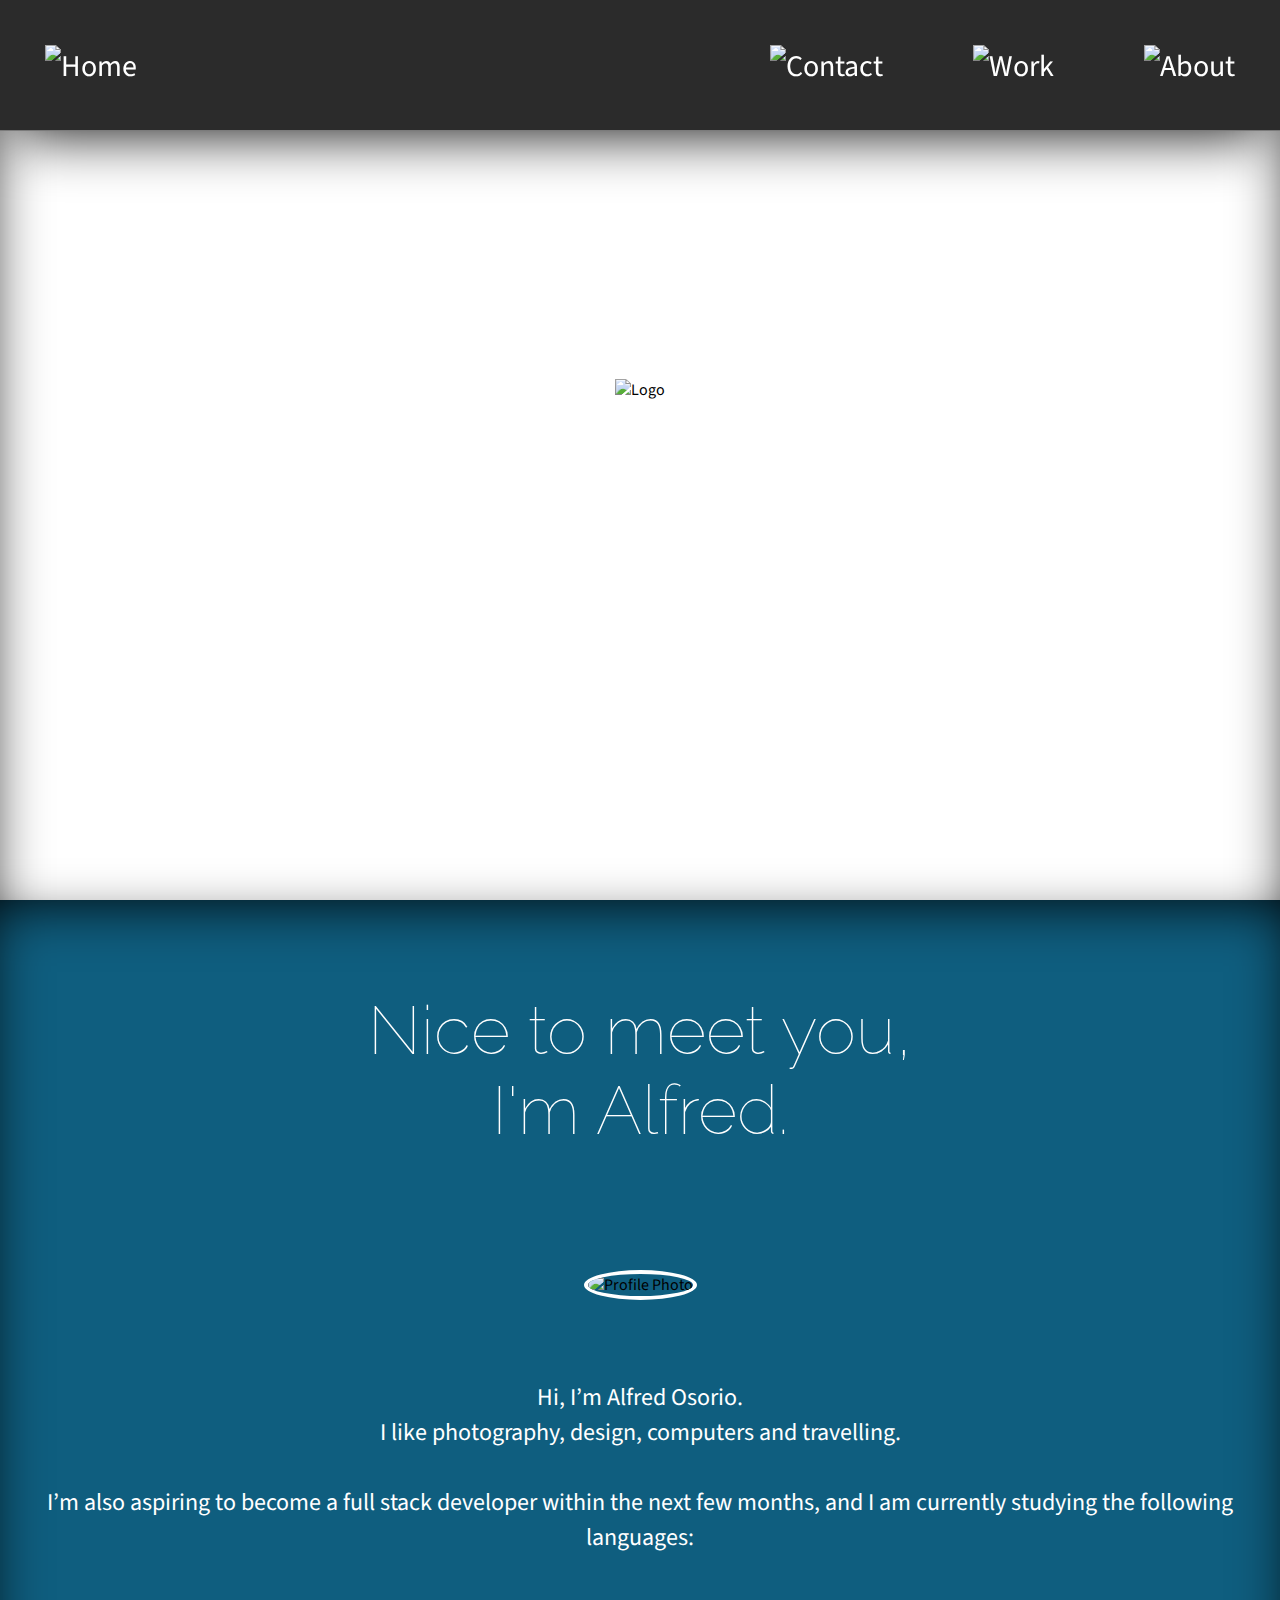
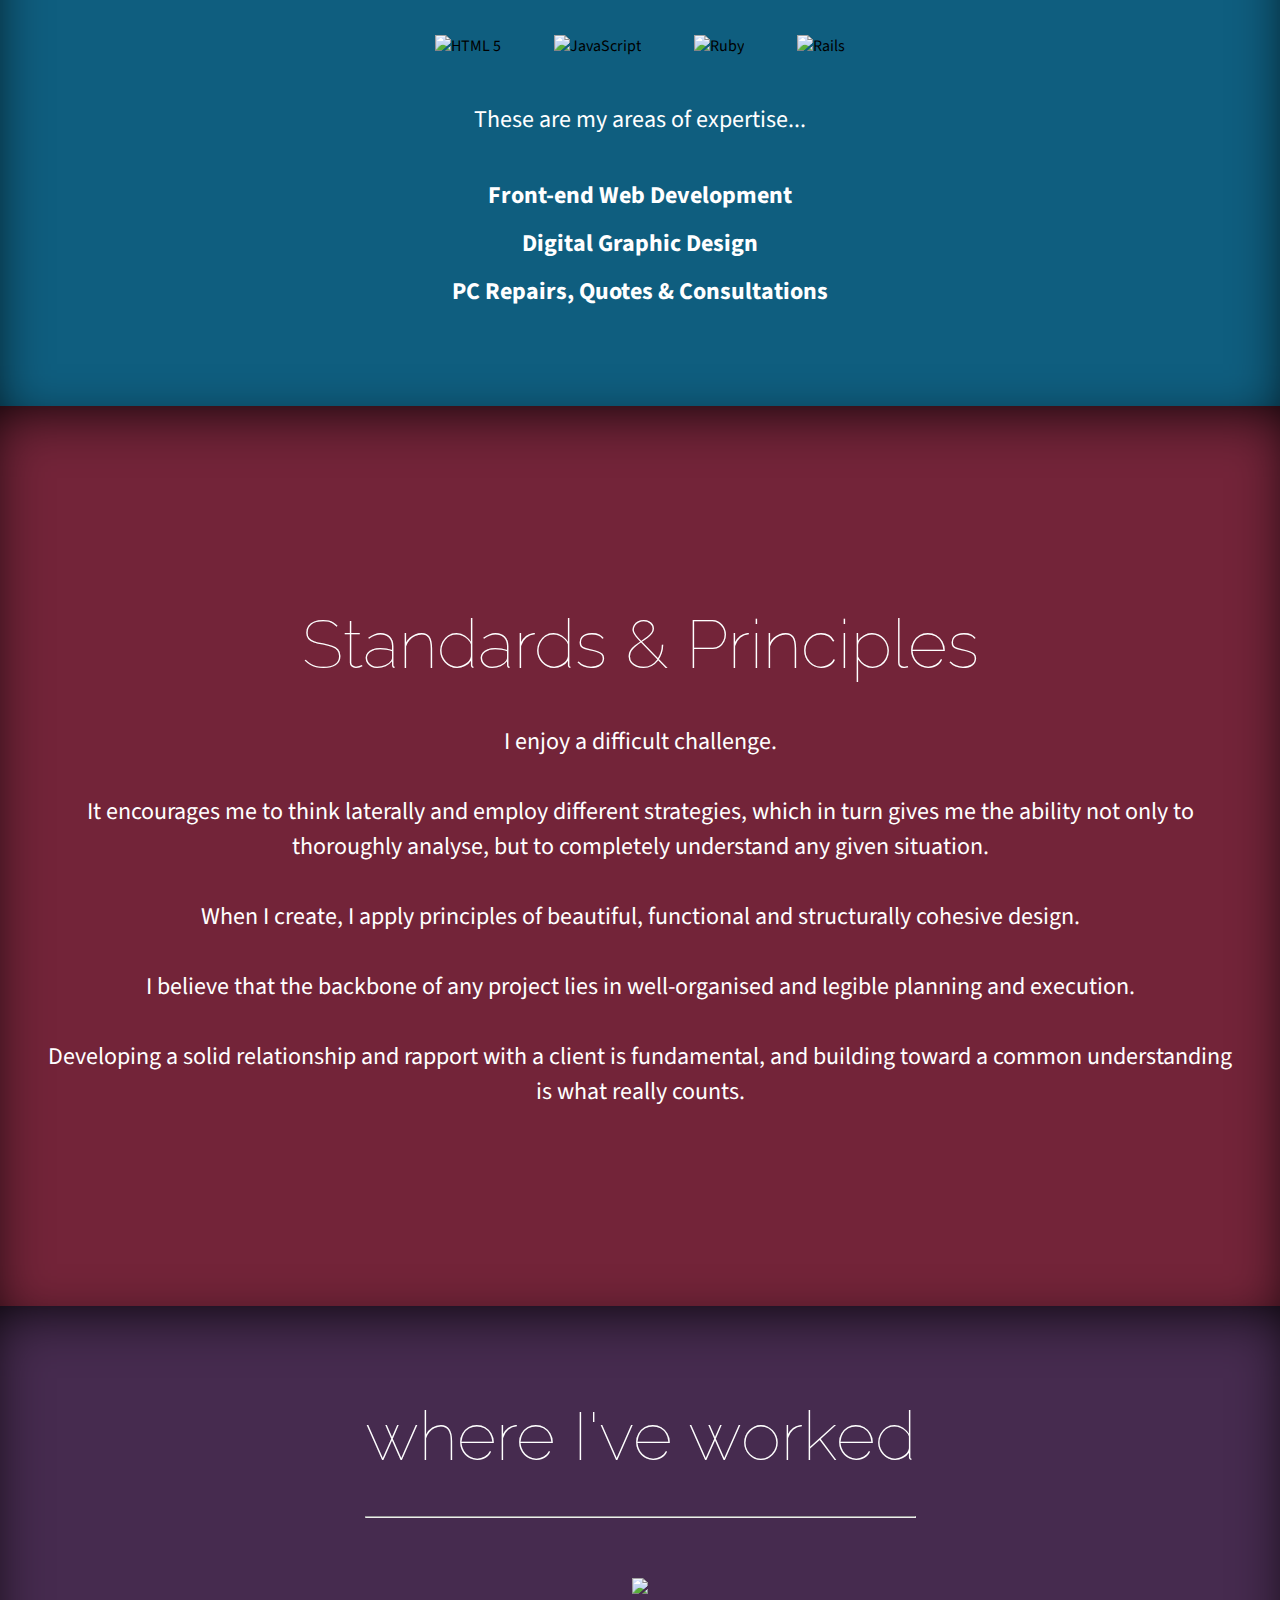
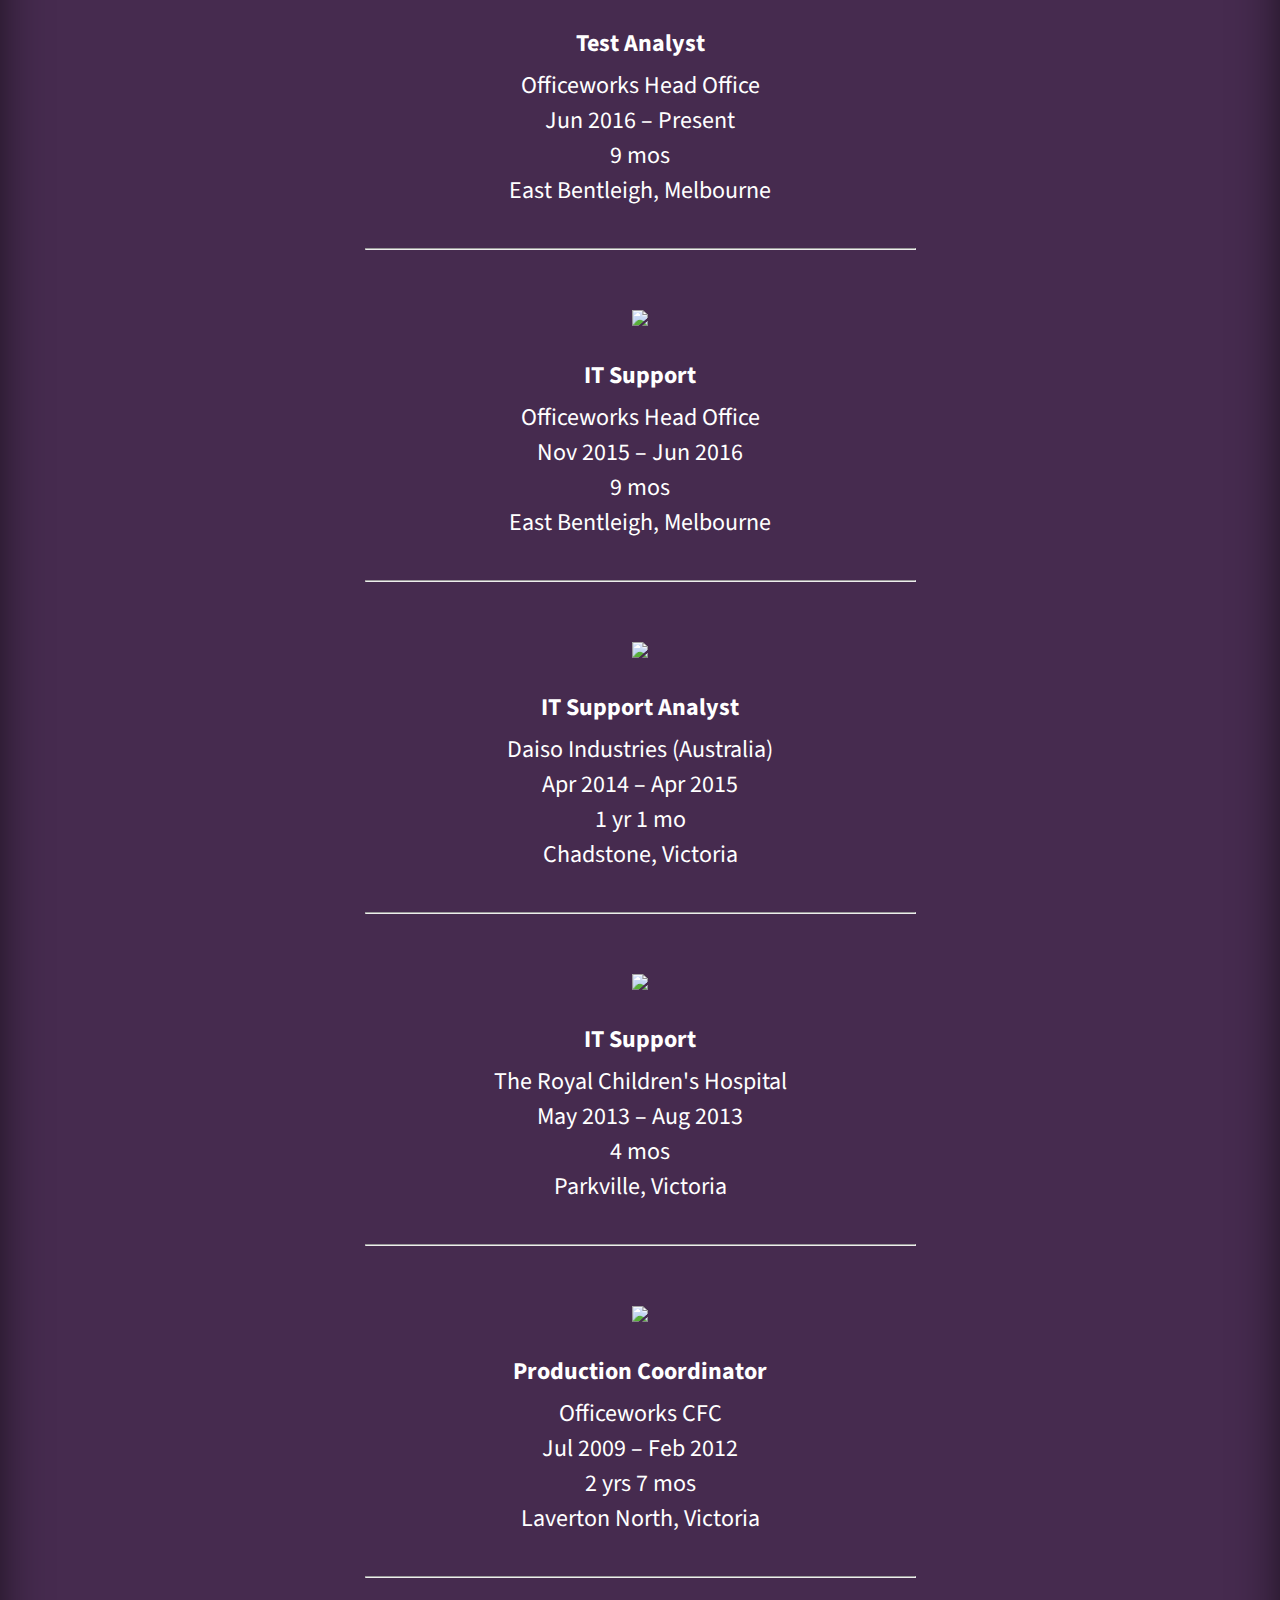
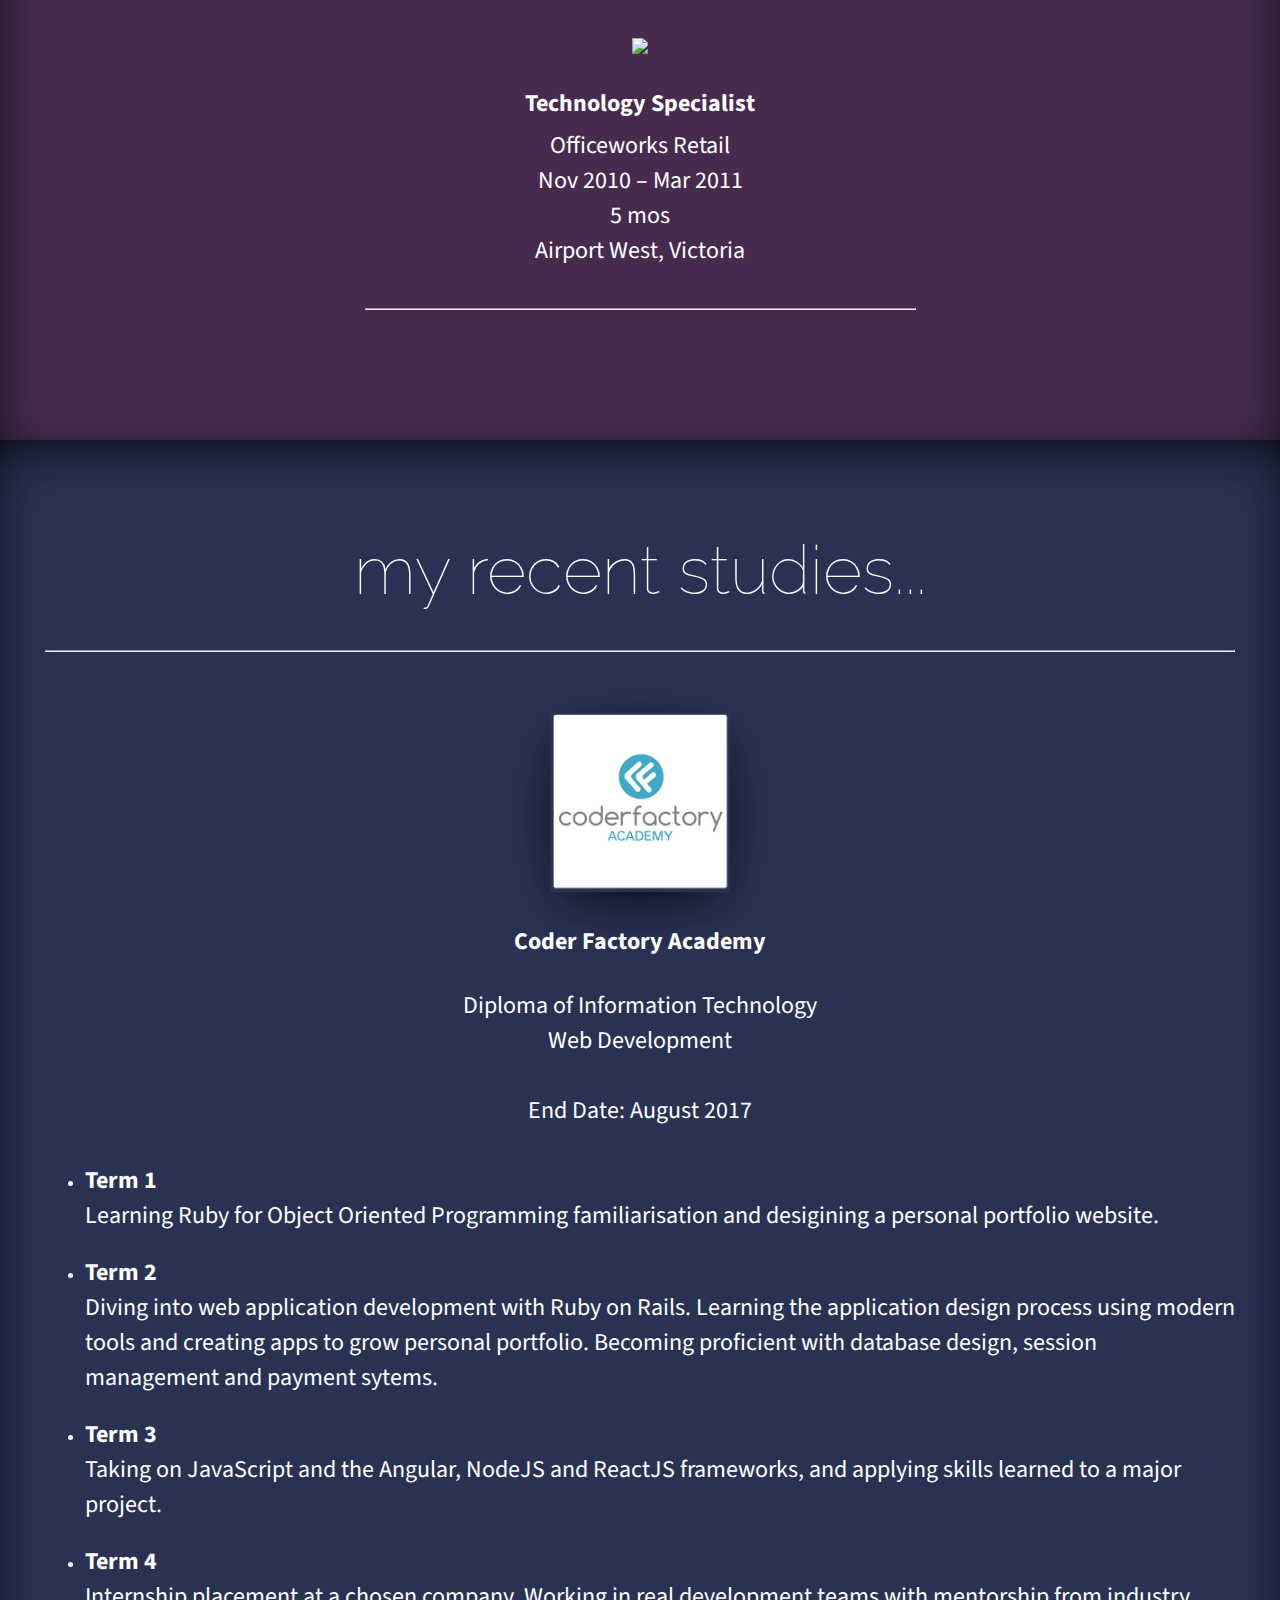
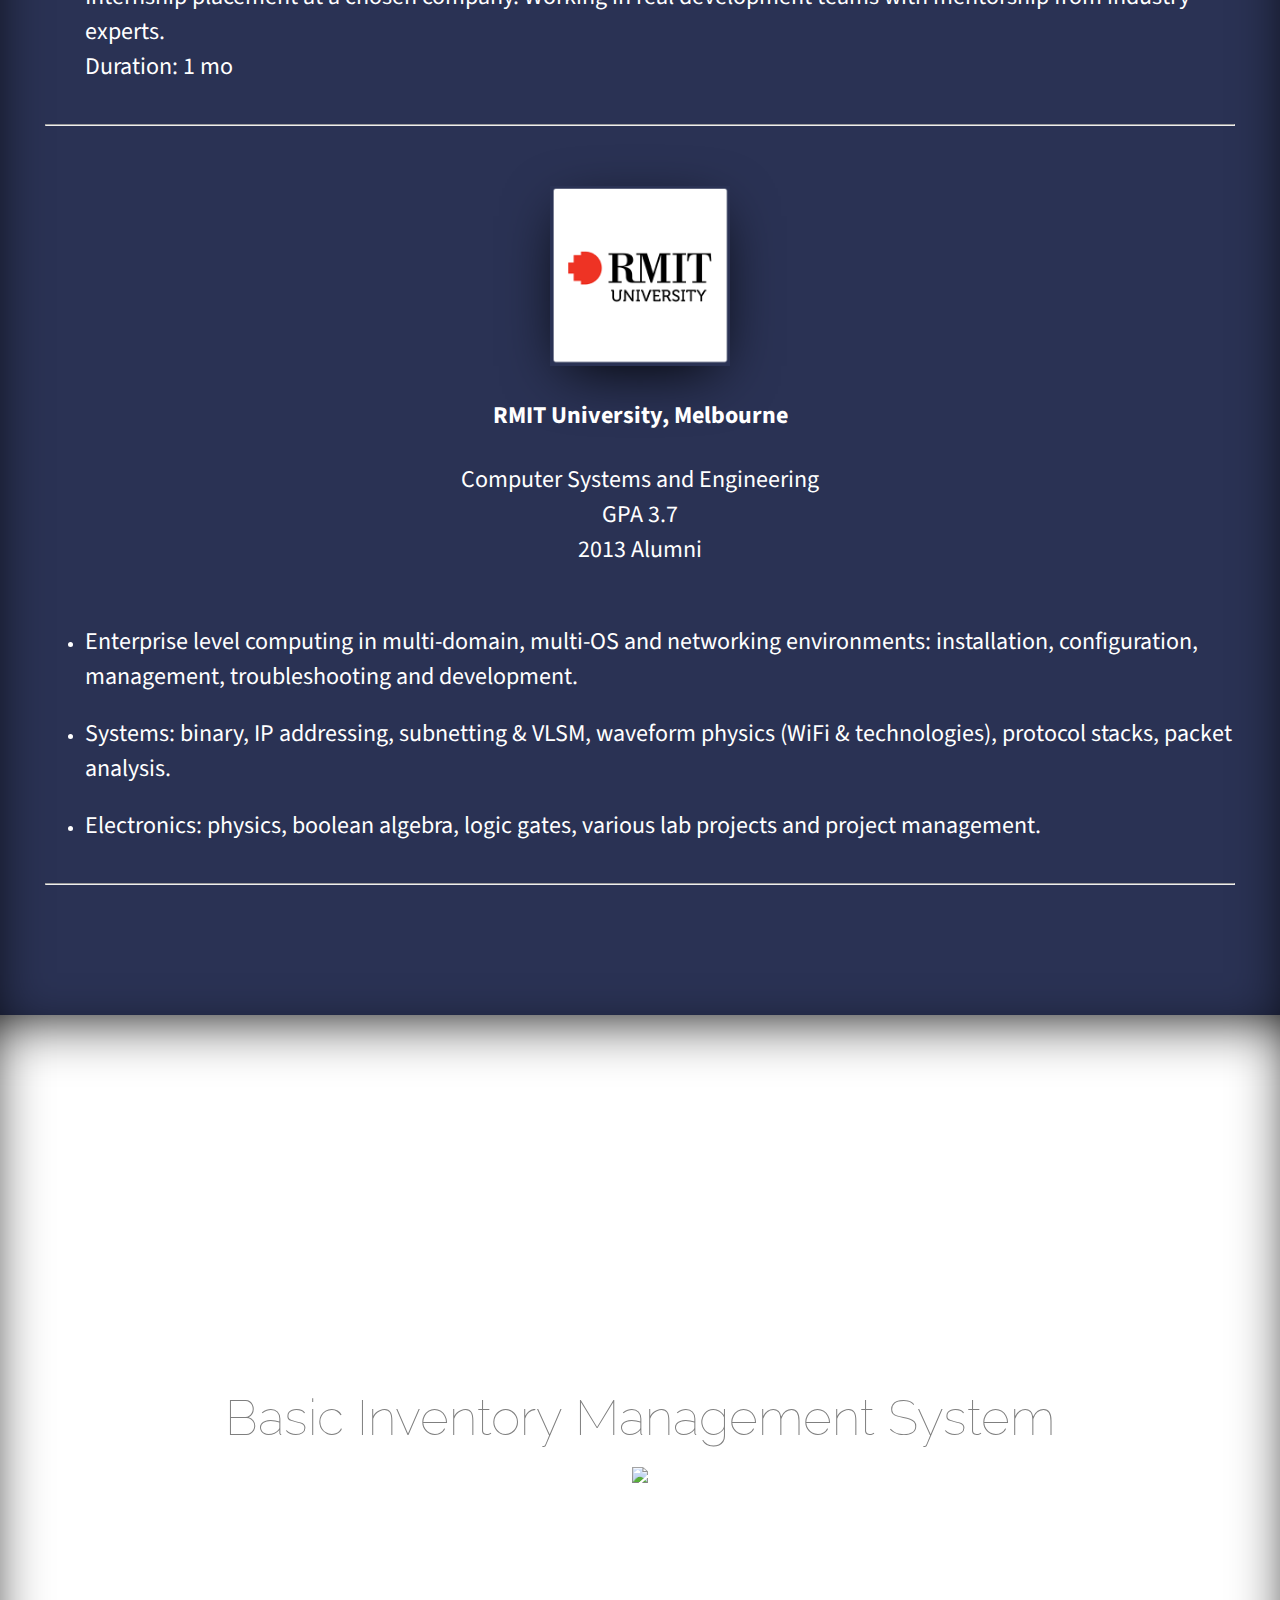
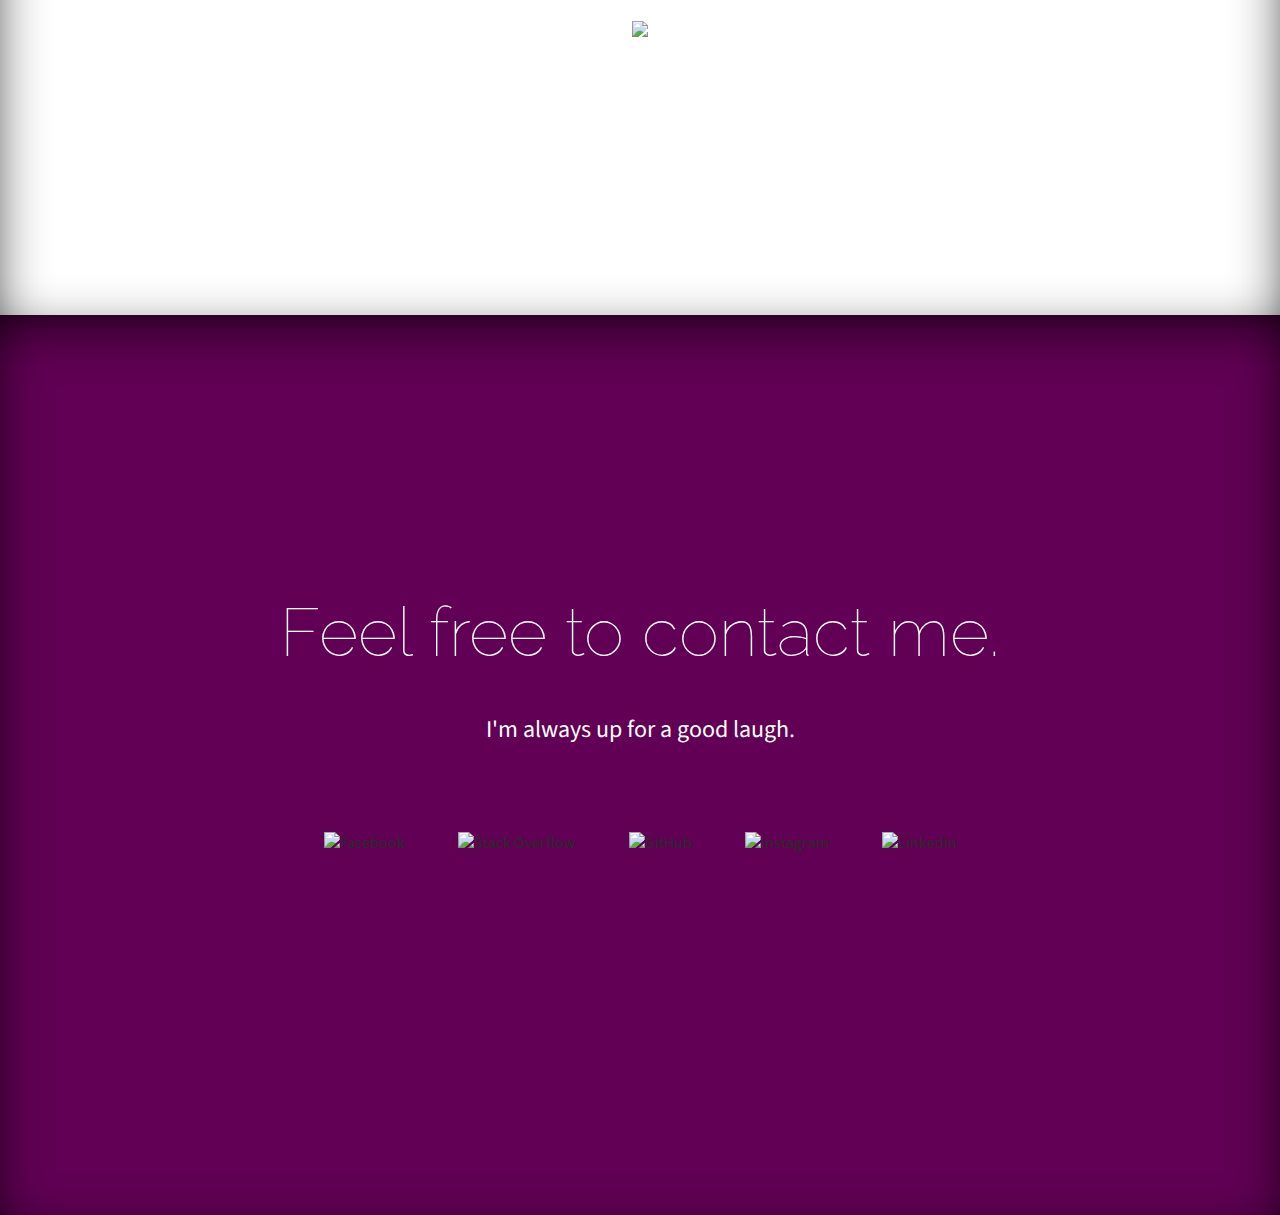
==== index.html @ 80f22d69 "added educational history images, updated css." ====
<!DOCTYPE html>
<html>
  <head>
    <meta charset="utf-8">

<!--Favicon-->
    <link rel="apple-touch-icon" sizes="180x180" href="../favicons/apple-touch-icon.png">
    <link rel="icon" type="image/png" href="../favicons/favicon-32x32.png" sizes="32x32">
    <link rel="icon" type="image/png" href="../favicons/favicon-16x16.png" sizes="16x16">
    <link rel="manifest" href="../favicons/manifest.json">
    <link rel="mask-icon" href="../favicons/safari-pinned-tab.svg" color="#5bbad5">
    <meta name="theme-color" content="#ffffff">

    <title>Alfred Osorio</title>
    <link rel="stylesheet" href="style.css">
  </head>

  <body>


    <!--Start Splash Page-->
    <a name="home"></a>
        <section class="splash">
          <div class="logo">
            <img src="/images/logo.png" alt="Logo">
          </div>

          <h1>full stack web developer</h1>

        </section>
    <!--End Splash Page-->

    <!--Begin About Me Page-->
    <a name="about"></a>
        <section class="about_me">
          <div class="content">
            <h1>Nice to meet you,</br>I'm Alfred.</h1>

            <!--Update Profile Photo Here-->
          <div class="profile_photo">
            <img src="/images/profile_photo.png" alt="Profile Photo" width="300">
          </div>

            <p>
              Hi, I’m Alfred Osorio.</br>
              I like photography, design, computers and travelling.</br></br>
              I’m also aspiring to become a full stack developer within the next few months, and I am currently studying the following languages:</br></br>
            </p>

            <div class="languages">
                <img src="/images/languages/htmlfive.png" title="HTML 5">
                <img src="/images/languages/javascript.png" title="JavaScript">
                <img src="/images/languages/ruby.png" title="Ruby">
                <img src="/images/languages/rails.png" title="Rails">
            </div>

            <p>
              These are my areas of expertise...</br></br>
            </p>

            <h3>
              Front-end Web Development</br>
              Digital Graphic Design</br>
              PC Repairs, Quotes &amp; Consultations</br>
            </h3>
          </div>
        </section>
    <!--End About Me Page-->

    <!--Begin Standards & Principles Page-->
        <section class="standards_and_principles">
          <div class="content">
            <h1>Standards &amp; Principles</h1>

            <p>
              I enjoy a difficult challenge.
              </br></br>
              It encourages me to think laterally and employ different strategies, which in turn gives me the ability not only to thoroughly analyse, but to completely understand any given situation.
              </br></br>
              When I create, I apply principles of beautiful, functional and structurally cohesive design.
              </br></br>
              I believe that the backbone of any project lies in well-organised and legible planning and execution.
              </br></br>
              Developing a solid relationship and rapport with a client is fundamental, and building toward a common understanding is what really counts.
            <p>
          </div>
        </section>
    <!--End Standards & Principles Page-->

    <!--Begin Employment History Page-->
        <section class="employment_history">
          <div class="content">
            <h1>where I've worked</h1>

            <hr>

            <!--Work Item 01-->
            <img src="images/employment/officeworks_logo.png">
              <h3>Test Analyst</h3>
              <p>
                Officeworks Head Office</br>
                Jun 2016 – Present</br>
                9 mos </br>
                East Bentleigh, Melbourne</br>
              </p>

              <hr>
            <!--Work Item 02-->
            <img src="images/employment/officeworks_logo.png">
              <h3>IT Support</h3>
              <p>
                Officeworks Head Office</br>
                Nov 2015 – Jun 2016</br>
                9 mos</br>
                East Bentleigh, Melbourne</br>
              </p>

              <hr>

            <!--Work Item 03-->
            <img src="images/employment/daiso_logo.png">
              <h3>IT Support Analyst</h3>
              <p>
                Daiso Industries (Australia)</br>
                Apr 2014 – Apr 2015</br>
                1 yr 1 mo</br>
                Chadstone, Victoria</br>
              </p>

              <hr>

            <!--Work Item 04-->
            <img src="images/employment/rch_logo.png">
              <h3>IT Support</h3>
              <p>
                The Royal Children's Hospital</br>
                May 2013 – Aug 2013</br>
                4 mos</br>
                Parkville, Victoria</br>
              </p>

              <hr>

            <!--Work Item 05-->
            <img src="images/employment/officeworks_logo.png">
              <h3>Production Coordinator</h3>
              <p>
                Officeworks CFC</br>
                Jul 2009 – Feb 2012</br>
                2 yrs 7 mos</br>
                Laverton North, Victoria</br>
              </p>

              <hr>

            <!--Work Item 06-->
            <img src="images/employment/officeworks_logo.png">
              <h3>Technology Specialist</h3>
              <p>
                Officeworks Retail</br>
                Nov 2010 – Mar 2011</br>
                5 mos</br>
                Airport West, Victoria</br>
              </p>

            <hr>

          </div>
        </section>
    <!--End Employment History Page-->

    <!--Begin Educational History Page-->
        <section class="educational_history">
          <div class="content">
            <h1>my recent studies...</h1>

          <hr>

          <img src="images/education/cfa_logo.png">
            <h3>Coder Factory Academy</h3></br>
              <p>
                Diploma of Information Technology</br>
                Web Development</br></br>
                End Date: August 2017</br></br>
              </p>

            <ul>
              <li>
                <p>
                  <strong>Term 1</strong></br>
                  Learning Ruby for Object Oriented Programming familiarisation and desigining a personal portfolio website.
                </p>
              </li>
            </br>
              <li>
                <p>
                  <strong>Term 2</strong></br>
                  Diving into web application development with Ruby on Rails. Learning the application design process using modern tools and creating apps to grow personal portfolio. Becoming proficient with database design, session management and payment sytems.
                </p>
              </li>
            </br>
              <li>
                <p>
                  <strong>Term 3</strong></br>
                  Taking on JavaScript and the Angular, NodeJS and ReactJS frameworks, and applying skills learned to a major project.
                </p>
              </li>
            </br>
              <li>
                <p>
                  <strong>Term 4</strong></br>
                  Internship placement at a chosen company. Working in real development teams with mentorship from industry experts.</br>
                  Duration: 1 mo
                </p>
              </li>
            </ul>

          <hr>

          <img src="images/education/rmit_logo.png">
            <h3>RMIT University, Melbourne</h3></br>
              <p>
                Computer Systems and Engineering</br>
                GPA 3.7</br>
                2013 Alumni</br></br>
              </p>
            </br>
              <ul>
                <li>
                  <p>
                    Enterprise level computing in multi-domain, multi-OS and networking environments: installation, configuration, management, troubleshooting and development.
                  </p>
                </li>
              </br>
                <li>
                  <p>
                    Systems: binary, IP addressing, subnetting &amp; VLSM, waveform physics (WiFi &amp; technologies), protocol stacks, packet analysis.
                  </p>
                </li>
              </br>
                <li>
                  <p>
                    Electronics: physics, boolean algebra, logic gates, various lab projects and project management.
                  </p>
                </li>
              </ul>

            <hr>

        </section>
    <!--End Educational History Page-->

    <!--Begin Work Page-->
    <a name="work"></a>
        <section class="work">
          <div class="content">
            <h1>this is some of my work</h1>

            <!--Project 01-->
            <div class="item-1">
            <h2>Basic Inventory Management System</h2>
              <img src="/images/projects/freddysmarket.png" width="800">
                  <p>
                    This project was completed at Coderfactory Academy as a pre-assessment exercise. It consists of a simple YAML database and adds, removes and deletes data from the YAML file.
                  </p>
                </br>
              <img src="images/social/github.png" width="40">
            </div>

          </div>
        </section>
    <!--End Work Page-->

    <!--Begin Contact Page-->
    <a name="contact"></a>
        <section class="contact">

          <div class="content">

            <h1>Feel free to contact me.</h1>
            <p>
              I'm always up for a good laugh.
            </p>

            <div class="social">
              <a href="https://www.facebook.com/aosorio1988">
                <img src="images/social/facebook.png" title="Facebook">
              </a>

              <a href="http://stackoverflow.com/users/7552659/alfred">
                <img src="images/social/stack_overflow.png" title="Stack Overflow">
              </a>

              <a href="https://github.com/alfredosorio">
                <img src="images/social/github.png" title="GitHub">
              </a>

              <a href="https://www.instagram.com/alfred.osorio/">
                <img src="images/social/instagram.png" title="Instagram">
              </a>

              <a href="http://au.linkedin.com/in/alfredosorio">
                <img src="images/social/linkedin.png" title="LinkedIn">
              </a>
            </div>

          </div>
        </section>
    <!--End Contact Page-->

    <!--Start Nav Bar-->
    <div class="top_nav">

        <a href="#home" style="float: left;"><img src="images/nav_menu/home.png" alt="Home"></a>
        <a href="#about"><img src="images/nav_menu/about_white.png" alt="About"></a>
        <a href="#work"><img src="images/nav_menu/work_white.png" alt="Work"></a>
        <a href="#contact"><img src="images/nav_menu/contact_white.png" alt="Contact"></a>
    </div>
    <!--End Nav Bar-->

  </body>
</html>
---- style.css ----
@import url('https://fonts.googleapis.com/css?family=Source+Sans+Pro');

@import url('https://fonts.googleapis.com/css?family=Raleway:100');

* {
  margin: 0;
}

body {
  font-family: 'Source Sans Pro', sans-serif;

  /* Font antialiasing for all web browsers */
  -webkit-font-smoothing: antialiased;
  -moz-osx-font-smoothing: grayscale;
}

h1, h2 {
  font-family: 'Raleway';
  font-weight: 100;
}

h1 {
  font-size: 68px;
  color: white;
  margin-bottom: 40px;
}

h2 {
  font-size: 50px;
  color: #7F7F7F;
}

/* Subheading */
h3 {
  font-weight: bold;
  color: white;
  line-height: 200%;
  font-size: 24px;
}

p {
  font-size: 24px;
  color: white;
}

img {
  margin: 20px;
}

/* Remove all link styling & animate static-hover state */
a {
  color: #2b2b2b;
  text-decoration: none;
}

hr {
  margin: 40px 0;
}

li {
  color: white;
  text-align: left;
}

/* Parent Container */
section {
  width: 100%;
  min-height: 100vh;
  display:block;
  overflow:auto;
  text-align: center;

  /* Incorporate Flex */
  display: -webkit-flex;
  display: flex;

  -webkit-align-items: center;
  align-items: center;
  -webkit-justify-content: center;
  justify-content: center;

  -webkit-flex-direction: column;
  flex-direction: column;

  /* Justify footer position */
  position: relative;

  /* Section divider box shadow */
  -webkit-box-shadow: inset 0px 15px 60px -15px #000000;
  -moz-box-shadow: inset 0px 15px 60px -15px #000000;
  box-shadow: inset 0px 15px 60px -15px #000000;
}

.content {
  margin: 10vh 5vh;
}

.social {
  margin: 60px 30px;
}

/* Splash */
.splash {
  background: url("/images/backgrounds/splash_bg.png") no-repeat center center fixed;
  background-size: cover;
}

.splash .links {
  display: inline-flex;
}

/* About Me */
.about_me {
  background-color: #0F5E7F;
}

.profile_photo img {
  margin: 80px 20px;
  border-radius: 1000%;
  border: 4px solid white;

  -webkit-box-shadow: 0px 15px 60px -15px #000000;
  -moz-box-shadow: 0px 15px 60px -15px #000000;
  box-shadow: 0px 15px 60px -15px #000000;
}

.languages img {
  margin: 45px 25px;
  height: 70px;
}

/* Standards & Principles */
.standards_and_principles {
  background-color: #732439;
}

/* Employment History */
.employment_history {
  background-color: #462B4F;
}

.employment_history img {
  height: 80px;

  -webkit-box-shadow: 0px 15px 60px -15px #000000;
  -moz-box-shadow: 0px 15px 60px -15px #000000;
  box-shadow: 0px 15px 60px -15px #000000;
}

/* Educational History */
.educational_history {
  background-color: #2A3254;
}

.educational_history h1 {
  text-align: center;
}

.educational_history img {
  height: 180px;

  -webkit-box-shadow: 0px 15px 60px -15px #000000;
  -moz-box-shadow: 0px 15px 60px -15px #000000;
  box-shadow: 0px 15px 60px -15px #000000;
}

/* Work */
.work {
  background: url("/images/backgrounds/work_bg.png") no-repeat center center fixed;
  background-size: cover;
}

/* Contact */
.contact {
  background-color: #610054;
}

.contact img {
  margin: 25px;
  height: 70px;
}

/* Nav Bar*/
.top_nav {
    position: fixed;
    top: 0;
    height: 130px;
    width: 100%;
    background-color: #2b2b2b;
    overflow: hidden;

    -webkit-box-shadow: 0px 15px 60px -15px #000000;
    -moz-box-shadow: 0px 15px 60px -15px #000000;
    box-shadow: 0px 15px 60px -15px #000000;

    border-bottom: 1px solid #7b7b7b;
}

.top_nav img {
  margin: 45px 45px;
  height: 40px;
  float: right;
  display: inline-flex;
  text-decoration: none;
  color: white;
  font-size: 30px;
}
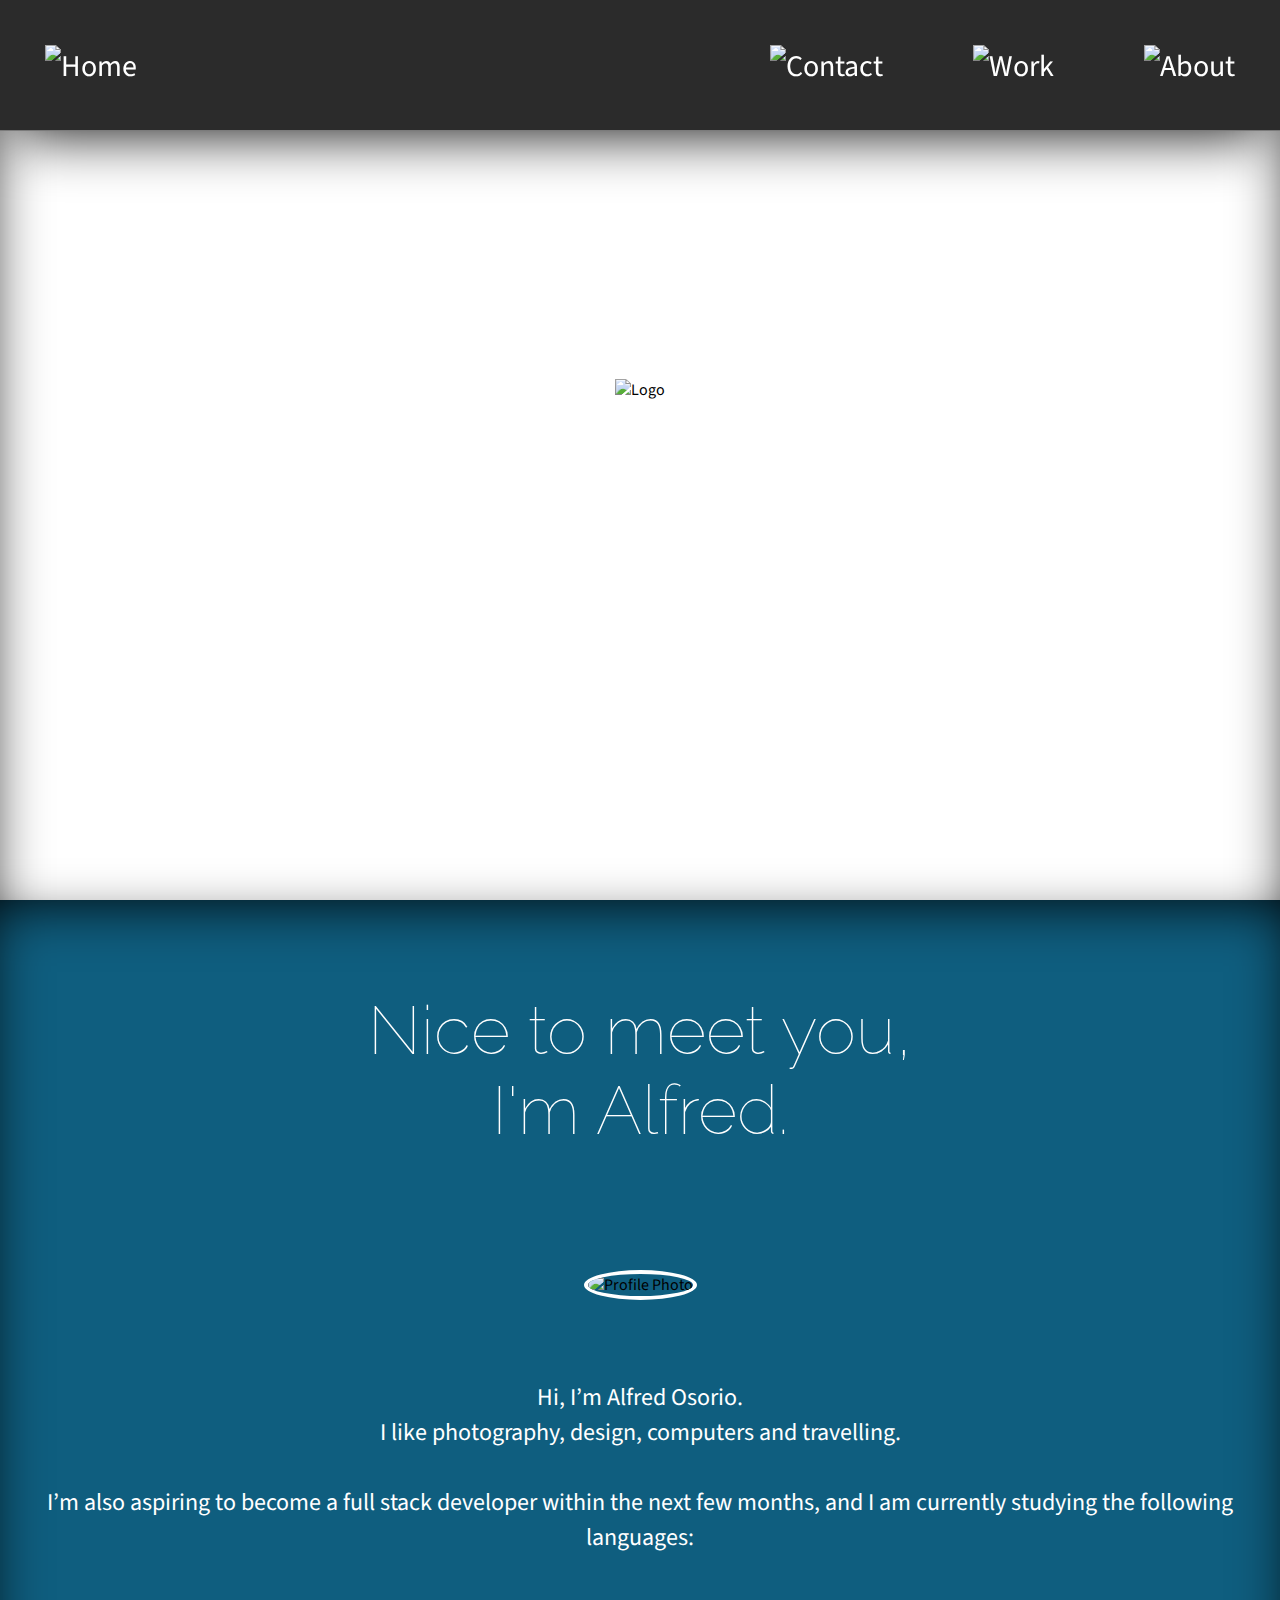
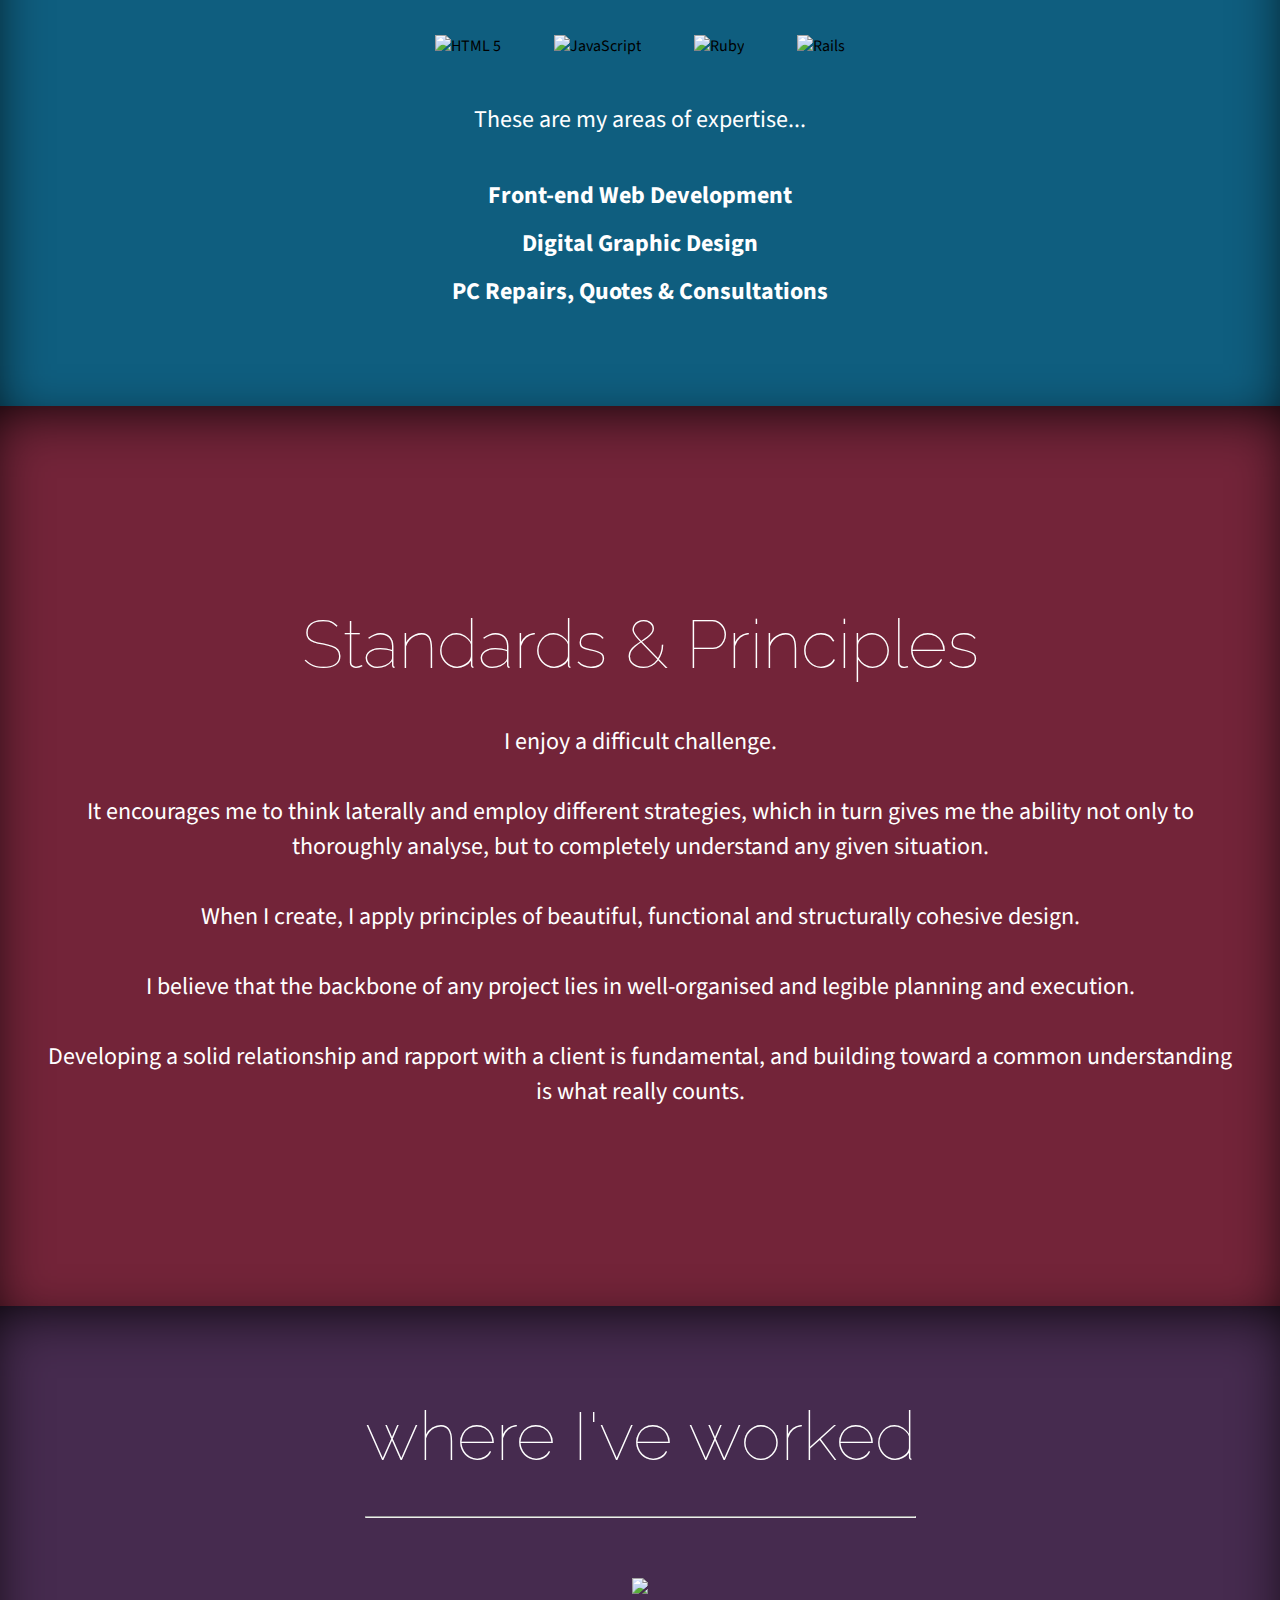
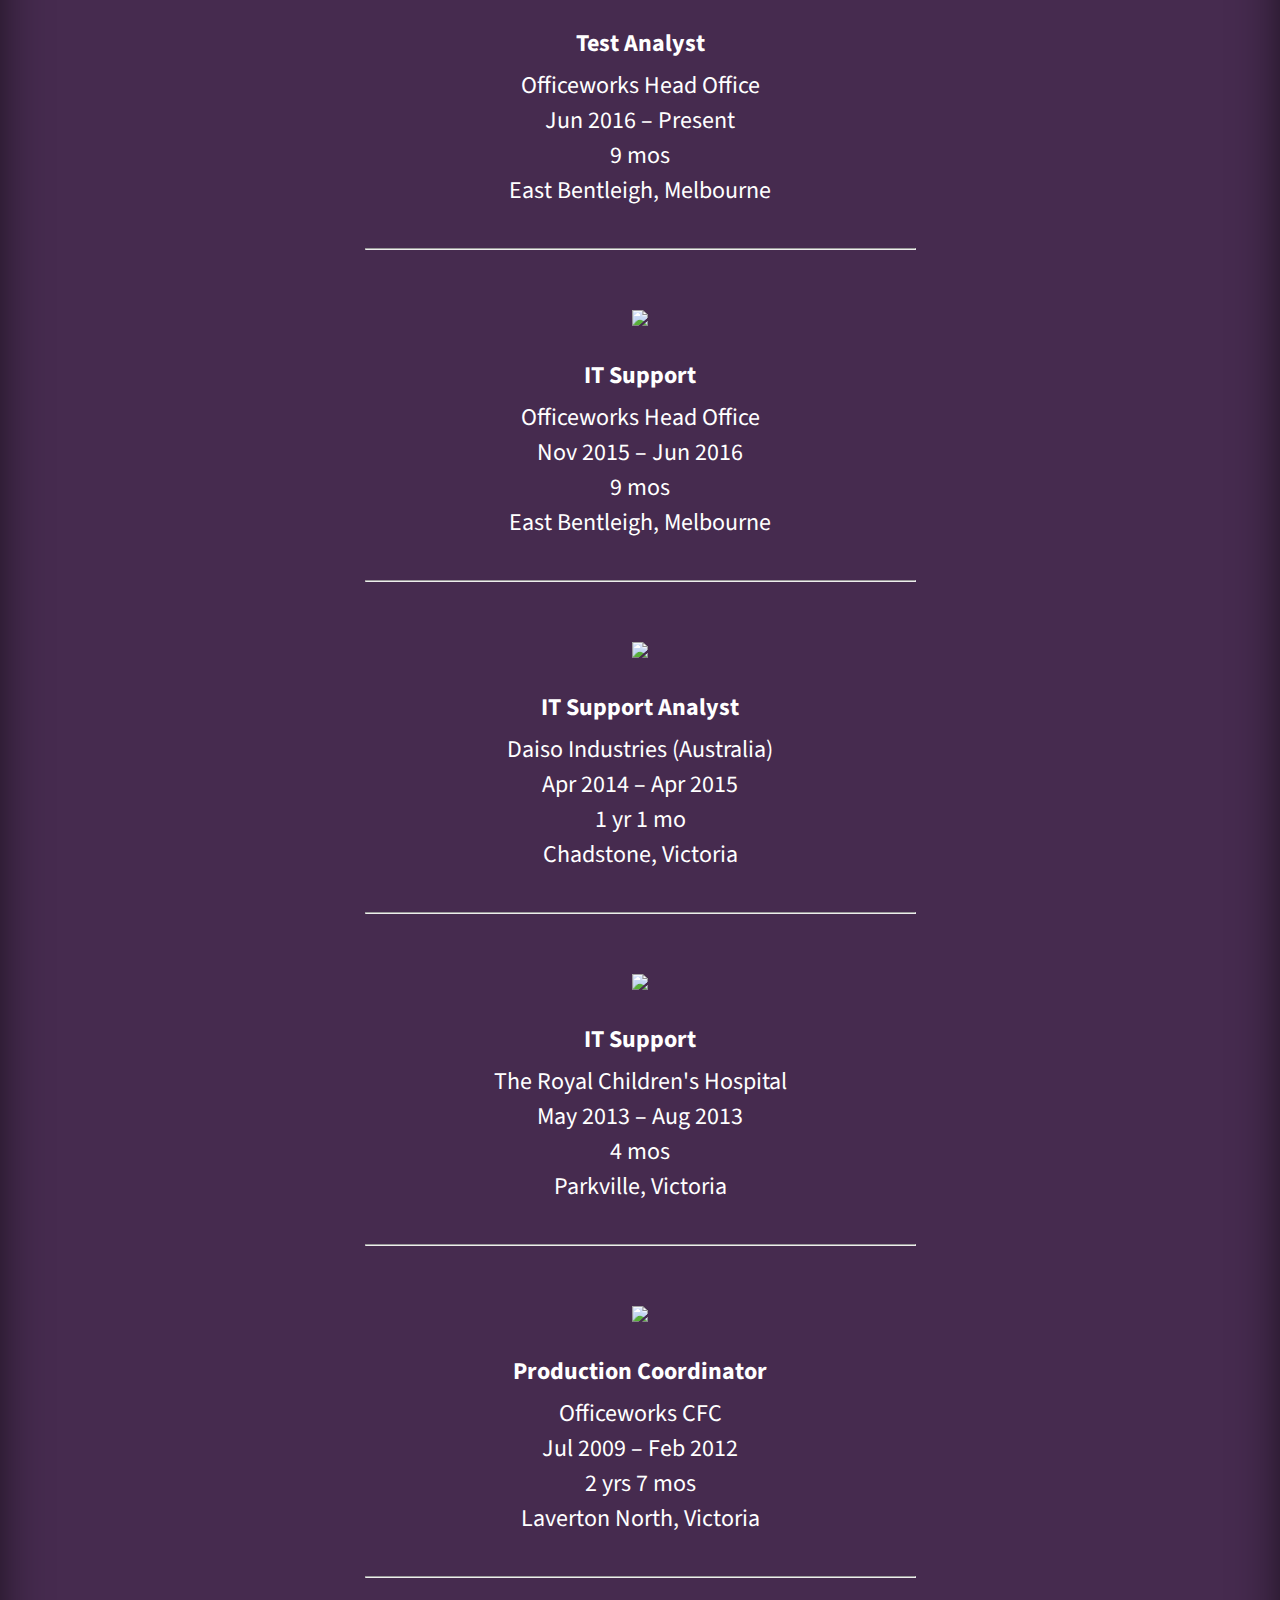
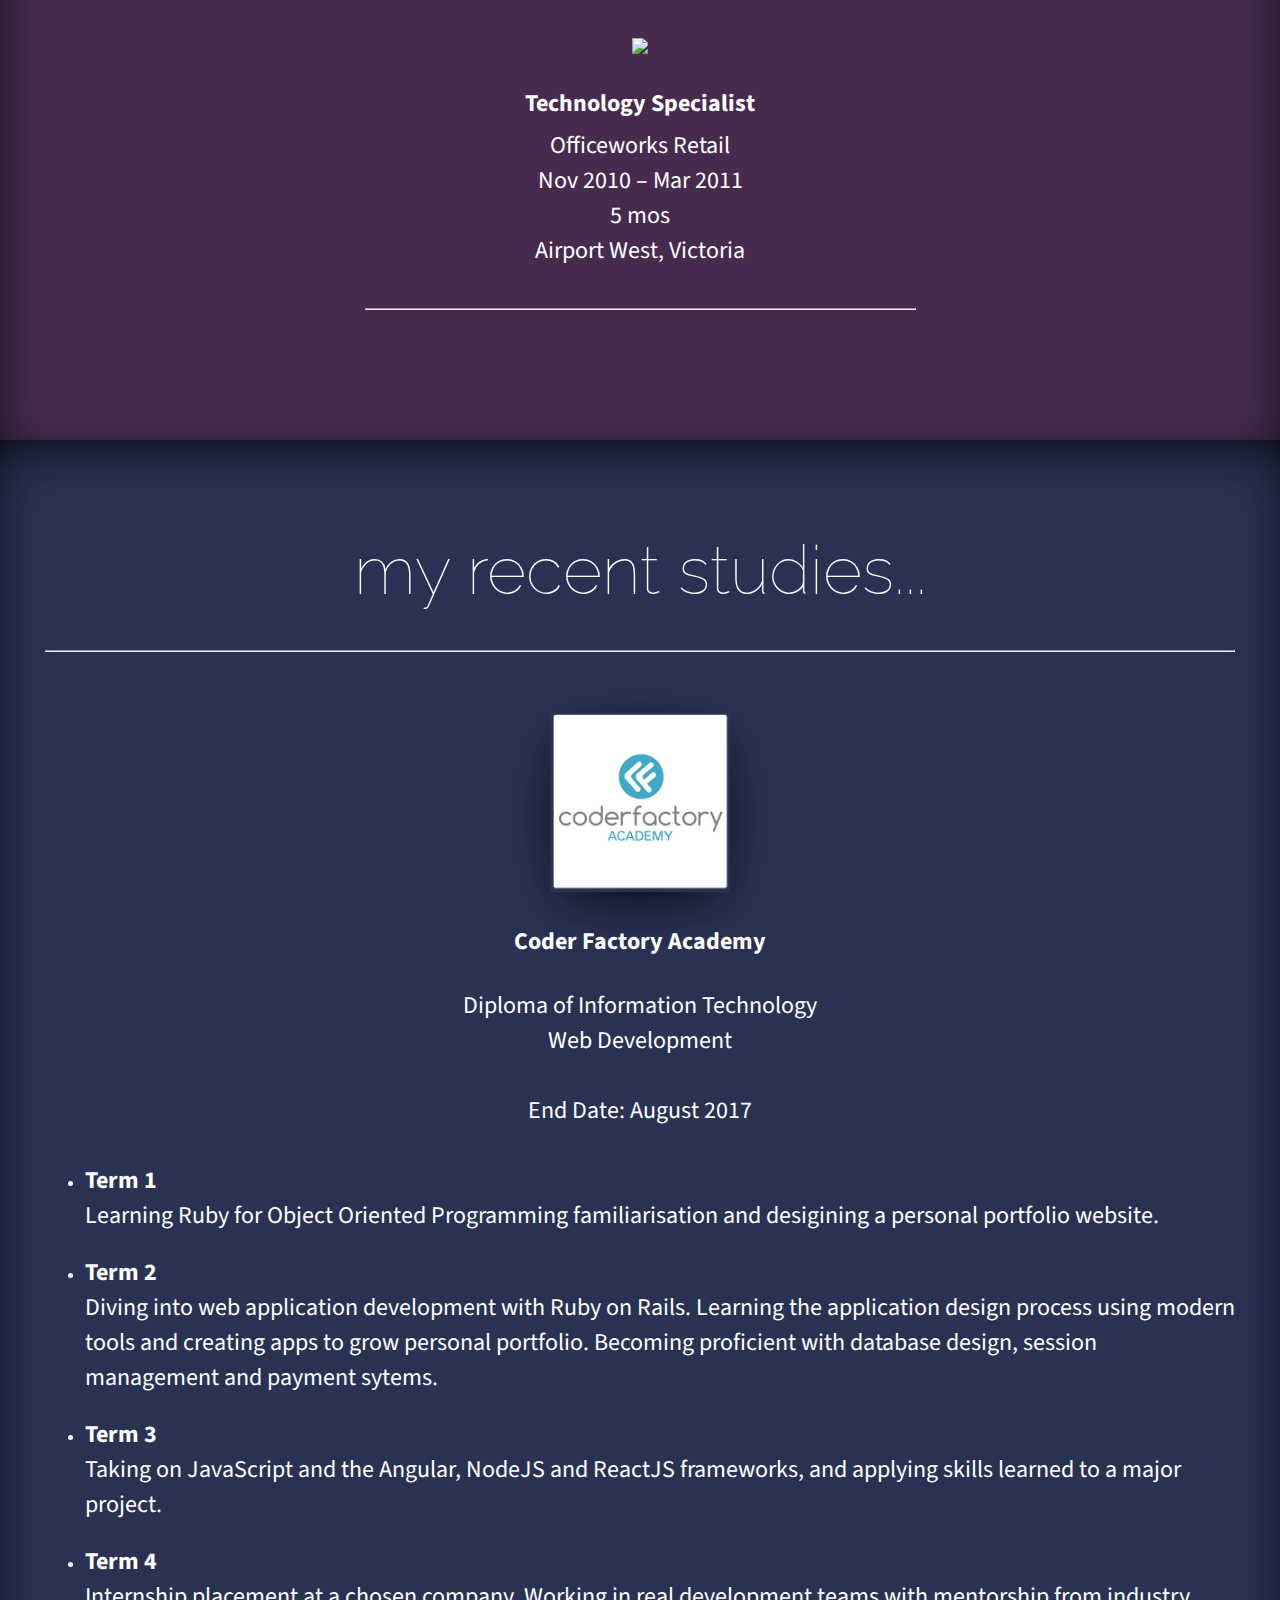
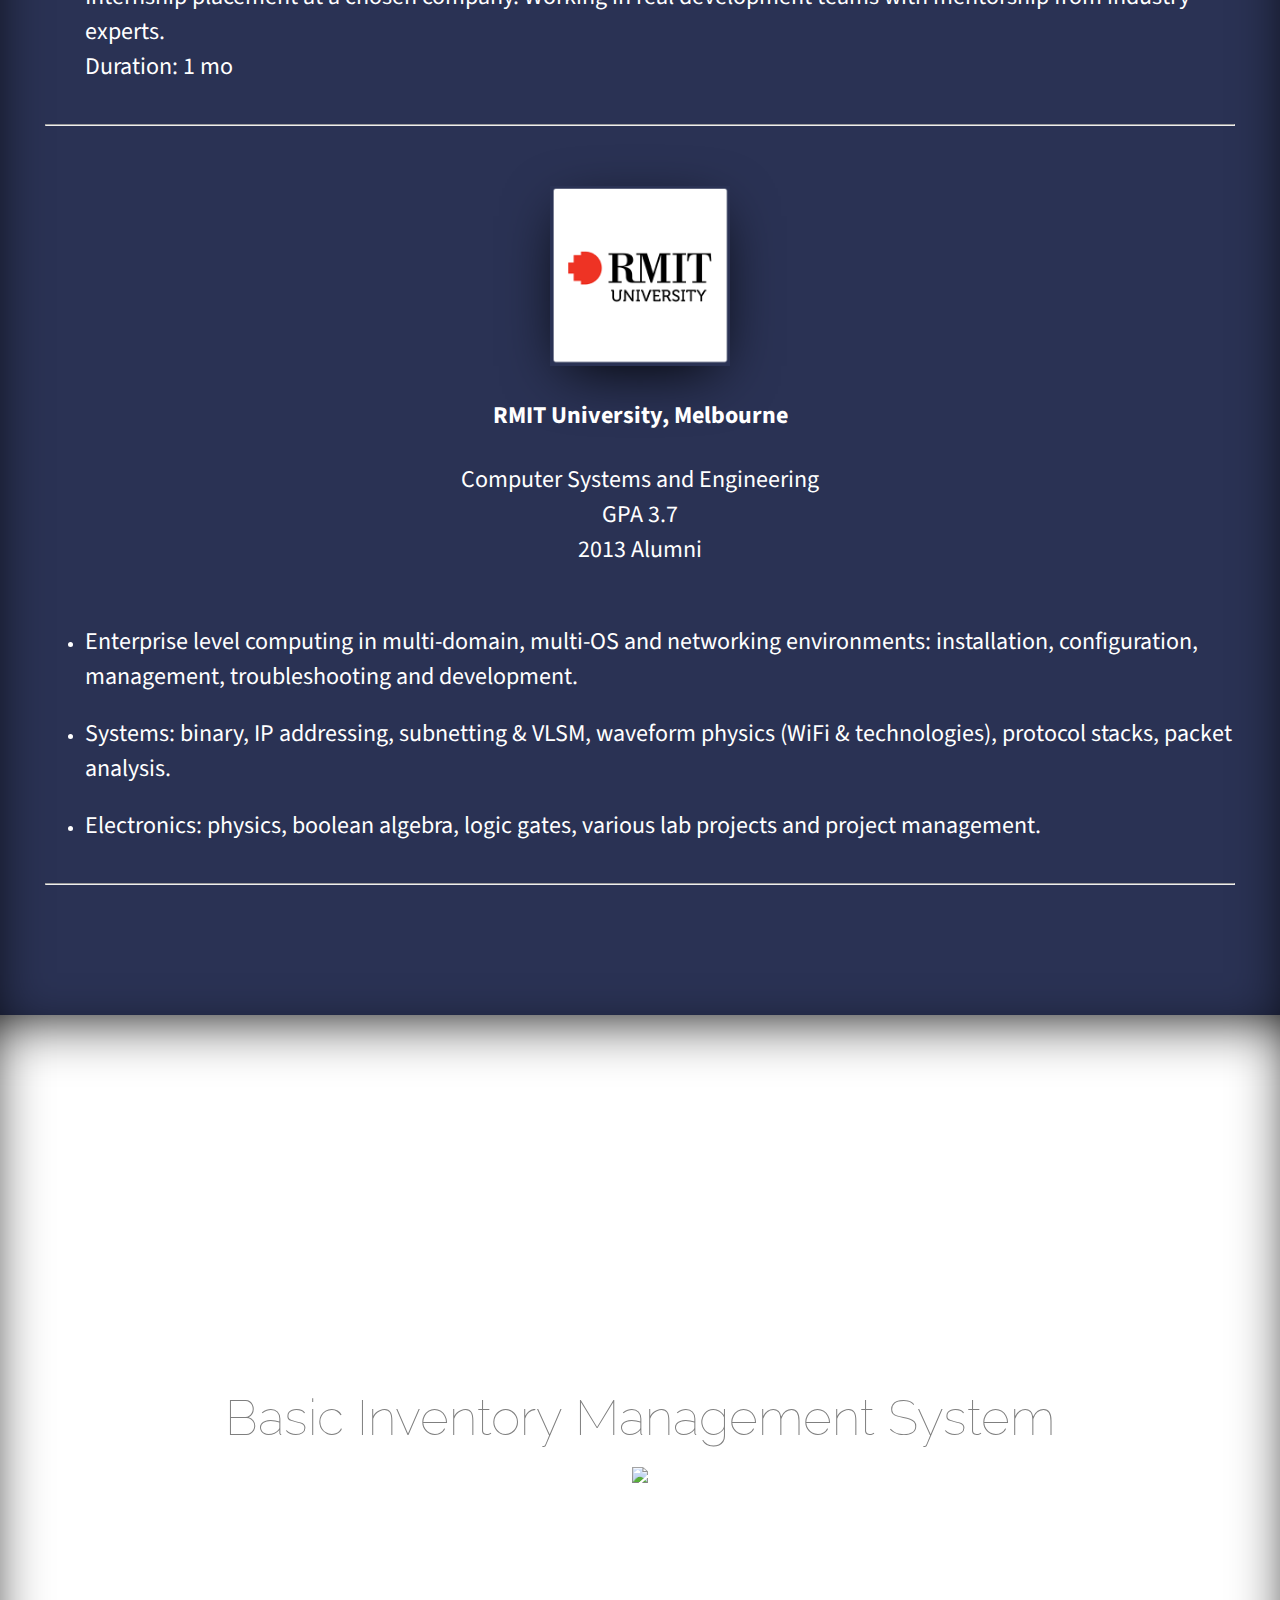
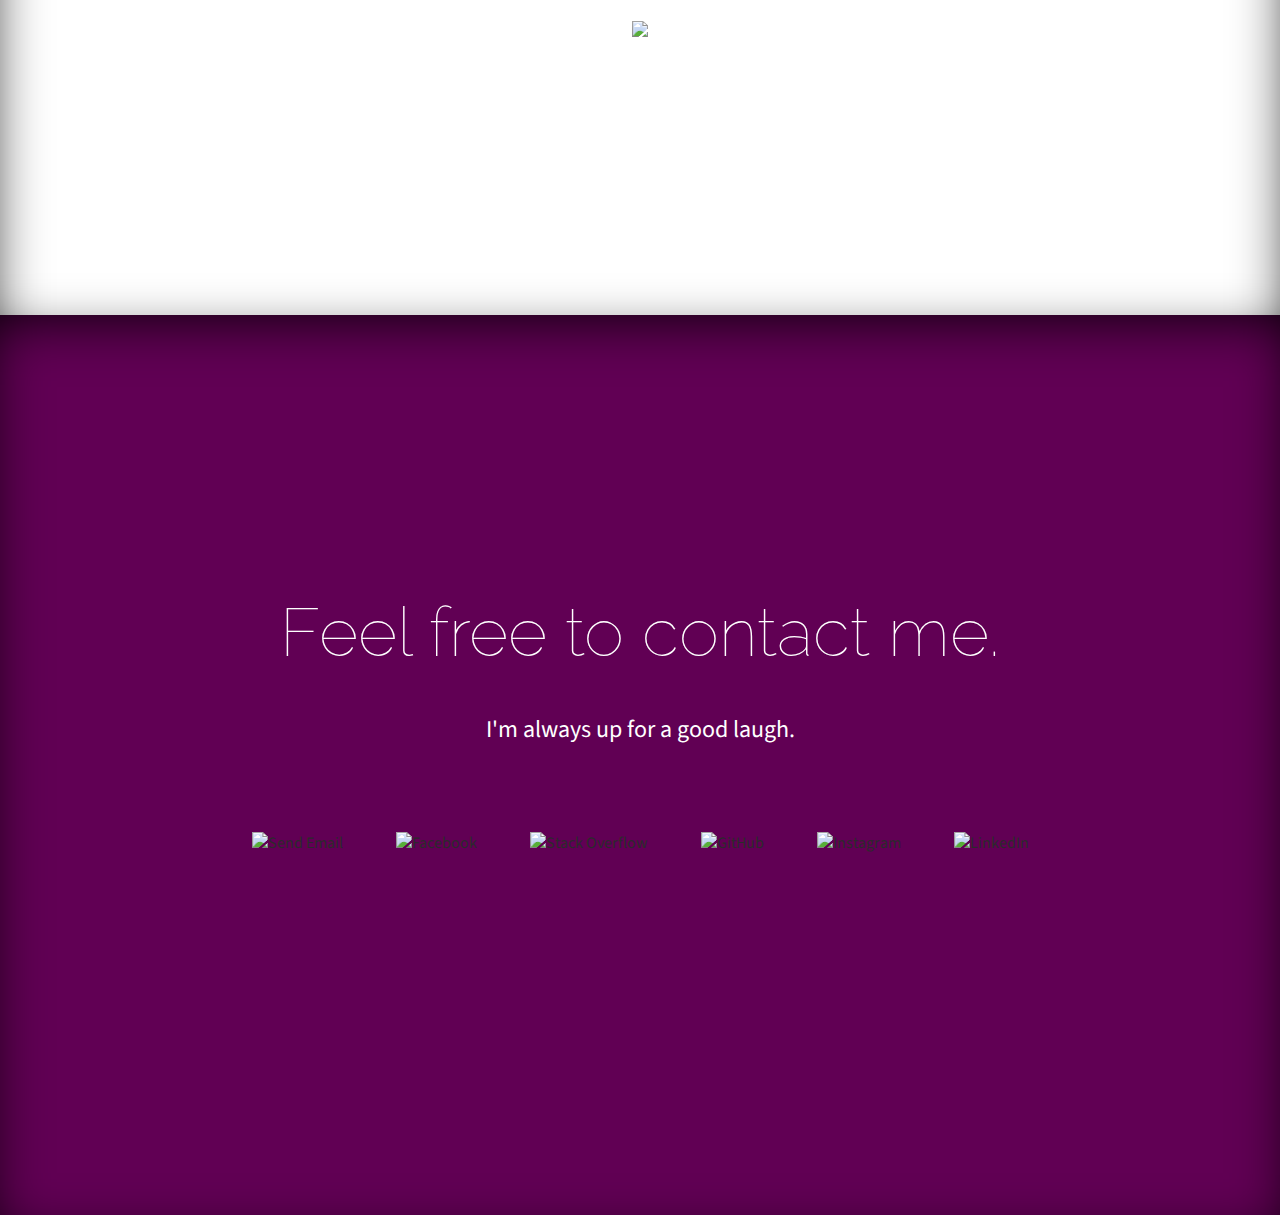
==== commit 68646b4b: "added sitemap.xml" ====
--- a/index.html
+++ b/index.html
@@ -2,21 +2,20 @@
 <html>
   <head>
     <meta charset="utf-8">
-
-<!--Favicon-->
-    <link rel="apple-touch-icon" sizes="180x180" href="../favicons/apple-touch-icon.png">
+    <meta name="viewport" content="width=device-width, initial-scale=1">
+
+    <link rel="stylesheet" href="style.css">
     <link rel="icon" type="image/png" href="../favicons/favicon-32x32.png" sizes="32x32">
     <link rel="icon" type="image/png" href="../favicons/favicon-16x16.png" sizes="16x16">
-    <link rel="manifest" href="../favicons/manifest.json">
-    <link rel="mask-icon" href="../favicons/safari-pinned-tab.svg" color="#5bbad5">
     <meta name="theme-color" content="#ffffff">
 
     <title>Alfred Osorio</title>
-    <link rel="stylesheet" href="style.css">
+
+    <meta name="description" content="Alfred Angelo Osorio is an up and coming full stack developer currently studying at Coderfactory Academy">
+    <meta name="author" content="Alfred Angelo Osorio">
   </head>
 
   <body>
-
 
     <!--Start Splash Page-->
     <a name="home"></a>
@@ -264,7 +263,11 @@
                     This project was completed at Coderfactory Academy as a pre-assessment exercise. It consists of a simple YAML database and adds, removes and deletes data from the YAML file.
                   </p>
                 </br>
-              <img src="images/social/github.png" width="40">
+
+              <a href="https://github.com/alfredosorio/freddysmarket">
+                <img src="images/contact/github.png" width="50">
+              </a>
+
             </div>
 
           </div>
@@ -283,24 +286,28 @@
             </p>
 
             <div class="social">
+              <a href="mailto:alfred.osorio@outlook.com?Subject=Hi%20Alfred" target="_top">
+                <img src="images/contact/email.png" title="Send Email">
+              </a>
+
               <a href="https://www.facebook.com/aosorio1988">
-                <img src="images/social/facebook.png" title="Facebook">
+                <img src="images/contact/facebook.png" title="Facebook">
               </a>
 
               <a href="http://stackoverflow.com/users/7552659/alfred">
-                <img src="images/social/stack_overflow.png" title="Stack Overflow">
+                <img src="images/contact/stack_overflow.png" title="Stack Overflow">
               </a>
 
               <a href="https://github.com/alfredosorio">
-                <img src="images/social/github.png" title="GitHub">
+                <img src="images/contact/github.png" title="GitHub">
               </a>
 
               <a href="https://www.instagram.com/alfred.osorio/">
-                <img src="images/social/instagram.png" title="Instagram">
+                <img src="images/contact/instagram.png" title="Instagram">
               </a>
 
               <a href="http://au.linkedin.com/in/alfredosorio">
-                <img src="images/social/linkedin.png" title="LinkedIn">
+                <img src="images/contact/linkedin.png" title="LinkedIn">
               </a>
             </div>
 
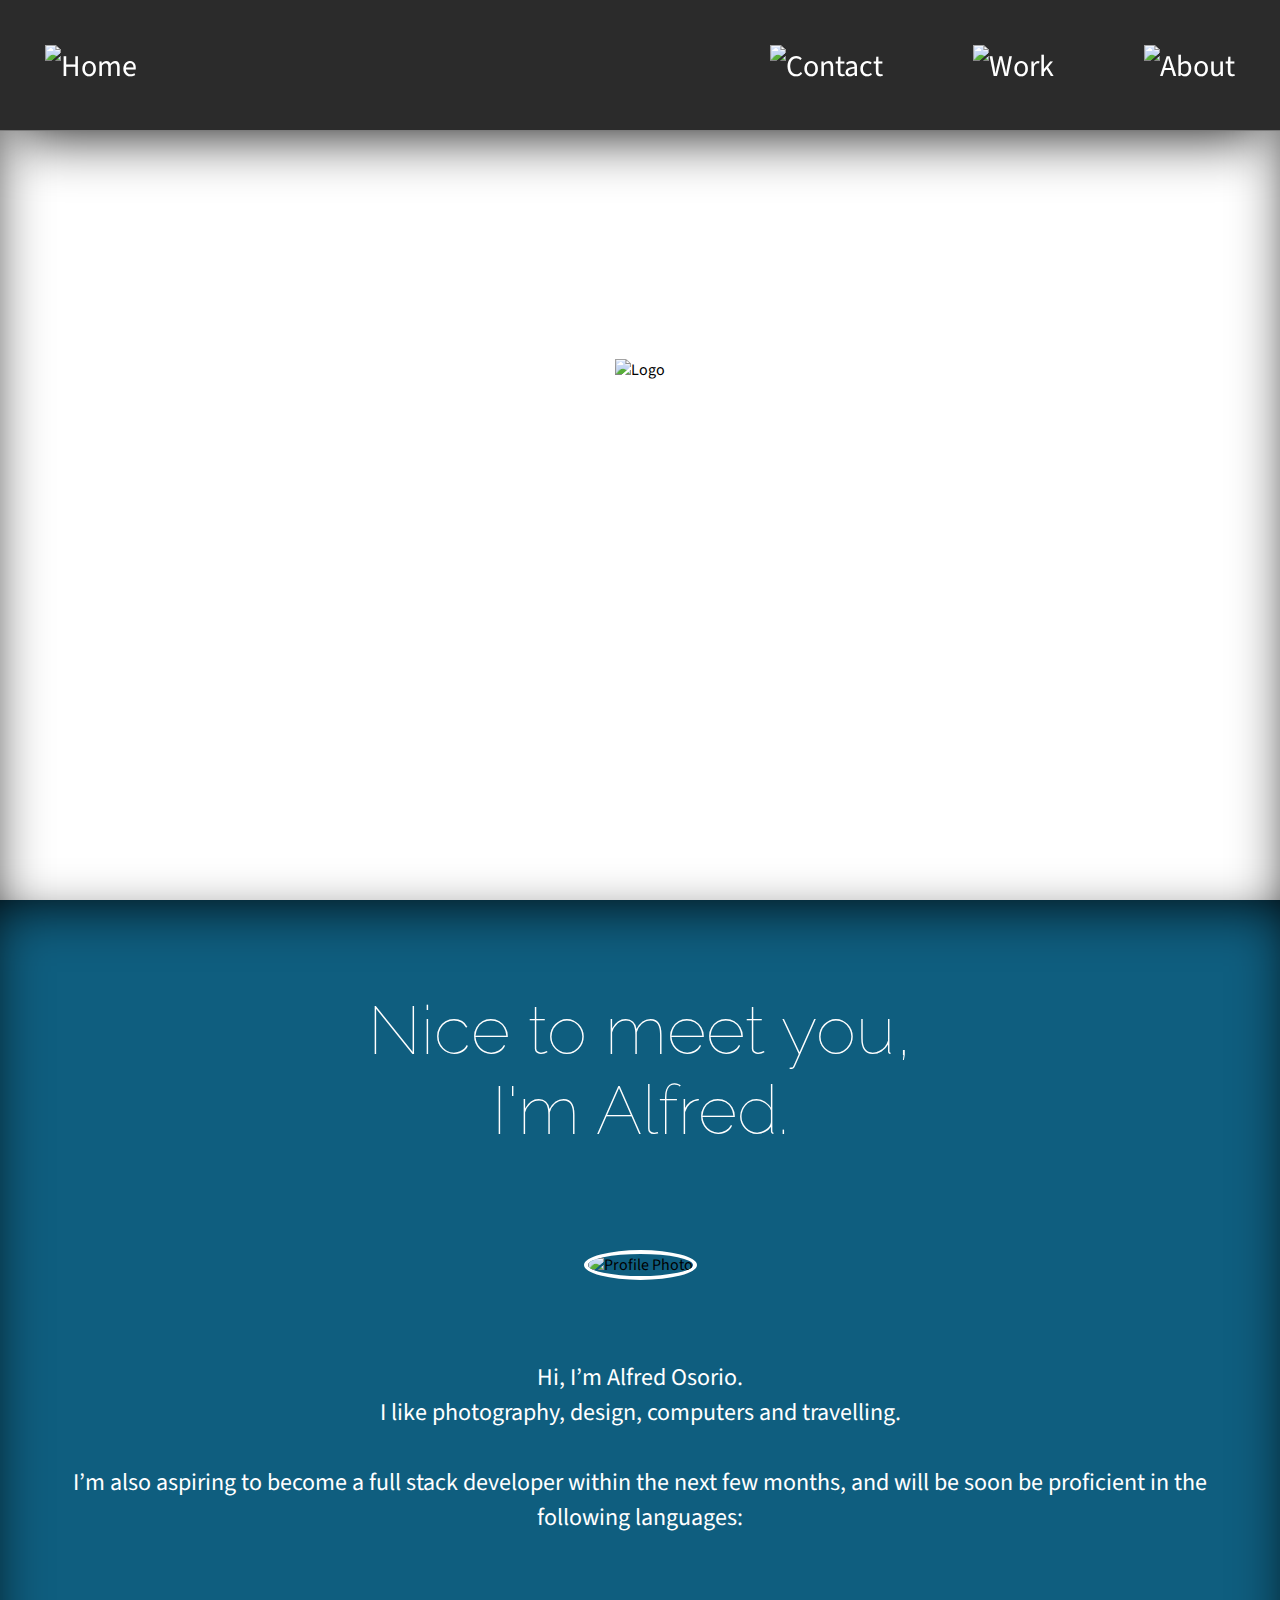
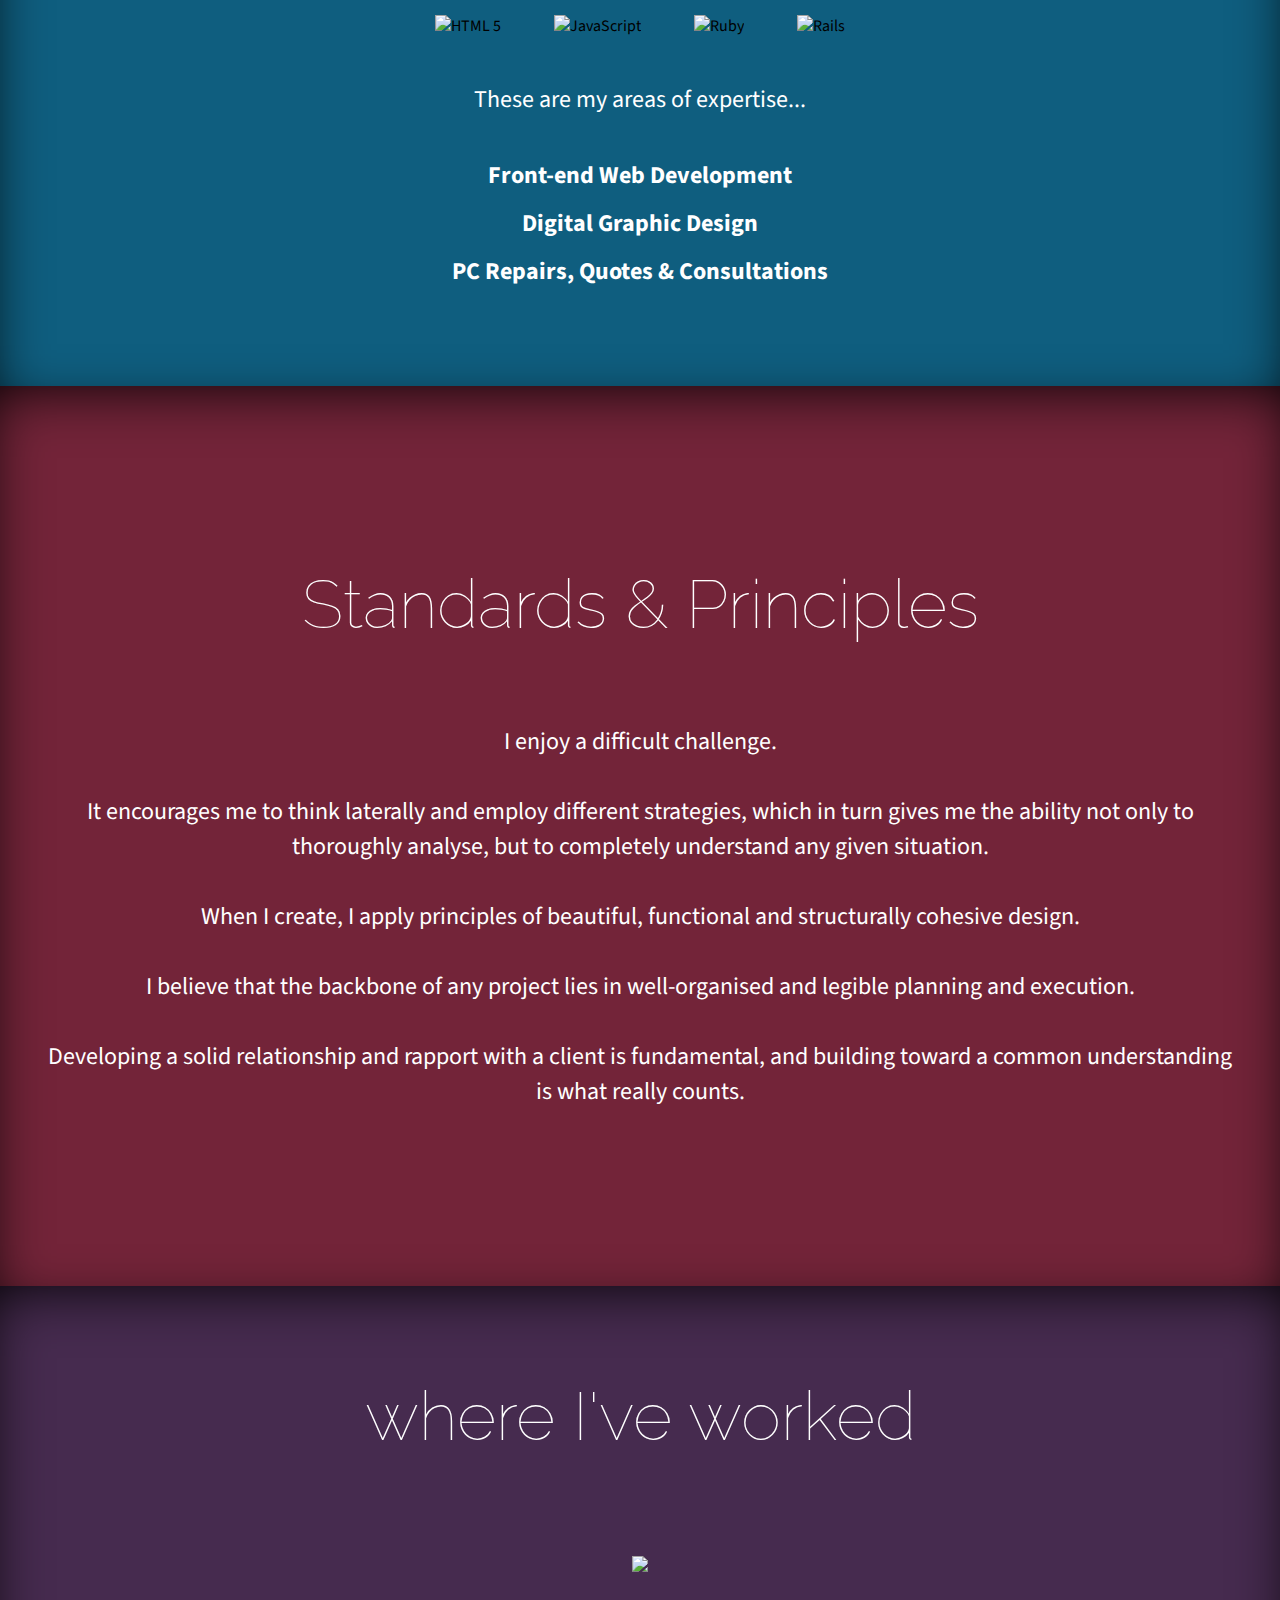
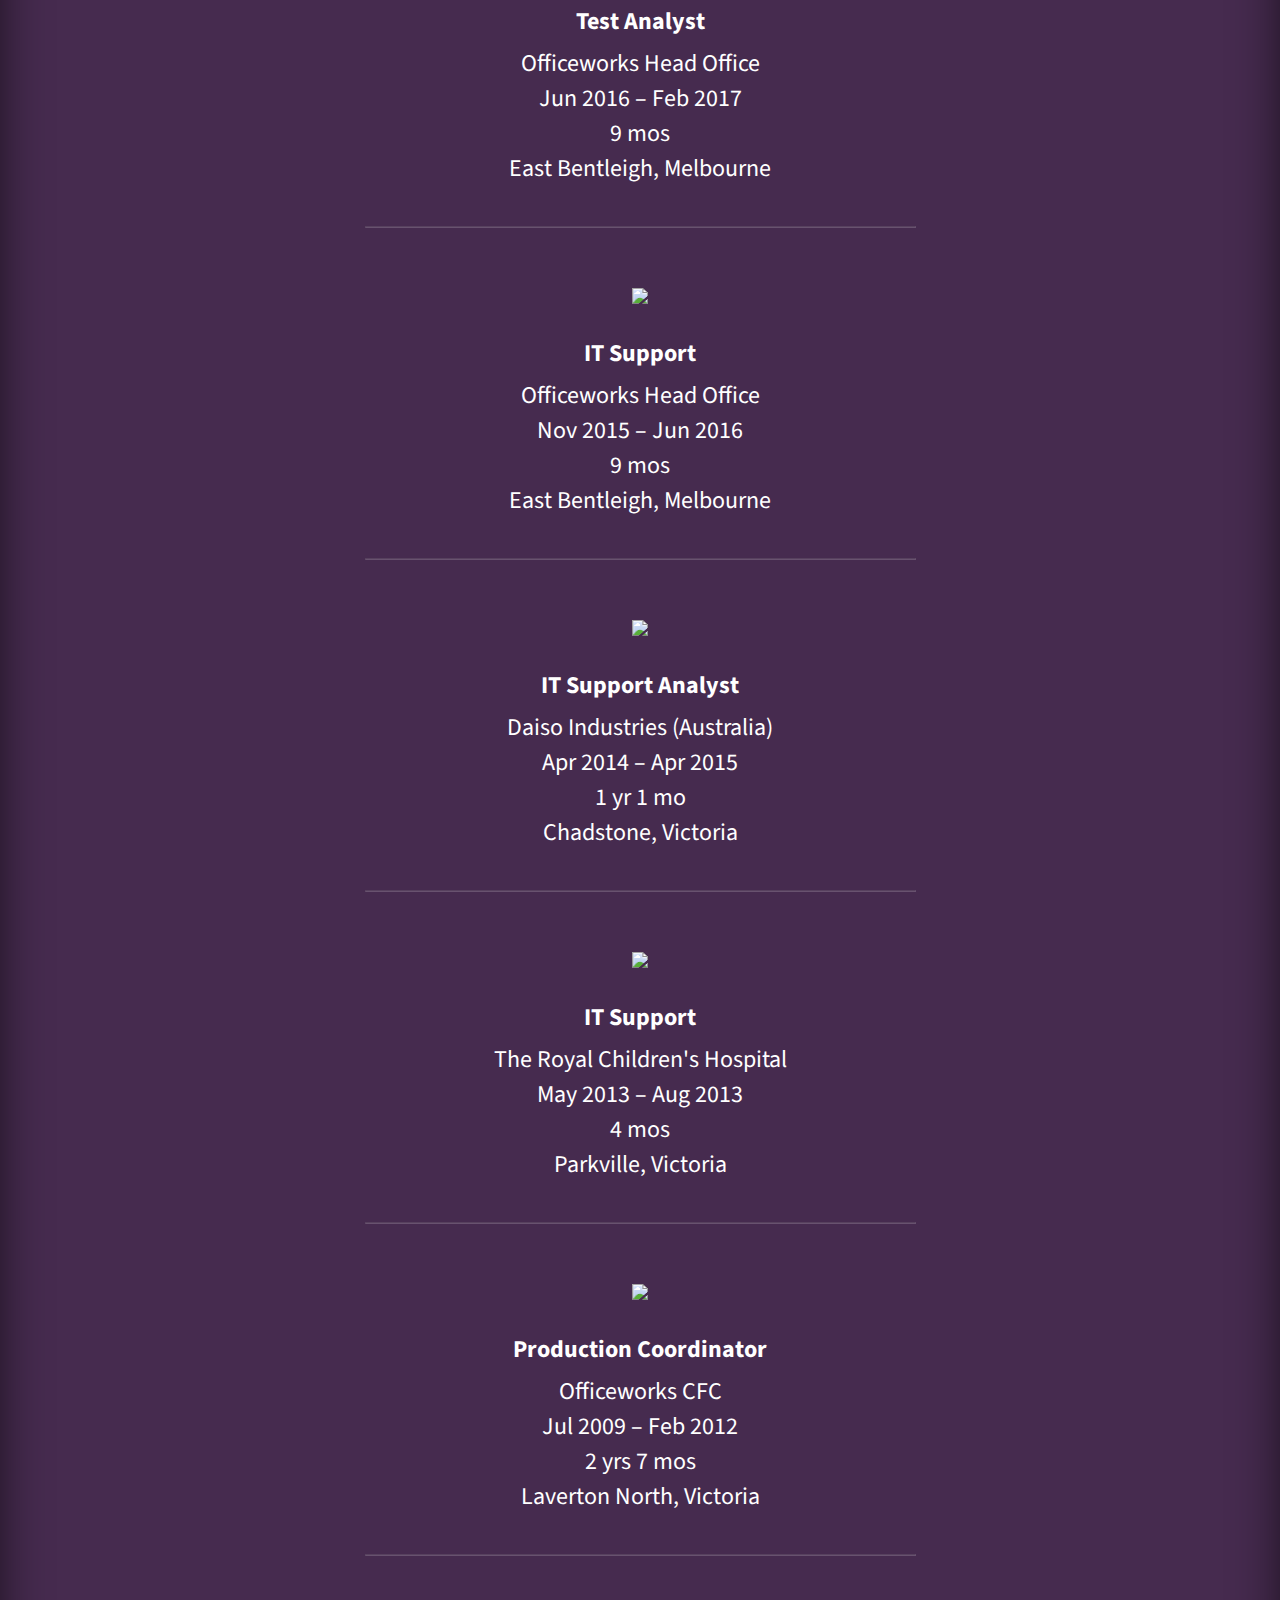
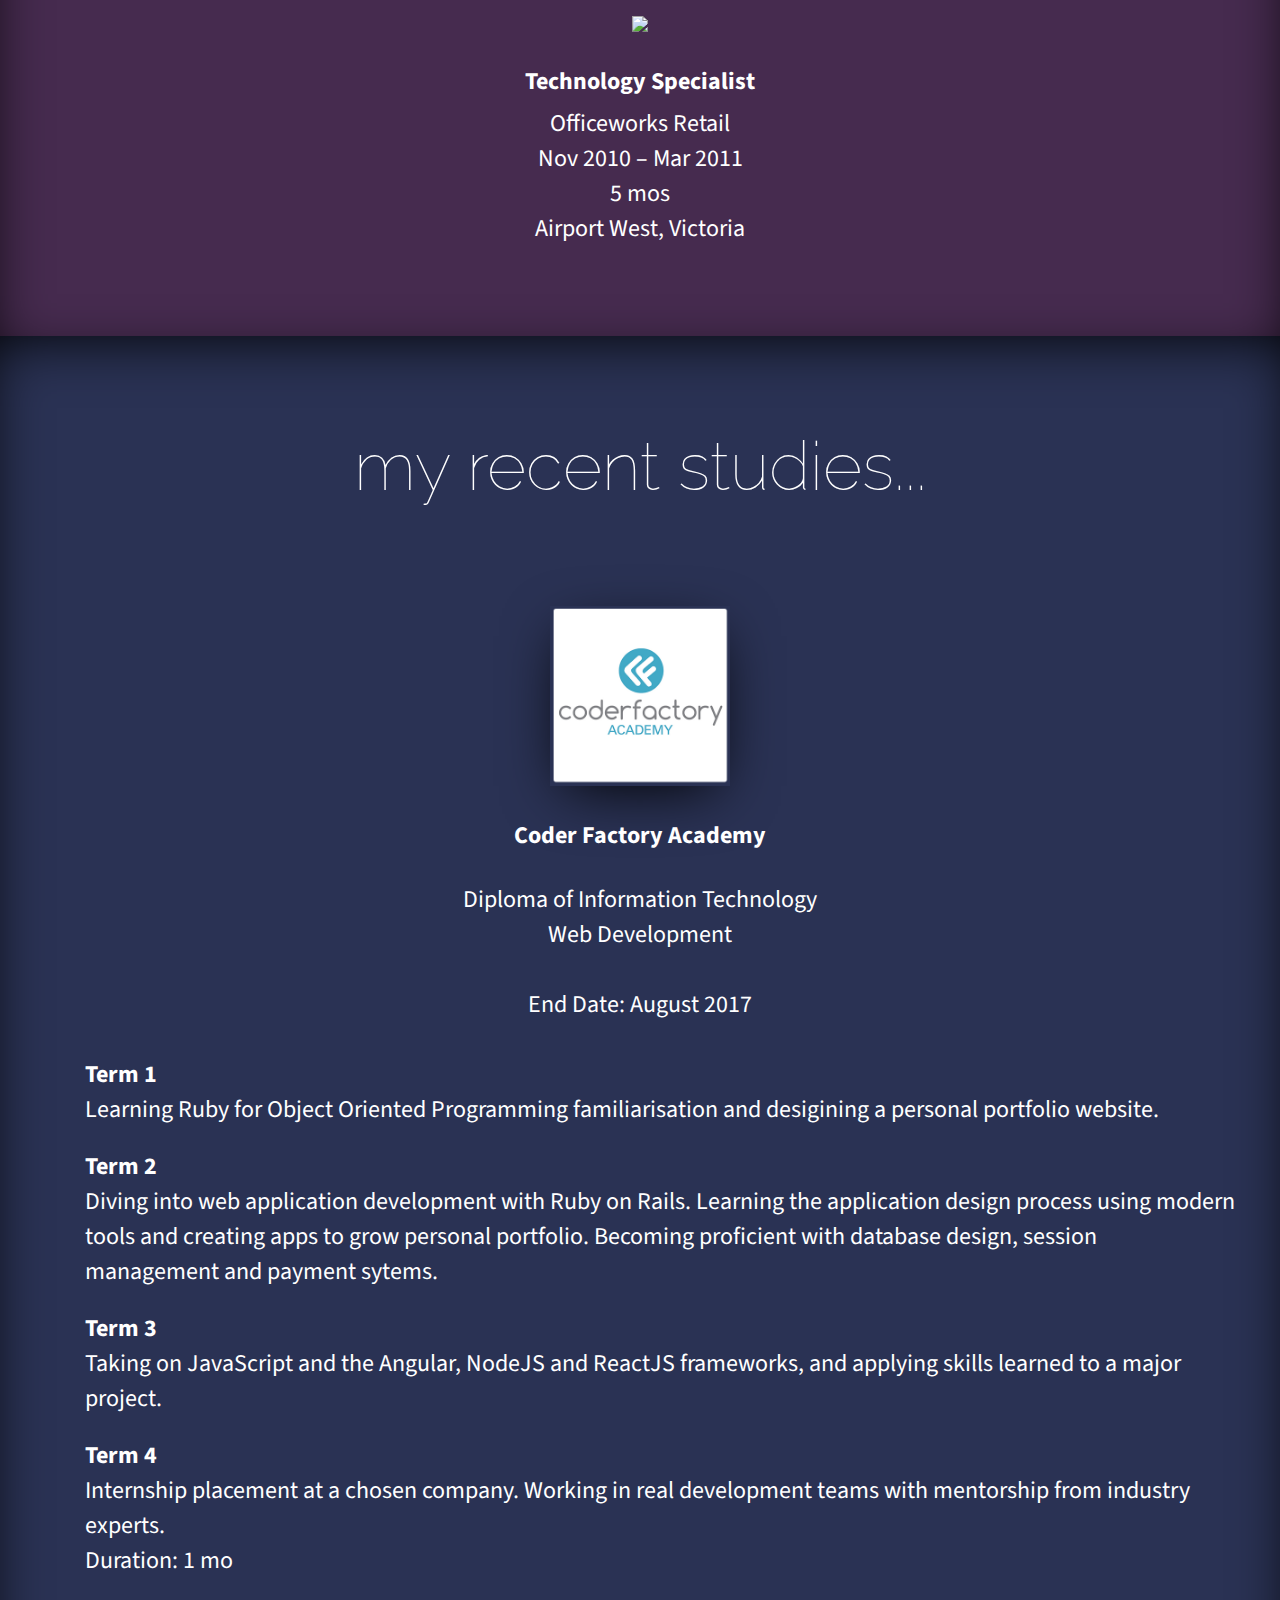
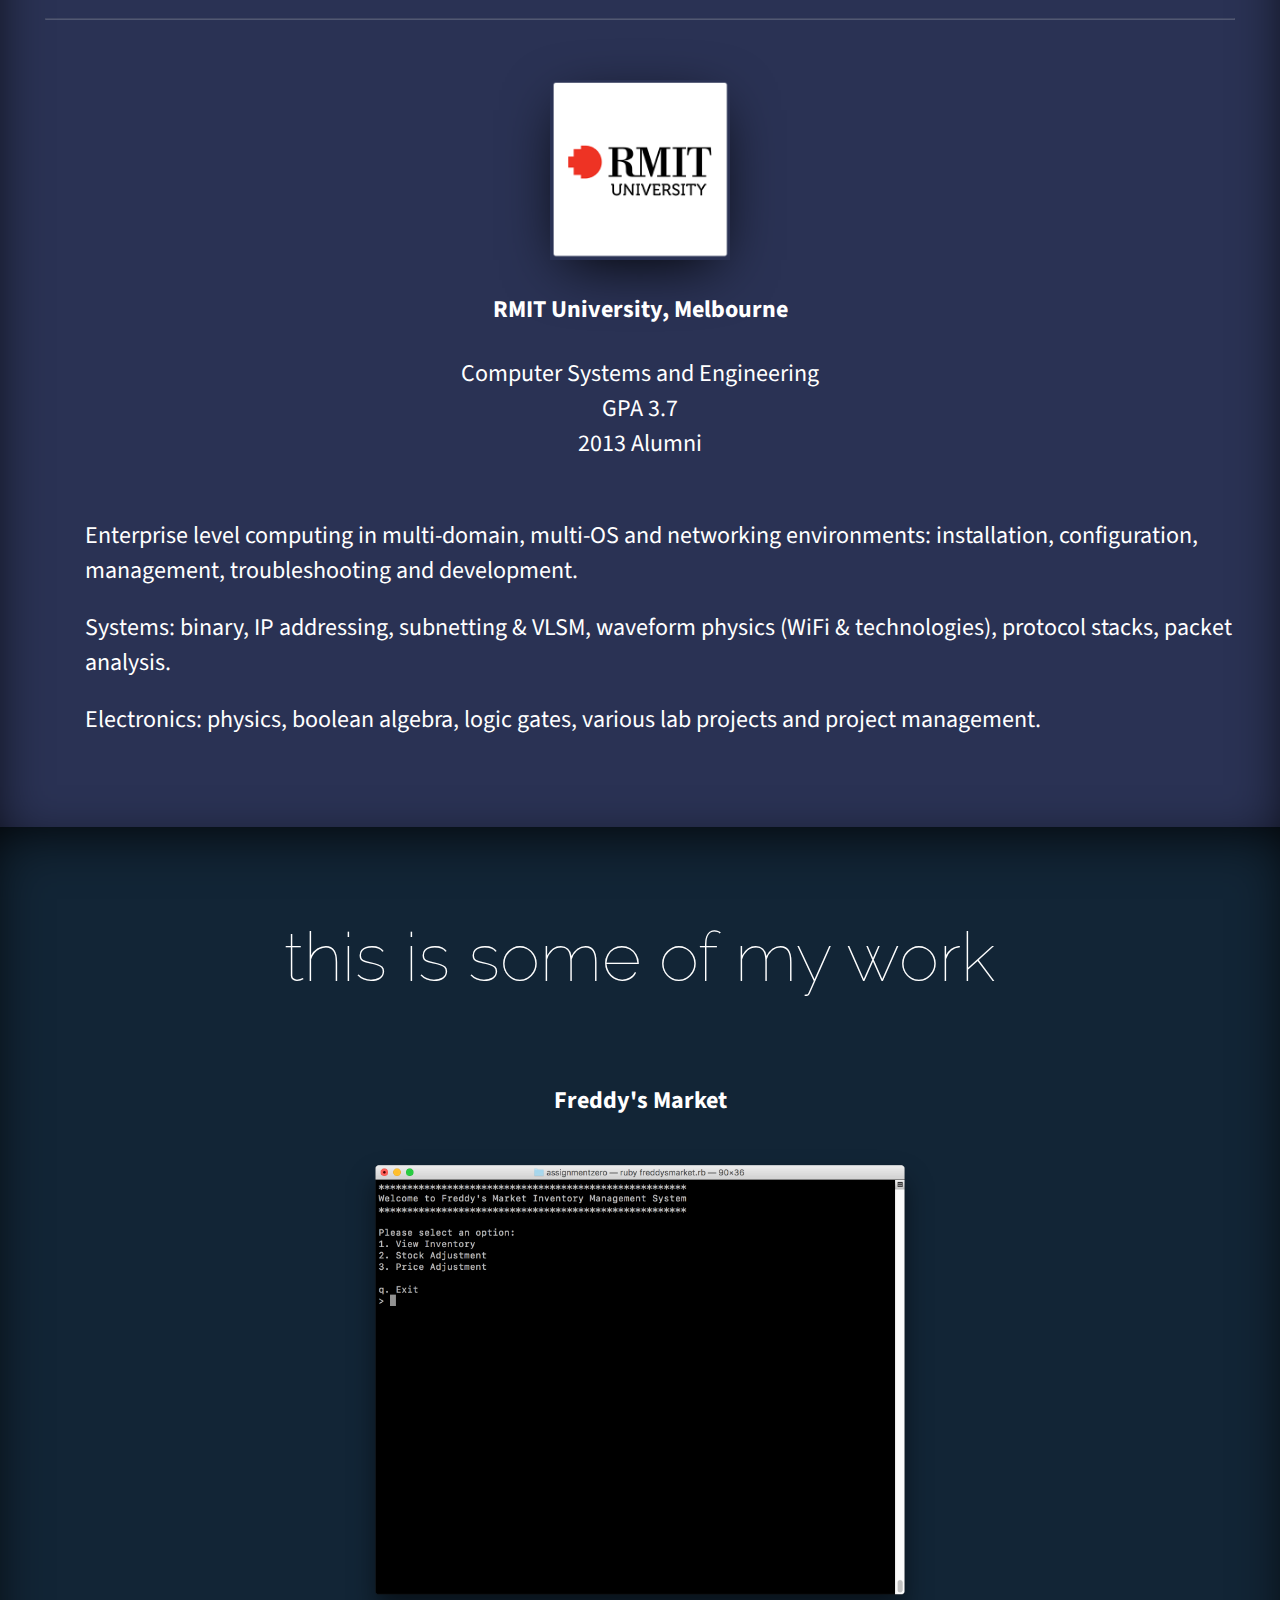
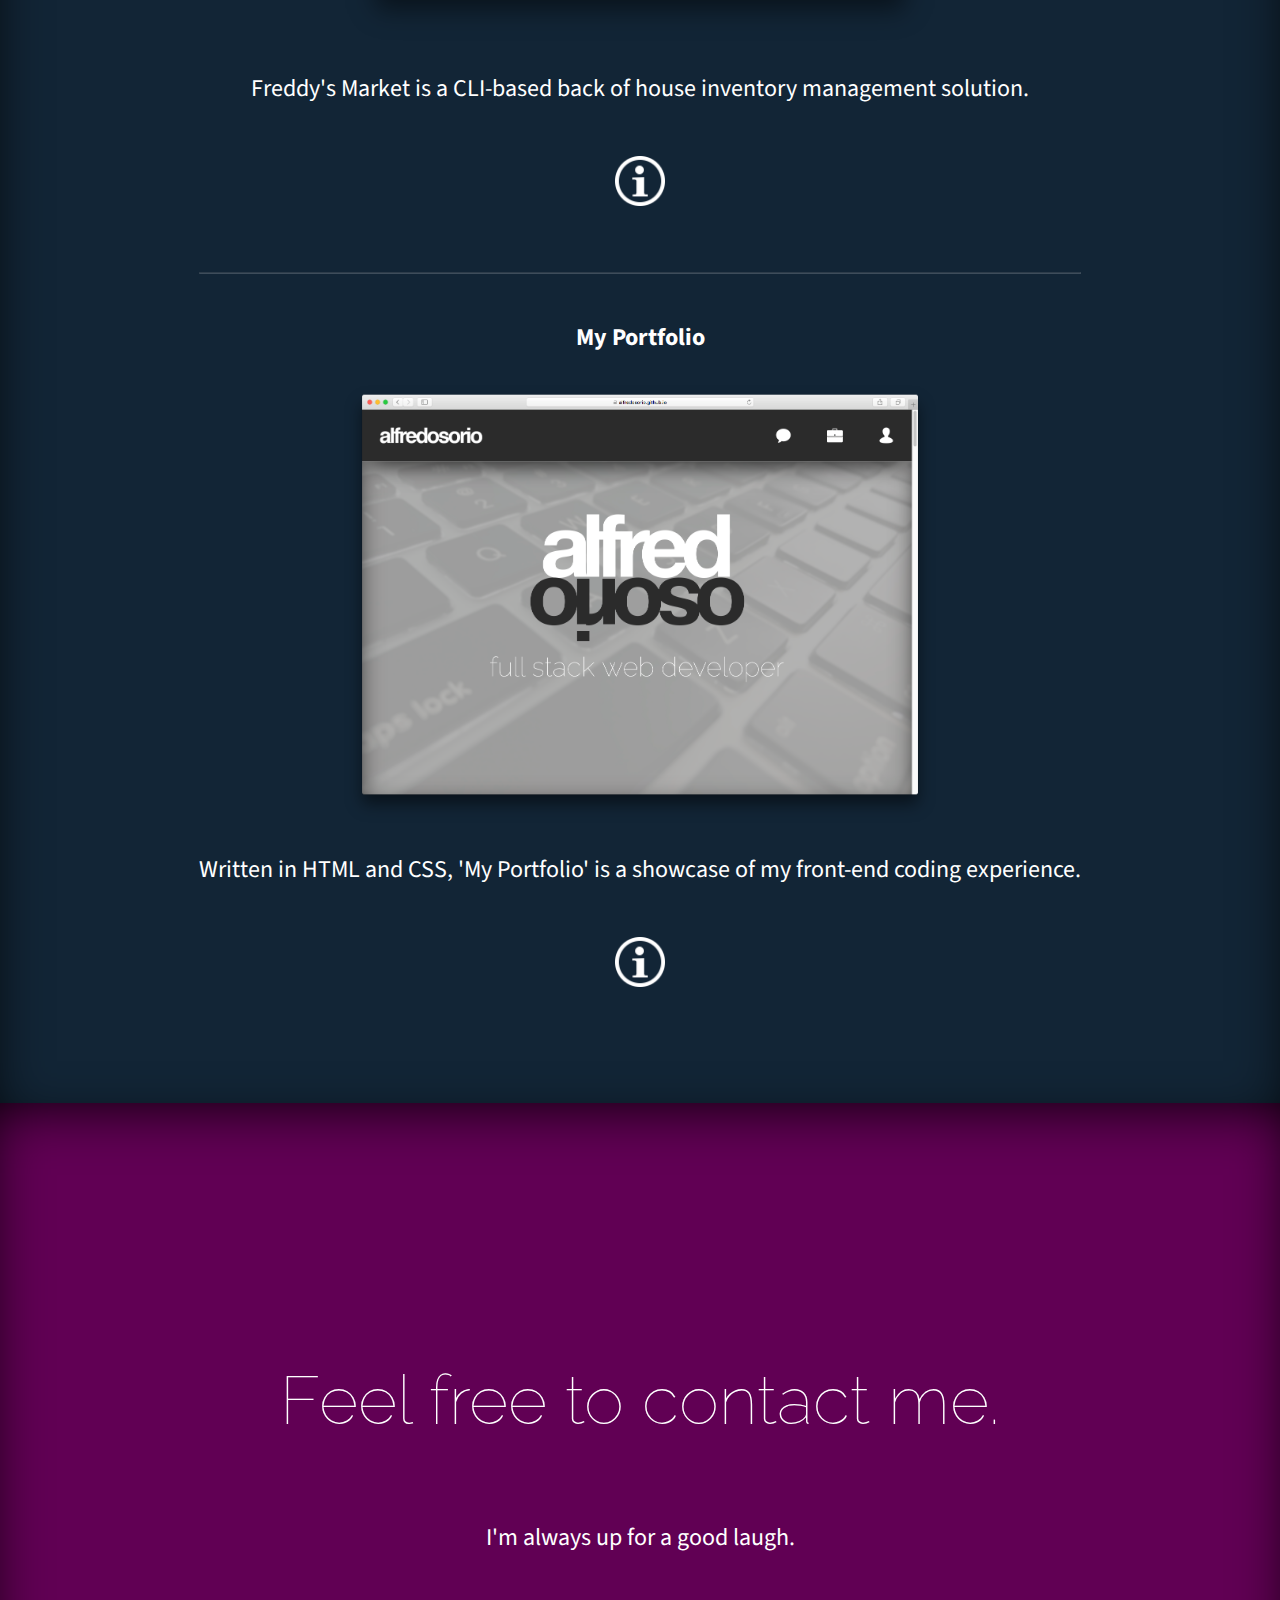
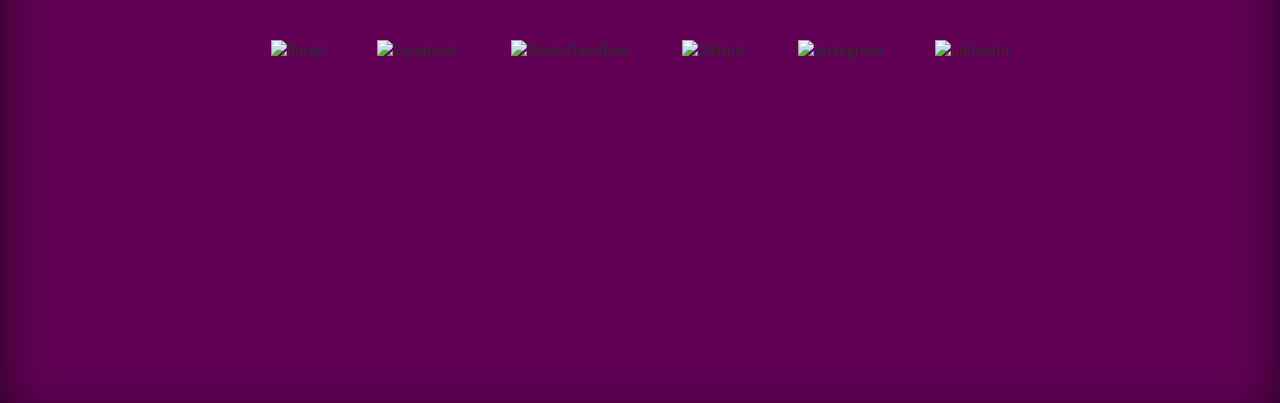
==== commit 96cef768: "completed work section, added modal functionality" ====
--- a/index.html
+++ b/index.html
@@ -2,23 +2,22 @@
 <html>
   <head>
     <meta charset="utf-8">
-    <meta name="viewport" content="width=device-width, initial-scale=1">
 
     <link rel="stylesheet" href="style.css">
     <link rel="icon" type="image/png" href="../favicons/favicon-32x32.png" sizes="32x32">
     <link rel="icon" type="image/png" href="../favicons/favicon-16x16.png" sizes="16x16">
-    <meta name="theme-color" content="#ffffff">
+    <meta id="theme-color" content="#ffffff">
 
     <title>Alfred Osorio</title>
 
-    <meta name="description" content="Alfred Angelo Osorio is an up and coming full stack developer currently studying at Coderfactory Academy">
-    <meta name="author" content="Alfred Angelo Osorio">
+    <meta id="description" content="Alfred Angelo Osorio is an up and coming full stack developer currently studying at Coderfactory Academy">
+    <meta id="author" content="Alfred Angelo Osorio">
   </head>
 
   <body>
 
     <!--Start Splash Page-->
-    <a name="home"></a>
+    <a id="home"></a>
         <section class="splash">
           <div class="logo">
             <img src="/images/logo.png" alt="Logo">
@@ -30,10 +29,10 @@
     <!--End Splash Page-->
 
     <!--Begin About Me Page-->
-    <a name="about"></a>
+    <a id="about"></a>
         <section class="about_me">
           <div class="content">
-            <h1>Nice to meet you,</br>I'm Alfred.</h1>
+            <h1>Nice to meet you,<br>I'm Alfred.</h1>
 
             <!--Update Profile Photo Here-->
           <div class="profile_photo">
@@ -41,9 +40,9 @@
           </div>
 
             <p>
-              Hi, I’m Alfred Osorio.</br>
-              I like photography, design, computers and travelling.</br></br>
-              I’m also aspiring to become a full stack developer within the next few months, and I am currently studying the following languages:</br></br>
+              Hi, I’m Alfred Osorio.<br>
+              I like photography, design, computers and travelling.<br><br>
+              I’m also aspiring to become a full stack developer within the next few months, and will be soon be proficient in the following languages:<br><br>
             </p>
 
             <div class="languages">
@@ -54,13 +53,13 @@
             </div>
 
             <p>
-              These are my areas of expertise...</br></br>
+              These are my areas of expertise...<br><br>
             </p>
 
             <h3>
-              Front-end Web Development</br>
-              Digital Graphic Design</br>
-              PC Repairs, Quotes &amp; Consultations</br>
+              Front-end Web Development<br>
+              Digital Graphic Design<br>
+              PC Repairs, Quotes &amp; Consultations<br>
             </h3>
           </div>
         </section>
@@ -73,13 +72,13 @@
 
             <p>
               I enjoy a difficult challenge.
-              </br></br>
+              <br><br>
               It encourages me to think laterally and employ different strategies, which in turn gives me the ability not only to thoroughly analyse, but to completely understand any given situation.
-              </br></br>
+              <br><br>
               When I create, I apply principles of beautiful, functional and structurally cohesive design.
-              </br></br>
+              <br><br>
               I believe that the backbone of any project lies in well-organised and legible planning and execution.
-              </br></br>
+              <br><br>
               Developing a solid relationship and rapport with a client is fundamental, and building toward a common understanding is what really counts.
             <p>
           </div>
@@ -91,16 +90,16 @@
           <div class="content">
             <h1>where I've worked</h1>
 
-            <hr>
+
 
             <!--Work Item 01-->
             <img src="images/employment/officeworks_logo.png">
               <h3>Test Analyst</h3>
               <p>
-                Officeworks Head Office</br>
-                Jun 2016 – Present</br>
-                9 mos </br>
-                East Bentleigh, Melbourne</br>
+                Officeworks Head Office<br>
+                Jun 2016 – Feb 2017<br>
+                9 mos <br>
+                East Bentleigh, Melbourne<br>
               </p>
 
               <hr>
@@ -108,10 +107,10 @@
             <img src="images/employment/officeworks_logo.png">
               <h3>IT Support</h3>
               <p>
-                Officeworks Head Office</br>
-                Nov 2015 – Jun 2016</br>
-                9 mos</br>
-                East Bentleigh, Melbourne</br>
+                Officeworks Head Office<br>
+                Nov 2015 – Jun 2016<br>
+                9 mos<br>
+                East Bentleigh, Melbourne<br>
               </p>
 
               <hr>
@@ -120,10 +119,10 @@
             <img src="images/employment/daiso_logo.png">
               <h3>IT Support Analyst</h3>
               <p>
-                Daiso Industries (Australia)</br>
-                Apr 2014 – Apr 2015</br>
-                1 yr 1 mo</br>
-                Chadstone, Victoria</br>
+                Daiso Industries (Australia)<br>
+                Apr 2014 – Apr 2015<br>
+                1 yr 1 mo<br>
+                Chadstone, Victoria<br>
               </p>
 
               <hr>
@@ -132,10 +131,10 @@
             <img src="images/employment/rch_logo.png">
               <h3>IT Support</h3>
               <p>
-                The Royal Children's Hospital</br>
-                May 2013 – Aug 2013</br>
-                4 mos</br>
-                Parkville, Victoria</br>
+                The Royal Children's Hospital<br>
+                May 2013 – Aug 2013<br>
+                4 mos<br>
+                Parkville, Victoria<br>
               </p>
 
               <hr>
@@ -144,25 +143,23 @@
             <img src="images/employment/officeworks_logo.png">
               <h3>Production Coordinator</h3>
               <p>
-                Officeworks CFC</br>
-                Jul 2009 – Feb 2012</br>
-                2 yrs 7 mos</br>
-                Laverton North, Victoria</br>
-              </p>
-
-              <hr>
+                Officeworks CFC<br>
+                Jul 2009 – Feb 2012<br>
+                2 yrs 7 mos<br>
+                Laverton North, Victoria<br>
+              </p>
+
+            <hr>
 
             <!--Work Item 06-->
             <img src="images/employment/officeworks_logo.png">
               <h3>Technology Specialist</h3>
               <p>
-                Officeworks Retail</br>
-                Nov 2010 – Mar 2011</br>
-                5 mos</br>
-                Airport West, Victoria</br>
-              </p>
-
-            <hr>
+                Officeworks Retail<br>
+                Nov 2010 – Mar 2011<br>
+                5 mos<br>
+                Airport West, Victoria<br>
+              </p>
 
           </div>
         </section>
@@ -173,42 +170,42 @@
           <div class="content">
             <h1>my recent studies...</h1>
 
-          <hr>
-
+
+        <!--Education 01-->
           <img src="images/education/cfa_logo.png">
-            <h3>Coder Factory Academy</h3></br>
-              <p>
-                Diploma of Information Technology</br>
-                Web Development</br></br>
-                End Date: August 2017</br></br>
+            <h3>Coder Factory Academy</h3><br>
+              <p>
+                Diploma of Information Technology<br>
+                Web Development<br><br>
+                End Date: August 2017<br><br>
               </p>
 
             <ul>
               <li>
                 <p>
-                  <strong>Term 1</strong></br>
+                  <strong>Term 1</strong><br>
                   Learning Ruby for Object Oriented Programming familiarisation and desigining a personal portfolio website.
                 </p>
               </li>
-            </br>
+            <br>
               <li>
                 <p>
-                  <strong>Term 2</strong></br>
+                  <strong>Term 2</strong><br>
                   Diving into web application development with Ruby on Rails. Learning the application design process using modern tools and creating apps to grow personal portfolio. Becoming proficient with database design, session management and payment sytems.
                 </p>
               </li>
-            </br>
+            <br>
               <li>
                 <p>
-                  <strong>Term 3</strong></br>
+                  <strong>Term 3</strong><br>
                   Taking on JavaScript and the Angular, NodeJS and ReactJS frameworks, and applying skills learned to a major project.
                 </p>
               </li>
-            </br>
+            <br>
               <li>
                 <p>
-                  <strong>Term 4</strong></br>
-                  Internship placement at a chosen company. Working in real development teams with mentorship from industry experts.</br>
+                  <strong>Term 4</strong><br>
+                  Internship placement at a chosen company. Working in real development teams with mentorship from industry experts.<br>
                   Duration: 1 mo
                 </p>
               </li>
@@ -216,27 +213,28 @@
 
           <hr>
 
+        <!--Education 02-->
           <img src="images/education/rmit_logo.png">
-            <h3>RMIT University, Melbourne</h3></br>
-              <p>
-                Computer Systems and Engineering</br>
-                GPA 3.7</br>
-                2013 Alumni</br></br>
-              </p>
-            </br>
+            <h3>RMIT University, Melbourne</h3><br>
+              <p>
+                Computer Systems and Engineering<br>
+                GPA 3.7<br>
+                2013 Alumni<br><br>
+              </p>
+            <br>
               <ul>
                 <li>
                   <p>
                     Enterprise level computing in multi-domain, multi-OS and networking environments: installation, configuration, management, troubleshooting and development.
                   </p>
                 </li>
-              </br>
+              <br>
                 <li>
                   <p>
                     Systems: binary, IP addressing, subnetting &amp; VLSM, waveform physics (WiFi &amp; technologies), protocol stacks, packet analysis.
                   </p>
                 </li>
-              </br>
+              <br>
                 <li>
                   <p>
                     Electronics: physics, boolean algebra, logic gates, various lab projects and project management.
@@ -244,38 +242,111 @@
                 </li>
               </ul>
 
+        </section>
+    <!--End Educational History Page-->
+
+    <!--Begin Work Page-->
+    <a id="work"></a>
+        <section class="work">
+          <div class="content">
+
+            <h1>this is some of my work</h1>
+
+          <!--Freddy's Market-->
+            <h3>Freddy's Market</h3>
+            <img src="/images/work/freddysmarket.png" alt="Screenshot" width="600">
+              <p>
+                Freddy's Market is a CLI-based back of house inventory management solution.
+              </p>
+
+              <a href="#Freddy's Market"><img src="/images/work/info_icon.png" alt="Information Icon" class="info_icon">
+              </a>
+
+            <div id="Freddy's Market" class="modalDialog">
+            	<div>
+                <h3>Freddy's Market</h3>
+                  <img src="/images/work/freddysmarket.png" alt="Screenshot" width="600">
+                      <p>
+                        Freddy's Market is a CLI-based back of house inventory management solution.
+                      </p>
+                    </br>
+                      <p>
+                        Under the hood, the application uses a YAML database and adds, removes and deletes data from the YAML file.
+                      </p>
+                    <br>
+                    <h3>Languages:</h3>
+                      <p>
+                        Ruby
+                      </p>
+                    <br>
+                      <h3>Applications / Resources:</h3>
+                        <p>
+                          OSX Terminal<br>
+                          Trello
+                        </p>
+                    <br>
+                      <a href="https://github.com/alfredosorio/freddysmarket">
+                        <img class="github" src="images/contact/github.png" alt="GitHub" title="GitHub">
+                      </a>
+
+            		<a href="#close" title="Close" class="close"><img src="/images/work/close_btn.png" alt="Close Button" width="30"></a>
+            	</div>
+            </div>
+
             <hr>
 
-        </section>
-    <!--End Educational History Page-->
-
-    <!--Begin Work Page-->
-    <a name="work"></a>
-        <section class="work">
-          <div class="content">
-            <h1>this is some of my work</h1>
-
-            <!--Project 01-->
-            <div class="item-1">
-            <h2>Basic Inventory Management System</h2>
-              <img src="/images/projects/freddysmarket.png" width="800">
-                  <p>
-                    This project was completed at Coderfactory Academy as a pre-assessment exercise. It consists of a simple YAML database and adds, removes and deletes data from the YAML file.
-                  </p>
-                </br>
-
-              <a href="https://github.com/alfredosorio/freddysmarket">
-                <img src="images/contact/github.png" width="50">
-              </a>
-
+          <!--My Portfolio-->
+            <h3>My Portfolio</h3>
+            <img src="/images/work/my_portfolio.png" alt="Screenshot" width="600">
+              <p>
+                Written in HTML and CSS, 'My Portfolio' is a showcase of my front-end coding experience.
+              </p>
+
+            <a href="#My Portfolio"><img src="/images/work/info_icon.png" alt="Information Icon" class="info_icon"></a>
+
+          <div id="My Portfolio" class="modalDialog">
+            <div>
+
+              <h3>My Portfolio</h3>
+                <img src="/images/work/my_portfolio.png" alt="Screenshot" width="600">
+                    <p>
+                      Written in HTML and CSS, 'My Portfolio' is a showcase of my front-end coding experience. The project consists of comprehensive planning and research, coupled with a strict adherence to the web development life cycle: from design and development to deployment and testing.
+                    <p>
+                    <br>
+                    <p>
+                      The website has a mobile-friendly responsive design and is compatible with all web-browsers.
+                    </p>
+                  </br>
+                    <h3>Languages:</h3>
+                      <p>
+                        HTML<br>
+                        CSS
+                      </p>
+                    <br>
+                      <h3>Applications / Resources:</h3>
+                        <p>
+                          Trello<br>
+                          Figma<br>
+                          Photoshop<br>
+                          BrowserStack<br>
+                          GitHub
+                        </p>
+                  <br>
+                    <a href="https://github.com/alfredosorio/alfredosorio.github.io">
+                      <img class="github" src="images/contact/github.png" alt="GitHub" title="GitHub">
+                    </a>
+
+              <a href="#close"><img src="/images/work/close_btn.png" title="Close" alt="Close Button"  class="close" width="30"></a>
             </div>
+          </div>
+
 
           </div>
         </section>
     <!--End Work Page-->
 
     <!--Begin Contact Page-->
-    <a name="contact"></a>
+    <a id="contact"></a>
         <section class="contact">
 
           <div class="content">
@@ -287,27 +358,27 @@
 
             <div class="social">
               <a href="mailto:alfred.osorio@outlook.com?Subject=Hi%20Alfred" target="_top">
-                <img src="images/contact/email.png" title="Send Email">
+                <img src="images/contact/email.png" alt="Email" title="Send Email">
               </a>
 
               <a href="https://www.facebook.com/aosorio1988">
-                <img src="images/contact/facebook.png" title="Facebook">
+                <img src="images/contact/facebook.png" alt="Facebook" title="Facebook">
               </a>
 
               <a href="http://stackoverflow.com/users/7552659/alfred">
-                <img src="images/contact/stack_overflow.png" title="Stack Overflow">
+                <img src="images/contact/stack_overflow.png" alt="Stack Overflow" title="Stack Overflow">
               </a>
 
               <a href="https://github.com/alfredosorio">
-                <img src="images/contact/github.png" title="GitHub">
+                <img src="images/contact/github.png" alt="GitHub" title="GitHub">
               </a>
 
               <a href="https://www.instagram.com/alfred.osorio/">
-                <img src="images/contact/instagram.png" title="Instagram">
+                <img src="images/contact/instagram.png" alt="Instagram" title="Instagram">
               </a>
 
               <a href="http://au.linkedin.com/in/alfredosorio">
-                <img src="images/contact/linkedin.png" title="LinkedIn">
+                <img src="images/contact/linkedin.png" alt="LinkedIn" title="LinkedIn">
               </a>
             </div>
 
--- a/style.css
+++ b/style.css
@@ -22,7 +22,7 @@
 h1 {
   font-size: 68px;
   color: white;
-  margin-bottom: 40px;
+  margin-bottom: 80px;
 }
 
 h2 {
@@ -55,6 +55,11 @@
 
 hr {
   margin: 40px 0;
+  opacity: 0.2;
+}
+
+ul {
+  list-style-type: none;
 }
 
 li {
@@ -115,7 +120,7 @@
 }
 
 .profile_photo img {
-  margin: 80px 20px;
+  margin-bottom: 80px;
   border-radius: 1000%;
   border: 4px solid white;
 
@@ -166,8 +171,52 @@
 
 /* Work */
 .work {
-  background: url("/images/backgrounds/work_bg.png") no-repeat center center fixed;
-  background-size: cover;
+  background-color: #122536;
+}
+
+/* Modal Styling */
+.modalDialog {
+	position: fixed;
+	top: 0;
+	right: 0;
+	bottom: 0;
+	left: 0;
+	background: rgba(0,0,0,0.5);
+	z-index: 1;
+	opacity:0;
+	-webkit-transition: opacity 500ms ease-in;
+	-moz-transition: opacity 500ms ease-in;
+	transition: opacity 500ms ease-in;
+	pointer-events: none;
+}
+
+.modalDialog:target {
+	opacity:1;
+	pointer-events: auto;
+}
+
+.modalDialog div {
+	width: 80vw;
+	position: relative;
+	margin: 10% auto;
+	padding: 50px;
+	border-radius: 10px;
+	background: #2B2B2B;
+}
+
+.close {
+  position: absolute;
+  right: 24px;
+  top: 18px;
+}
+
+.github {
+  height: 50px;
+}
+
+.info_icon {
+  height: 50px;
+  margin-top: 50px;
 }
 
 /* Contact */
@@ -177,7 +226,7 @@
 
 .contact img {
   margin: 25px;
-  height: 70px;
+  height: 65px;
 }
 
 /* Nav Bar*/
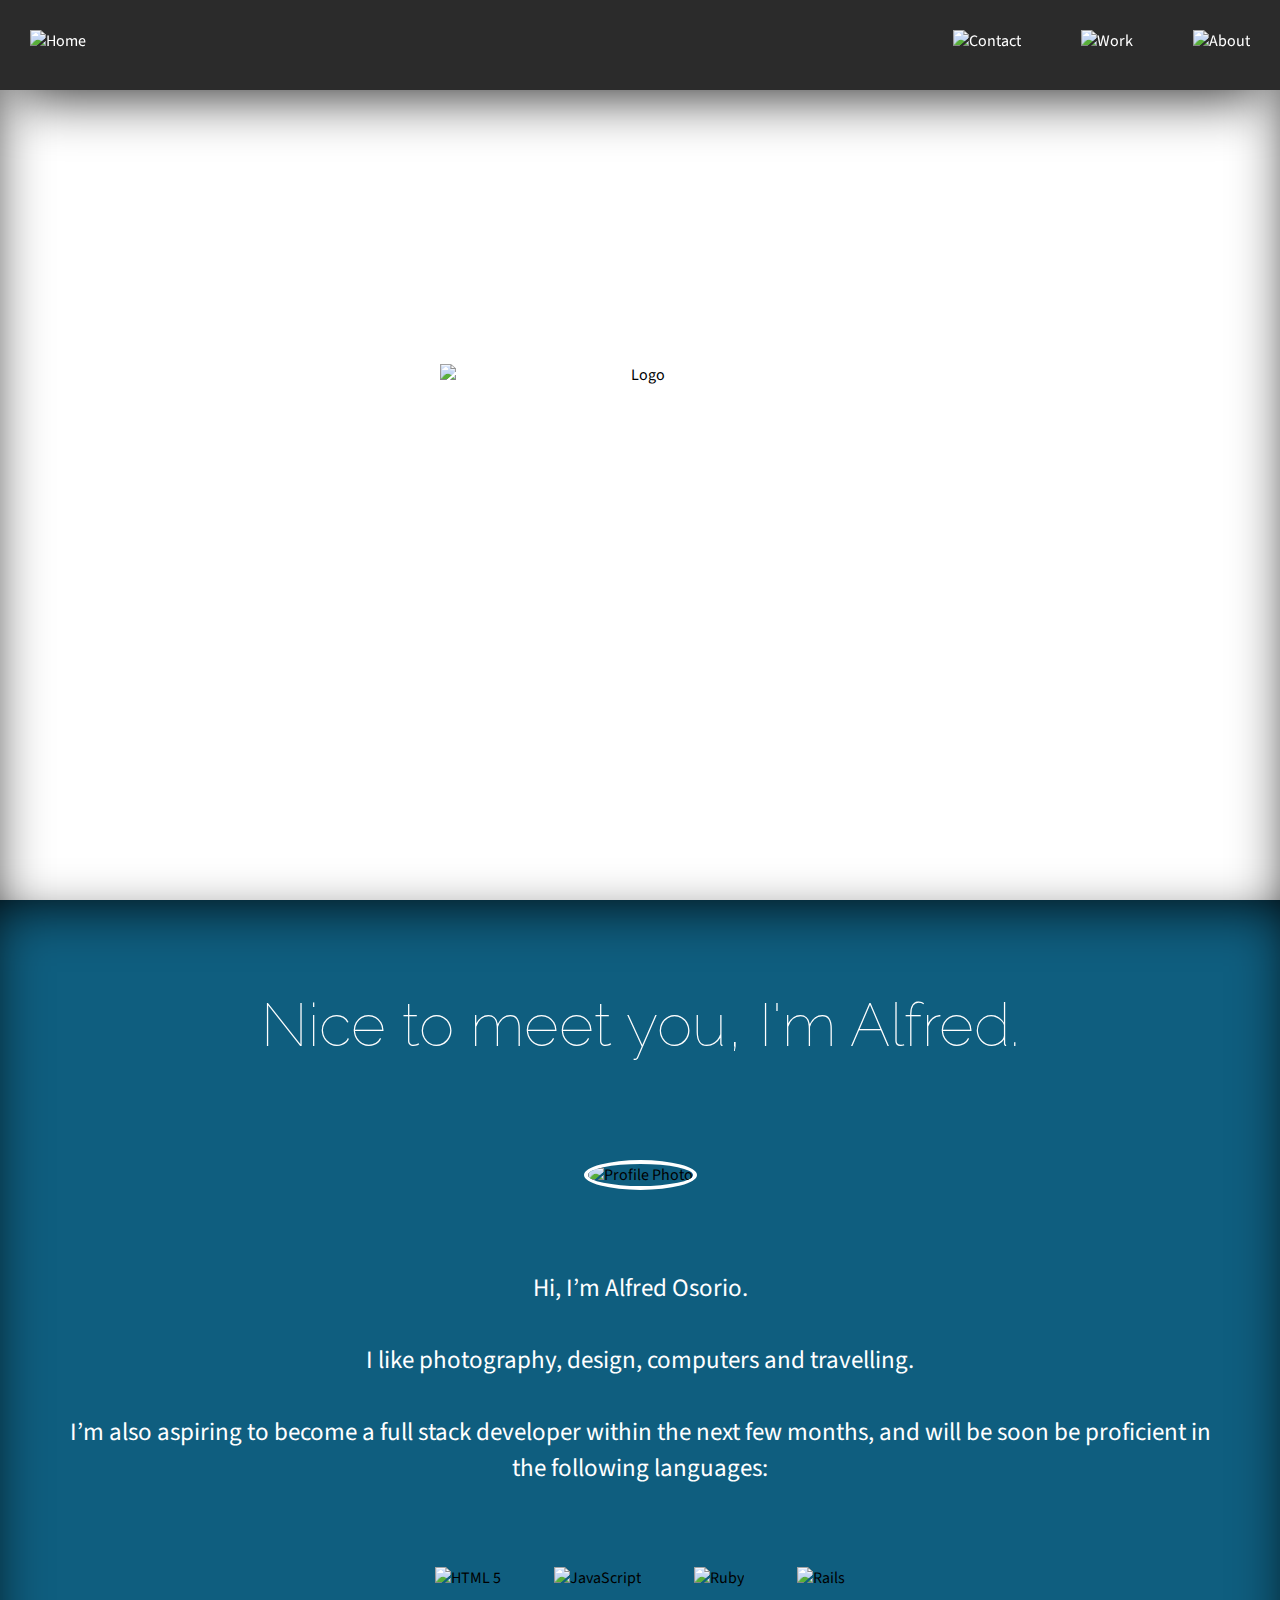
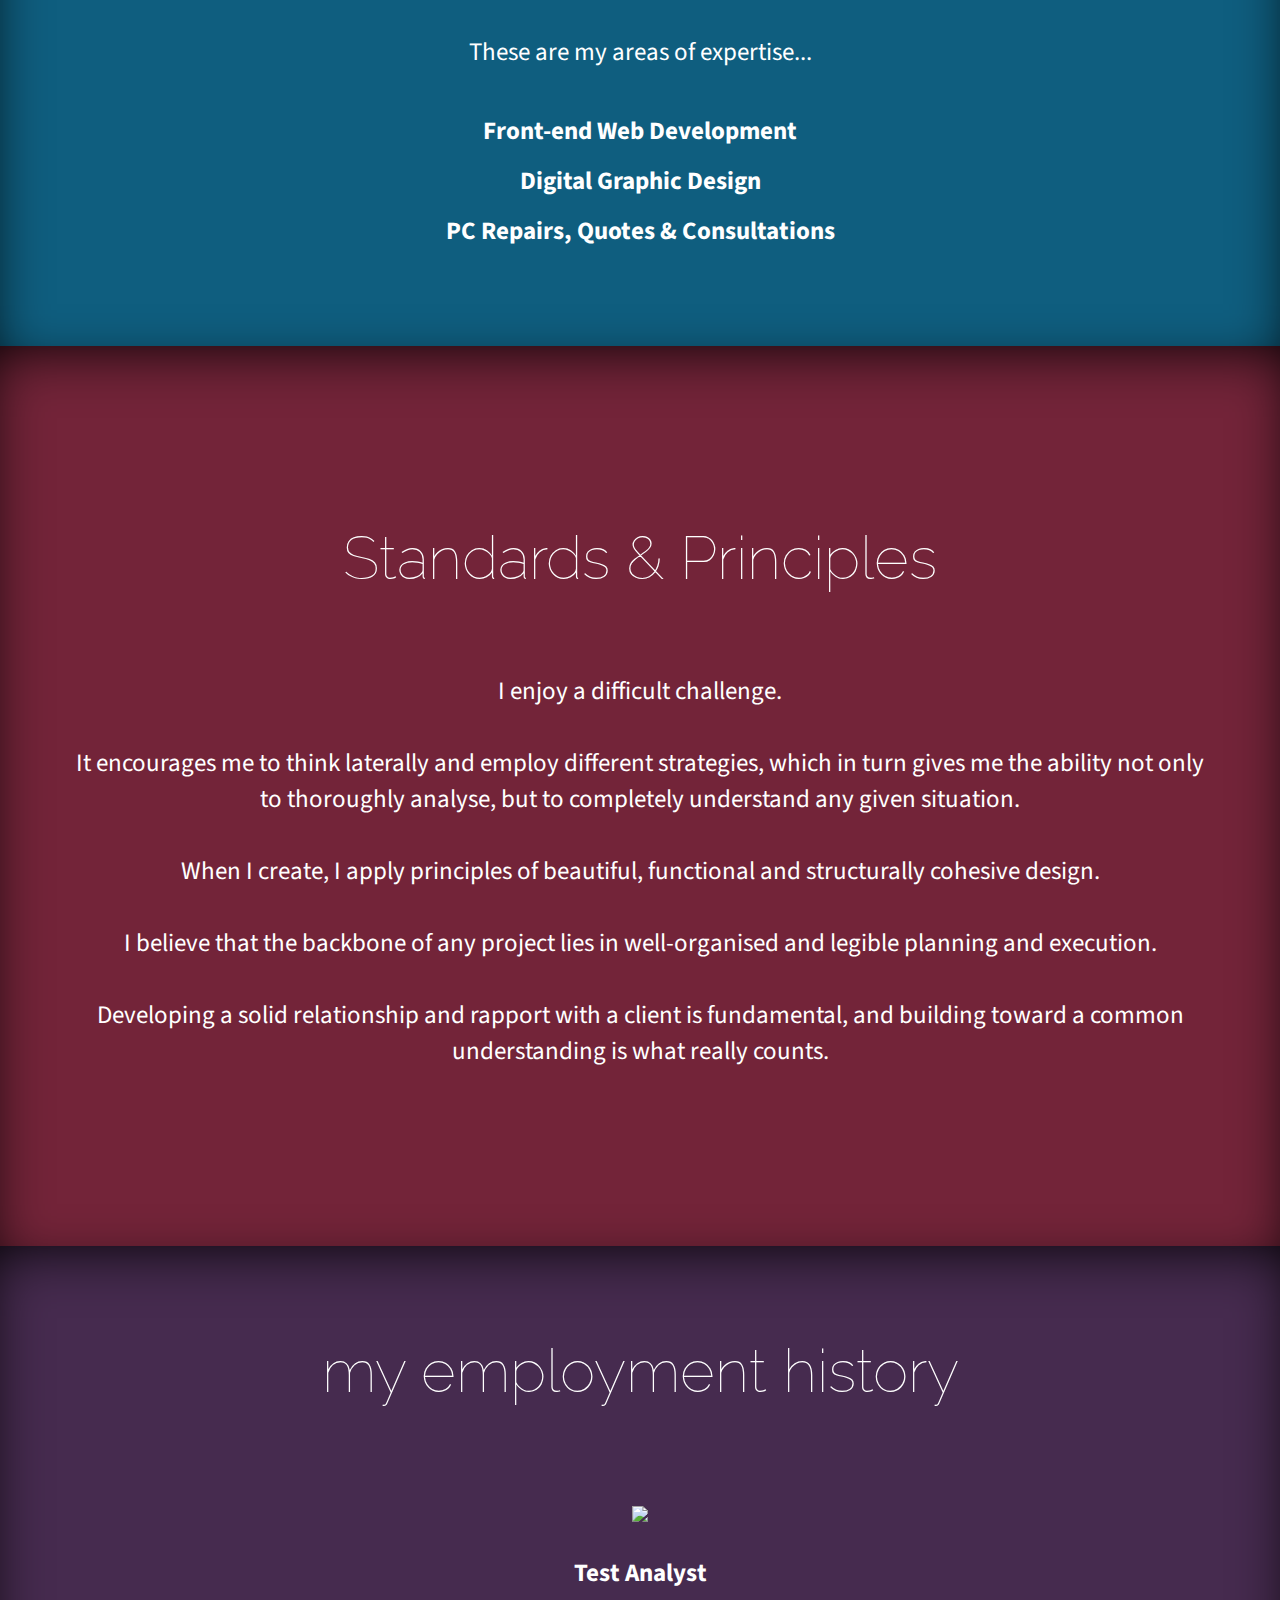
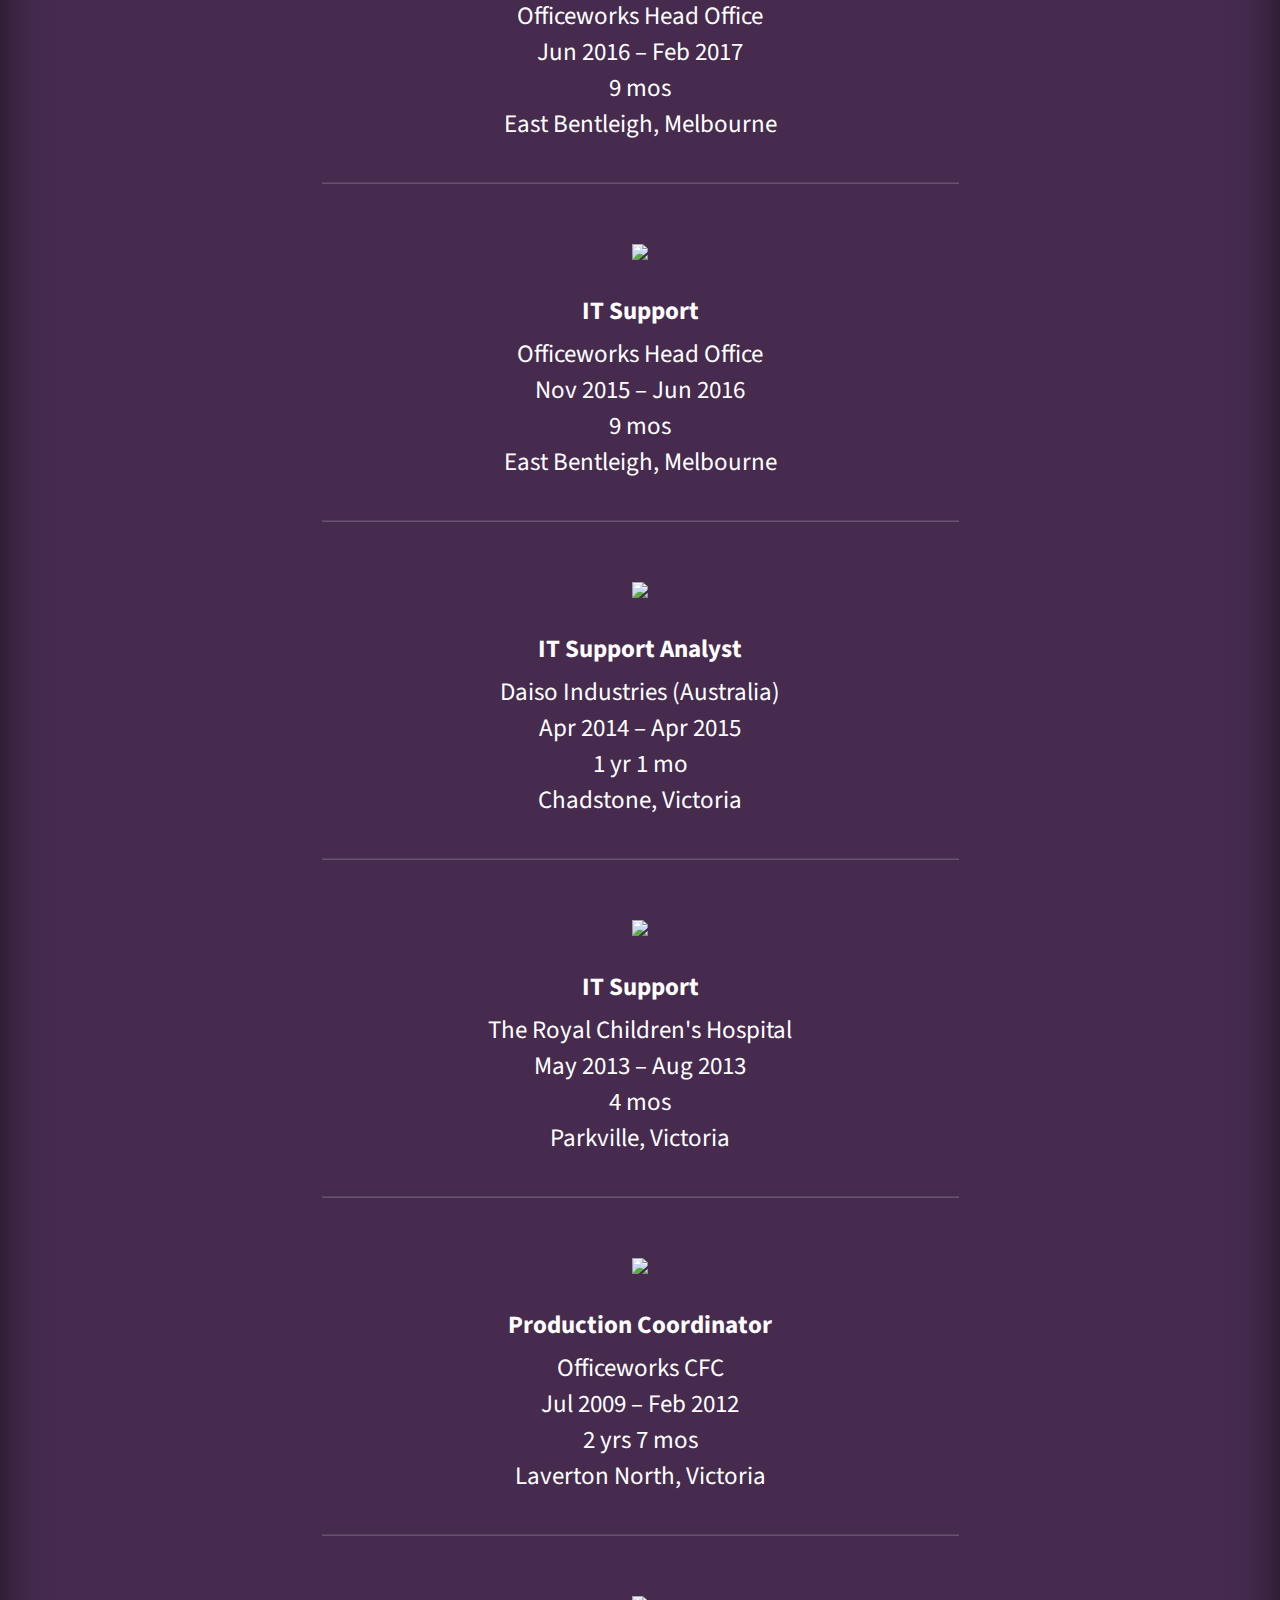
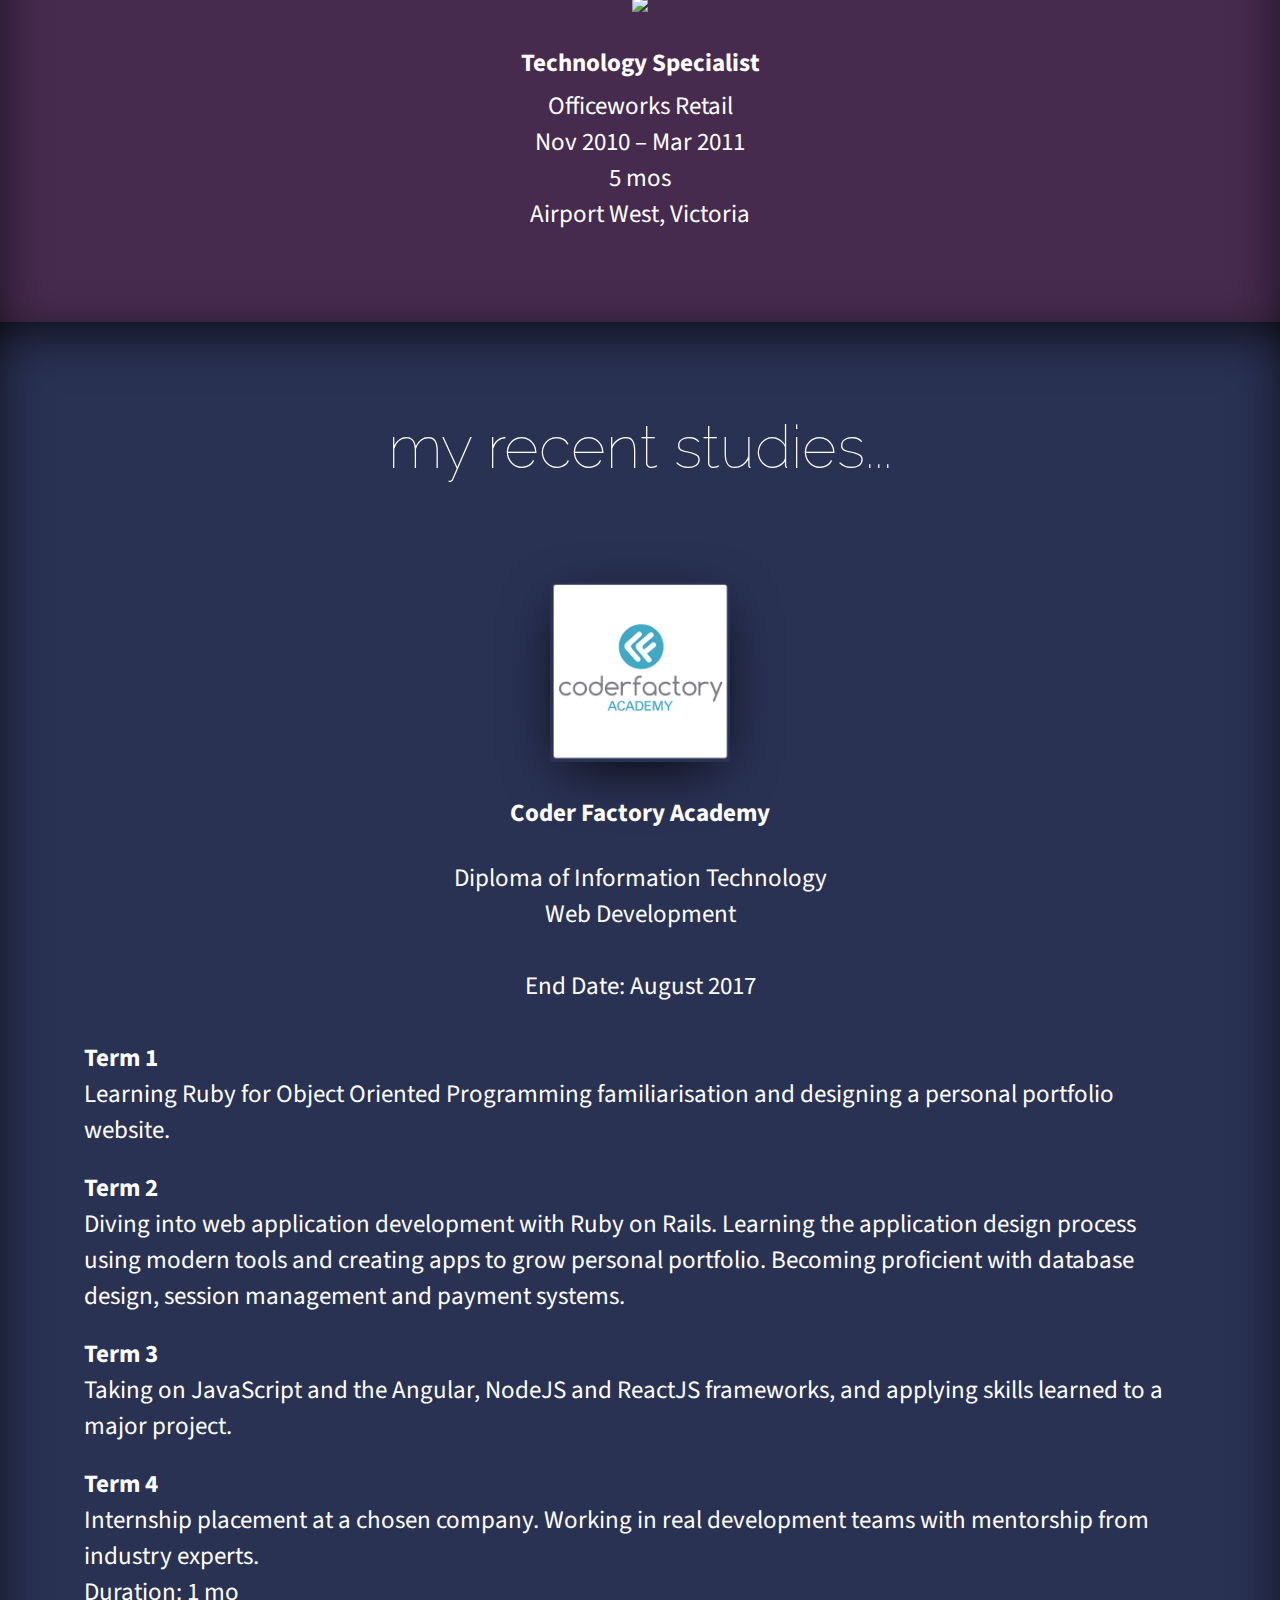
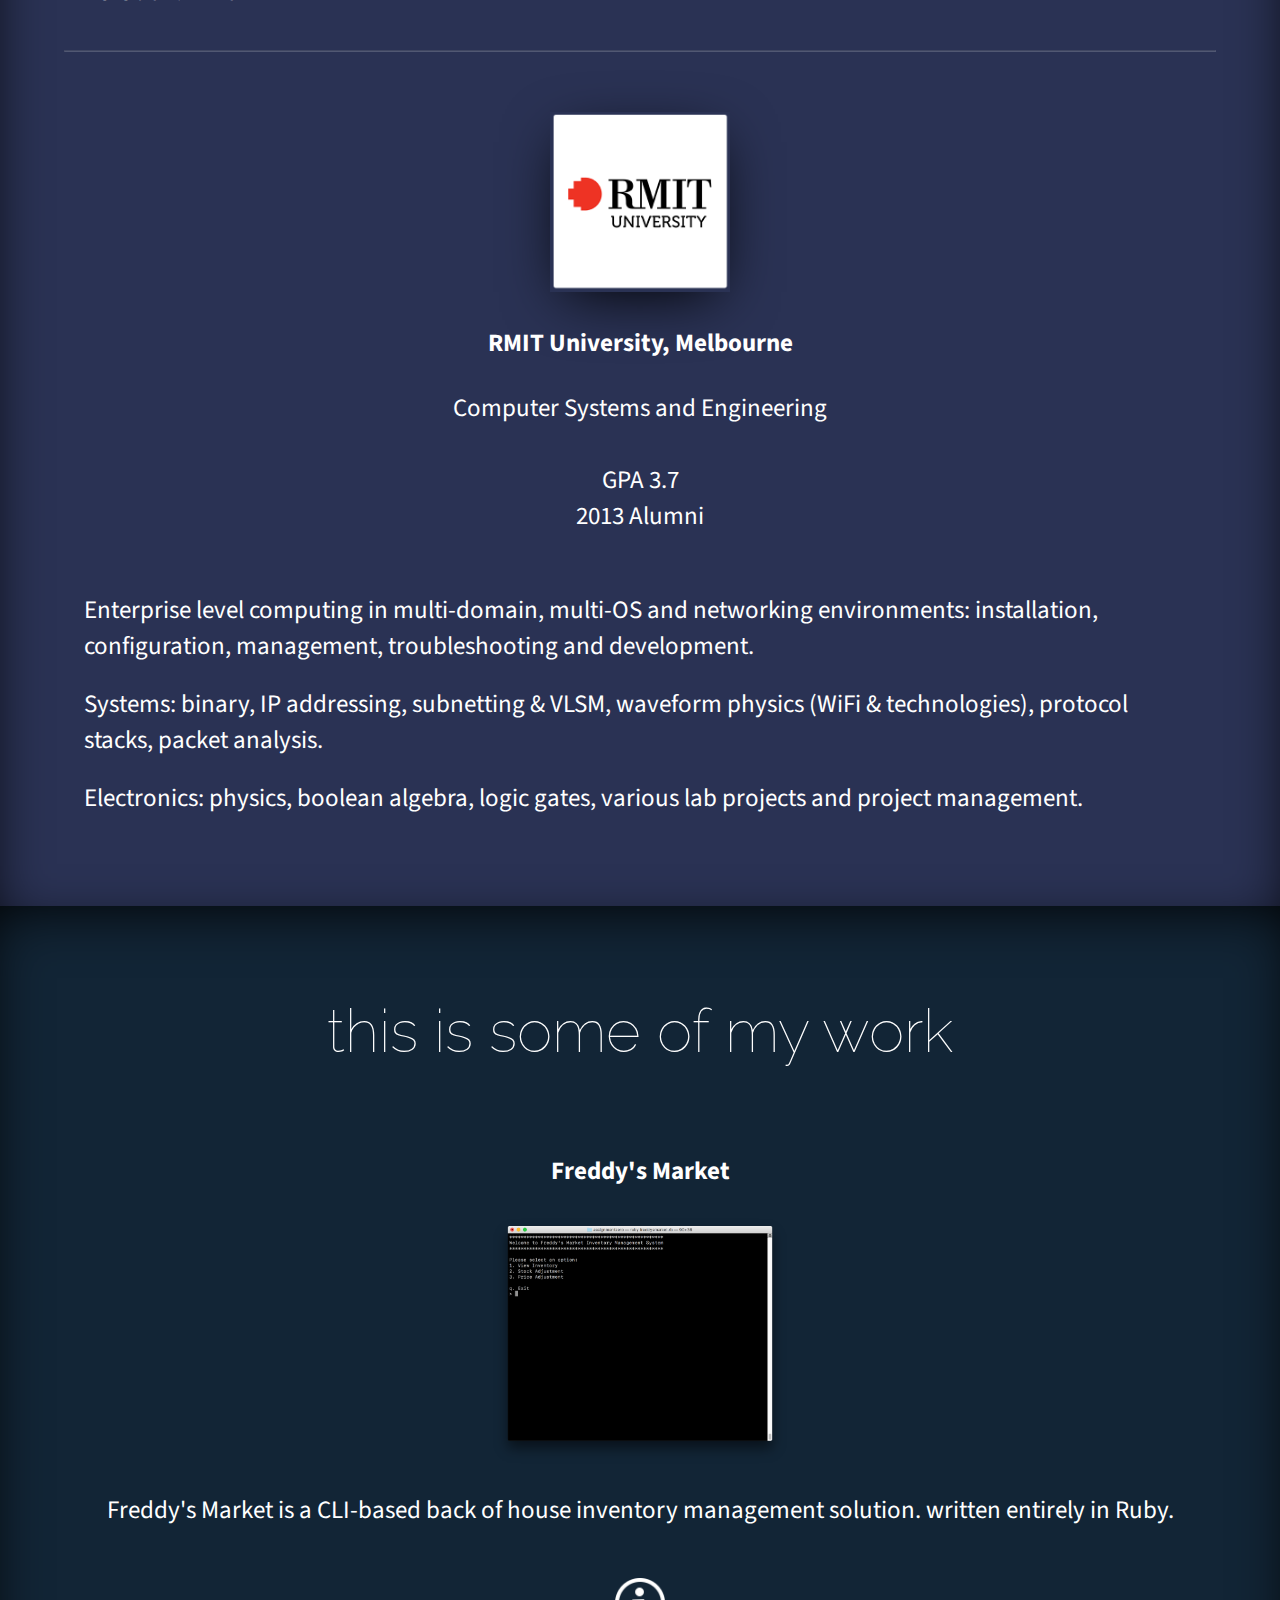
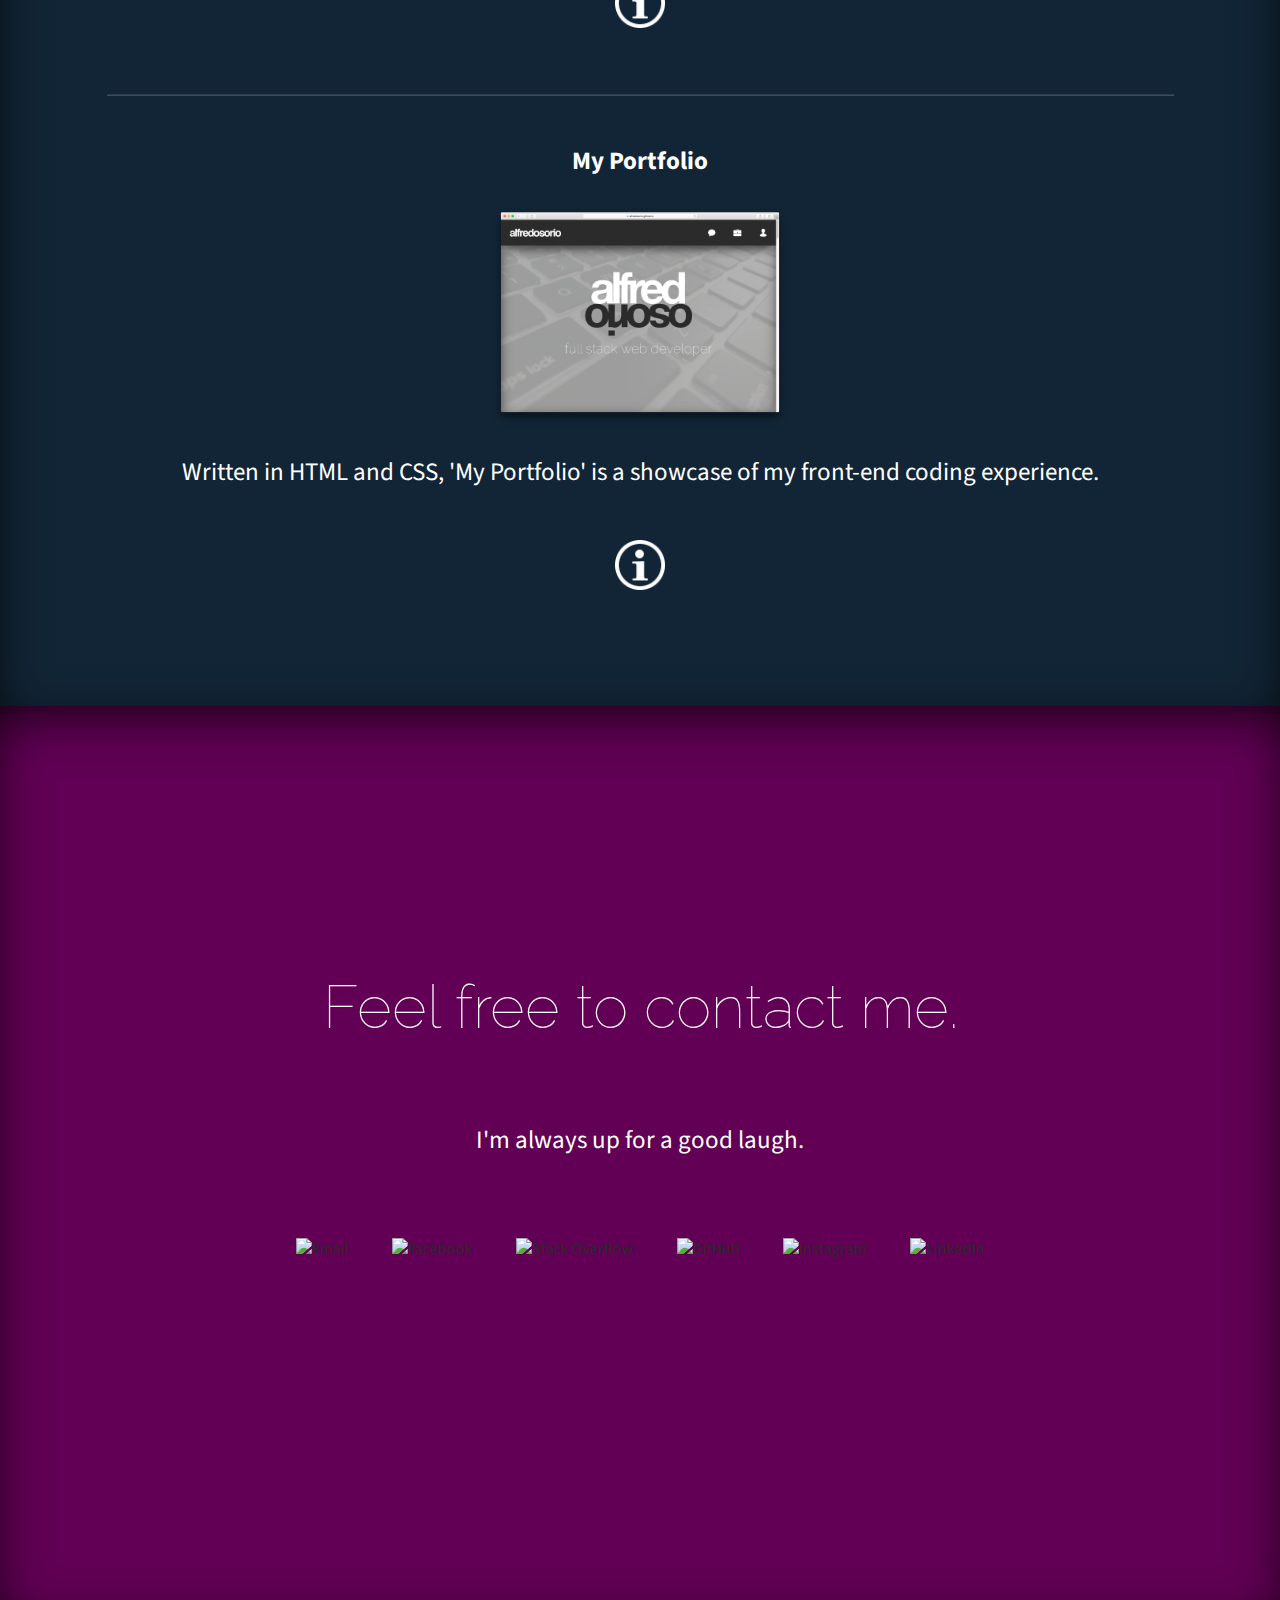
==== commit c11c32b7: "added responsive design" ====
--- a/index.html
+++ b/index.html
@@ -2,397 +2,370 @@
 <html>
   <head>
     <meta charset="utf-8">
-
     <link rel="stylesheet" href="style.css">
     <link rel="icon" type="image/png" href="../favicons/favicon-32x32.png" sizes="32x32">
     <link rel="icon" type="image/png" href="../favicons/favicon-16x16.png" sizes="16x16">
     <meta id="theme-color" content="#ffffff">
+    <meta name="viewport" content="width=device-width,initial-scale=1">
 
     <title>Alfred Osorio</title>
-
     <meta id="description" content="Alfred Angelo Osorio is an up and coming full stack developer currently studying at Coderfactory Academy">
     <meta id="author" content="Alfred Angelo Osorio">
   </head>
-
   <body>
 
     <!--Start Splash Page-->
     <a id="home"></a>
-        <section class="splash">
-          <div class="logo">
-            <img src="/images/logo.png" alt="Logo">
-          </div>
-
-          <h1>full stack web developer</h1>
-
-        </section>
+    <section class="splash">
+        <img class="logo" src="/images/logo.png" alt="Logo";>
+      <h1>full stack web developer</h1>
+    </section>
     <!--End Splash Page-->
 
     <!--Begin About Me Page-->
     <a id="about"></a>
-        <section class="about_me">
-          <div class="content">
-            <h1>Nice to meet you,<br>I'm Alfred.</h1>
-
-            <!--Update Profile Photo Here-->
-          <div class="profile_photo">
-            <img src="/images/profile_photo.png" alt="Profile Photo" width="300">
-          </div>
-
-            <p>
-              Hi, I’m Alfred Osorio.<br>
-              I like photography, design, computers and travelling.<br><br>
-              I’m also aspiring to become a full stack developer within the next few months, and will be soon be proficient in the following languages:<br><br>
-            </p>
-
-            <div class="languages">
-                <img src="/images/languages/htmlfive.png" title="HTML 5">
-                <img src="/images/languages/javascript.png" title="JavaScript">
-                <img src="/images/languages/ruby.png" title="Ruby">
-                <img src="/images/languages/rails.png" title="Rails">
-            </div>
-
-            <p>
-              These are my areas of expertise...<br><br>
-            </p>
-
-            <h3>
-              Front-end Web Development<br>
-              Digital Graphic Design<br>
-              PC Repairs, Quotes &amp; Consultations<br>
-            </h3>
-          </div>
-        </section>
+    <section class="about_me">
+      <div class="wrapper">
+        <h1>Nice to meet you, I'm Alfred.</h1>
+
+        <!--Update Profile Photo Here-->
+
+          <img class="profile_photo" src="/images/profile_photo.png" alt="Profile Photo" width="300">
+
+        <p>
+          Hi, I’m Alfred Osorio.<br><br>
+          I like photography, design, computers and travelling.<br><br>
+          I’m also aspiring to become a full stack developer within the next few months, and will be soon be proficient in the following languages:<br><br>
+        </p>
+        <div class="languages">
+          <img src="/images/languages/htmlfive.png" title="HTML 5">
+          <img src="/images/languages/javascript.png" title="JavaScript">
+          <img src="/images/languages/ruby.png" title="Ruby">
+          <img src="/images/languages/rails.png" title="Rails">
+        </div>
+        <p>
+          These are my areas of expertise...<br><br>
+        </p>
+        <h3>
+          Front-end Web Development<br>
+          Digital Graphic Design<br>
+          PC Repairs, Quotes &amp; Consultations<br>
+        </h3>
+      </div>
+    </section>
     <!--End About Me Page-->
 
     <!--Begin Standards & Principles Page-->
-        <section class="standards_and_principles">
-          <div class="content">
-            <h1>Standards &amp; Principles</h1>
-
-            <p>
-              I enjoy a difficult challenge.
-              <br><br>
-              It encourages me to think laterally and employ different strategies, which in turn gives me the ability not only to thoroughly analyse, but to completely understand any given situation.
-              <br><br>
-              When I create, I apply principles of beautiful, functional and structurally cohesive design.
-              <br><br>
-              I believe that the backbone of any project lies in well-organised and legible planning and execution.
-              <br><br>
-              Developing a solid relationship and rapport with a client is fundamental, and building toward a common understanding is what really counts.
-            <p>
-          </div>
-        </section>
+    <section class="standards_and_principles">
+      <div class="wrapper">
+        <h1>Standards &amp; Principles</h1>
+        <p>
+          I enjoy a difficult challenge.
+          <br><br>
+          It encourages me to think laterally and employ different strategies, which in turn gives me the ability not only to thoroughly analyse, but to completely understand any given situation.
+          <br><br>
+          When I create, I apply principles of beautiful, functional and structurally cohesive design.
+          <br><br>
+          I believe that the backbone of any project lies in well-organised and legible planning and execution.
+          <br><br>
+          Developing a solid relationship and rapport with a client is fundamental, and building toward a common understanding is what really counts.
+        <p>
+      </div>
+    </section>
     <!--End Standards & Principles Page-->
 
     <!--Begin Employment History Page-->
-        <section class="employment_history">
-          <div class="content">
-            <h1>where I've worked</h1>
-
-
-
-            <!--Work Item 01-->
-            <img src="images/employment/officeworks_logo.png">
-              <h3>Test Analyst</h3>
-              <p>
-                Officeworks Head Office<br>
-                Jun 2016 – Feb 2017<br>
-                9 mos <br>
-                East Bentleigh, Melbourne<br>
-              </p>
-
-              <hr>
-            <!--Work Item 02-->
-            <img src="images/employment/officeworks_logo.png">
-              <h3>IT Support</h3>
-              <p>
-                Officeworks Head Office<br>
-                Nov 2015 – Jun 2016<br>
-                9 mos<br>
-                East Bentleigh, Melbourne<br>
-              </p>
-
-              <hr>
-
-            <!--Work Item 03-->
-            <img src="images/employment/daiso_logo.png">
-              <h3>IT Support Analyst</h3>
-              <p>
-                Daiso Industries (Australia)<br>
-                Apr 2014 – Apr 2015<br>
-                1 yr 1 mo<br>
-                Chadstone, Victoria<br>
-              </p>
-
-              <hr>
-
-            <!--Work Item 04-->
-            <img src="images/employment/rch_logo.png">
-              <h3>IT Support</h3>
-              <p>
-                The Royal Children's Hospital<br>
-                May 2013 – Aug 2013<br>
-                4 mos<br>
-                Parkville, Victoria<br>
-              </p>
-
-              <hr>
-
-            <!--Work Item 05-->
-            <img src="images/employment/officeworks_logo.png">
-              <h3>Production Coordinator</h3>
-              <p>
-                Officeworks CFC<br>
-                Jul 2009 – Feb 2012<br>
-                2 yrs 7 mos<br>
-                Laverton North, Victoria<br>
-              </p>
-
-            <hr>
-
-            <!--Work Item 06-->
-            <img src="images/employment/officeworks_logo.png">
-              <h3>Technology Specialist</h3>
-              <p>
-                Officeworks Retail<br>
-                Nov 2010 – Mar 2011<br>
-                5 mos<br>
-                Airport West, Victoria<br>
-              </p>
-
-          </div>
-        </section>
+    <section class="employment_history">
+      <div class="wrapper">
+        <h1>my employment history</h1>
+        <!--Work Item 01-->
+        <img src="images/employment/officeworks_logo.png">
+        <h3>Test Analyst</h3>
+        <p>
+          Officeworks Head Office<br>
+          Jun 2016 – Feb 2017<br>
+          9 mos <br>
+          East Bentleigh, Melbourne<br>
+        </p>
+        <hr>
+
+        <!--Work Item 02-->
+        <img src="images/employment/officeworks_logo.png">
+        <h3>IT Support</h3>
+        <p>
+          Officeworks Head Office<br>
+          Nov 2015 – Jun 2016<br>
+          9 mos<br>
+          East Bentleigh, Melbourne<br>
+        </p>
+        <hr>
+
+        <!--Work Item 03-->
+        <img src="images/employment/daiso_logo.png">
+        <h3>IT Support Analyst</h3>
+        <p>
+          Daiso Industries (Australia)<br>
+          Apr 2014 – Apr 2015<br>
+          1 yr 1 mo<br>
+          Chadstone, Victoria<br>
+        </p>
+        <hr>
+
+        <!--Work Item 04-->
+        <img src="images/employment/rch_logo.png">
+        <h3>IT Support</h3>
+        <p>
+          The Royal Children's Hospital<br>
+          May 2013 – Aug 2013<br>
+          4 mos<br>
+          Parkville, Victoria<br>
+        </p>
+        <hr>
+
+        <!--Work Item 05-->
+        <img src="images/employment/officeworks_logo.png">
+        <h3>Production Coordinator</h3>
+        <p>
+          Officeworks CFC<br>
+          Jul 2009 – Feb 2012<br>
+          2 yrs 7 mos<br>
+          Laverton North, Victoria<br>
+        </p>
+        <hr>
+
+        <!--Work Item 06-->
+        <img src="images/employment/officeworks_logo.png">
+        <h3>Technology Specialist</h3>
+        <p>
+          Officeworks Retail<br>
+          Nov 2010 – Mar 2011<br>
+          5 mos<br>
+          Airport West, Victoria<br>
+        </p>
+      </div>
+    </section>
     <!--End Employment History Page-->
 
     <!--Begin Educational History Page-->
-        <section class="educational_history">
-          <div class="content">
-            <h1>my recent studies...</h1>
-
-
-        <!--Education 01-->
-          <img src="images/education/cfa_logo.png">
-            <h3>Coder Factory Academy</h3><br>
-              <p>
-                Diploma of Information Technology<br>
-                Web Development<br><br>
-                End Date: August 2017<br><br>
-              </p>
-
-            <ul>
-              <li>
-                <p>
-                  <strong>Term 1</strong><br>
-                  Learning Ruby for Object Oriented Programming familiarisation and desigining a personal portfolio website.
-                </p>
-              </li>
-            <br>
-              <li>
-                <p>
-                  <strong>Term 2</strong><br>
-                  Diving into web application development with Ruby on Rails. Learning the application design process using modern tools and creating apps to grow personal portfolio. Becoming proficient with database design, session management and payment sytems.
-                </p>
-              </li>
-            <br>
-              <li>
-                <p>
-                  <strong>Term 3</strong><br>
-                  Taking on JavaScript and the Angular, NodeJS and ReactJS frameworks, and applying skills learned to a major project.
-                </p>
-              </li>
-            <br>
-              <li>
-                <p>
-                  <strong>Term 4</strong><br>
-                  Internship placement at a chosen company. Working in real development teams with mentorship from industry experts.<br>
-                  Duration: 1 mo
-                </p>
-              </li>
-            </ul>
-
-          <hr>
-
-        <!--Education 02-->
-          <img src="images/education/rmit_logo.png">
-            <h3>RMIT University, Melbourne</h3><br>
-              <p>
-                Computer Systems and Engineering<br>
-                GPA 3.7<br>
-                2013 Alumni<br><br>
-              </p>
-            <br>
-              <ul>
-                <li>
-                  <p>
-                    Enterprise level computing in multi-domain, multi-OS and networking environments: installation, configuration, management, troubleshooting and development.
-                  </p>
-                </li>
-              <br>
-                <li>
-                  <p>
-                    Systems: binary, IP addressing, subnetting &amp; VLSM, waveform physics (WiFi &amp; technologies), protocol stacks, packet analysis.
-                  </p>
-                </li>
-              <br>
-                <li>
-                  <p>
-                    Electronics: physics, boolean algebra, logic gates, various lab projects and project management.
-                  </p>
-                </li>
-              </ul>
-
-        </section>
+    <section class="educational_history">
+      <div class="wrapper">
+              <h1>my recent studies...</h1>
+<div class="study_wrapper">
+        <div class="study_summary">
+      <!--Education 01-->
+      <img src="images/education/cfa_logo.png">
+      <h3>Coder Factory Academy</h3>
+      <br>
+      <p>
+        Diploma of Information Technology<br>
+        Web Development<br><br>
+        End Date: August 2017<br><br>
+      </p>
+    </div>
+
+
+      <ul>
+        <li>
+          <p>
+            <strong>Term 1</strong><br>
+            Learning Ruby for Object Oriented Programming familiarisation and designing a personal portfolio website.
+          </p>
+        </li>
+        <br>
+        <li>
+          <p>
+            <strong>Term 2</strong><br>
+            Diving into web application development with Ruby on Rails. Learning the application design process using modern tools and creating apps to grow personal portfolio. Becoming proficient with database design, session management and payment systems.
+          </p>
+        </li>
+        <br>
+        <li>
+          <p>
+            <strong>Term 3</strong><br>
+            Taking on JavaScript and the Angular, NodeJS and ReactJS frameworks, and applying skills learned to a major project.
+          </p>
+        </li>
+        <br>
+        <li>
+          <p>
+            <strong>Term 4</strong><br>
+            Internship placement at a chosen company. Working in real development teams with mentorship from industry experts.<br>
+            Duration: 1 mo
+          </p>
+        </li>
+      </ul>
+</div>
+
+<hr>
+      <!--Education 02-->
+    <div class="study_wrapper">
+
+      <div class="study_summary">
+        <img src="images/education/rmit_logo.png">
+        <h3>RMIT University, Melbourne</h3>
+        <br>
+        <p>
+          Computer Systems and Engineering<br><br>
+          GPA 3.7<br>
+          2013 Alumni<br><br>
+        </p>
+    </div>
+
+
+      <br>
+      <ul>
+        <li>
+          <p>
+            Enterprise level computing in multi-domain, multi-OS and networking environments: installation, configuration, management, troubleshooting and development.
+          </p>
+        </li>
+        <br>
+        <li>
+          <p>
+            Systems: binary, IP addressing, subnetting &amp; VLSM, waveform physics (WiFi &amp; technologies), protocol stacks, packet analysis.
+          </p>
+        </li>
+        <br>
+        <li>
+          <p>
+            Electronics: physics, boolean algebra, logic gates, various lab projects and project management.
+          </p>
+        </li>
+      </ul>
+    </div>
+
+
+    </section>
     <!--End Educational History Page-->
 
     <!--Begin Work Page-->
     <a id="work"></a>
-        <section class="work">
-          <div class="content">
-
-            <h1>this is some of my work</h1>
-
-          <!--Freddy's Market-->
+    <section class="work">
+      <div class="wrapper">
+        <h1>this is some of my work</h1>
+
+<div class="work_wrapper">
+        <!--Freddy's Market-->
+        <h3>Freddy's Market</h3>
+        <img class="screenshot" src="/images/work/freddysmarket.png" alt="Screenshot">
+        <p>
+          Freddy's Market is a CLI-based back of house inventory management solution. written entirely in Ruby.
+        </p>
+        <a href="#Freddy's Market"><img src="/images/work/info_icon.png" alt="Information Icon" class="info_icon">
+        </a>
+        <div id="Freddy's Market" class="modalDialog">
+          <div class="modal_contents">
             <h3>Freddy's Market</h3>
-            <img src="/images/work/freddysmarket.png" alt="Screenshot" width="600">
-              <p>
-                Freddy's Market is a CLI-based back of house inventory management solution.
-              </p>
-
-              <a href="#Freddy's Market"><img src="/images/work/info_icon.png" alt="Information Icon" class="info_icon">
-              </a>
-
-            <div id="Freddy's Market" class="modalDialog">
-            	<div>
-                <h3>Freddy's Market</h3>
-                  <img src="/images/work/freddysmarket.png" alt="Screenshot" width="600">
-                      <p>
-                        Freddy's Market is a CLI-based back of house inventory management solution.
-                      </p>
-                    </br>
-                      <p>
-                        Under the hood, the application uses a YAML database and adds, removes and deletes data from the YAML file.
-                      </p>
-                    <br>
-                    <h3>Languages:</h3>
-                      <p>
-                        Ruby
-                      </p>
-                    <br>
-                      <h3>Applications / Resources:</h3>
-                        <p>
-                          OSX Terminal<br>
-                          Trello
-                        </p>
-                    <br>
-                      <a href="https://github.com/alfredosorio/freddysmarket">
-                        <img class="github" src="images/contact/github.png" alt="GitHub" title="GitHub">
-                      </a>
-
-            		<a href="#close" title="Close" class="close"><img src="/images/work/close_btn.png" alt="Close Button" width="30"></a>
-            	</div>
-            </div>
-
-            <hr>
-
-          <!--My Portfolio-->
+            <img class="screenshot" src="/images/work/freddysmarket.png" alt="Screenshot" width="600">
+            <p>
+              Freddy's Market is a CLI-based back of house inventory management solution.
+            </p>
+            <br>
+            <p>
+              Under the hood, the application uses a YAML database and adds, removes and deletes data from the YAML file.
+            </p>
+            <br>
+            <h3>Languages:</h3>
+            <p>
+              Ruby
+            </p>
+            <br>
+            <h3>Applications / Resources:</h3>
+            <p>
+              OSX Terminal<br>
+              Trello
+            </p>
+            <br>
+            <a href="https://github.com/alfredosorio/freddysmarket">
+            <img class="github" src="images/contact/github.png" alt="GitHub" title="GitHub">
+            </a>
+            <a href="#close" title="Close"><img src="/images/work/close_btn.png" alt="Close Button" class="close"></a>
+          </div>
+        </div>
+      </div>
+
+
+        <hr>
+
+
+        <!--My Portfolio-->
+        <h3>My Portfolio</h3>
+        <img class="screenshot" src="/images/work/my_portfolio.png" alt="Screenshot" width="600">
+        <p>
+          Written in HTML and CSS, 'My Portfolio' is a showcase of my front-end coding experience.
+        </p>
+        <a href="#My Portfolio"><img src="/images/work/info_icon.png" alt="Information Icon" class="info_icon"></a>
+        <div id="My Portfolio" class="modalDialog">
+          <div class="modal_contents">
             <h3>My Portfolio</h3>
-            <img src="/images/work/my_portfolio.png" alt="Screenshot" width="600">
-              <p>
-                Written in HTML and CSS, 'My Portfolio' is a showcase of my front-end coding experience.
-              </p>
-
-            <a href="#My Portfolio"><img src="/images/work/info_icon.png" alt="Information Icon" class="info_icon"></a>
-
-          <div id="My Portfolio" class="modalDialog">
-            <div>
-
-              <h3>My Portfolio</h3>
-                <img src="/images/work/my_portfolio.png" alt="Screenshot" width="600">
-                    <p>
-                      Written in HTML and CSS, 'My Portfolio' is a showcase of my front-end coding experience. The project consists of comprehensive planning and research, coupled with a strict adherence to the web development life cycle: from design and development to deployment and testing.
-                    <p>
-                    <br>
-                    <p>
-                      The website has a mobile-friendly responsive design and is compatible with all web-browsers.
-                    </p>
-                  </br>
-                    <h3>Languages:</h3>
-                      <p>
-                        HTML<br>
-                        CSS
-                      </p>
-                    <br>
-                      <h3>Applications / Resources:</h3>
-                        <p>
-                          Trello<br>
-                          Figma<br>
-                          Photoshop<br>
-                          BrowserStack<br>
-                          GitHub
-                        </p>
-                  <br>
-                    <a href="https://github.com/alfredosorio/alfredosorio.github.io">
-                      <img class="github" src="images/contact/github.png" alt="GitHub" title="GitHub">
-                    </a>
-
-              <a href="#close"><img src="/images/work/close_btn.png" title="Close" alt="Close Button"  class="close" width="30"></a>
-            </div>
+            <img class="screenshot" src="/images/work/my_portfolio.png" alt="Screenshot" width="600">
+            <p>
+              Written in HTML and CSS, 'My Portfolio' is a showcase of my front-end coding experience. The project consists of comprehensive planning and research, coupled with a strict adherence to the web development life cycle: from design and development to deployment and testing.
+            </p>
+            </br>
+            <h3>Languages:</h3>
+            <p>
+              HTML<br>
+              CSS
+            </p>
+            <br>
+            <h3>Applications / Resources:</h3>
+            <p>
+              Trello<br>
+              Figma<br>
+              Photoshop<br>
+              BrowserStack<br>
+              GitHub
+            </p>
+            <br>
+            <a href="https://github.com/alfredosorio/alfredosorio.github.io">
+            <img class="github" src="images/contact/github.png" alt="GitHub" title="GitHub">
+            </a>
+            <a href="#close"><img src="/images/work/close_btn.png" title="Close" alt="Close Button"  class="close" width="30"></a>
           </div>
-
-
-          </div>
-        </section>
+        </div>
+      </div>
+    </section>
     <!--End Work Page-->
 
     <!--Begin Contact Page-->
     <a id="contact"></a>
-        <section class="contact">
-
-          <div class="content">
-
-            <h1>Feel free to contact me.</h1>
-            <p>
-              I'm always up for a good laugh.
-            </p>
-
-            <div class="social">
-              <a href="mailto:alfred.osorio@outlook.com?Subject=Hi%20Alfred" target="_top">
-                <img src="images/contact/email.png" alt="Email" title="Send Email">
-              </a>
-
-              <a href="https://www.facebook.com/aosorio1988">
-                <img src="images/contact/facebook.png" alt="Facebook" title="Facebook">
-              </a>
-
-              <a href="http://stackoverflow.com/users/7552659/alfred">
-                <img src="images/contact/stack_overflow.png" alt="Stack Overflow" title="Stack Overflow">
-              </a>
-
-              <a href="https://github.com/alfredosorio">
-                <img src="images/contact/github.png" alt="GitHub" title="GitHub">
-              </a>
-
-              <a href="https://www.instagram.com/alfred.osorio/">
-                <img src="images/contact/instagram.png" alt="Instagram" title="Instagram">
-              </a>
-
-              <a href="http://au.linkedin.com/in/alfredosorio">
-                <img src="images/contact/linkedin.png" alt="LinkedIn" title="LinkedIn">
-              </a>
-            </div>
-
-          </div>
-        </section>
+    <section class="contact">
+      <div class="wrapper">
+        <h1>Feel free to contact me.</h1>
+        <p>
+          I'm always up for a good laugh.
+        </p>
+        <div class="social">
+          <a href="mailto:alfred.osorio@outlook.com?Subject=Hi%20Alfred" target="_top">
+          <img src="images/contact/email.png" alt="Email" title="Send Email">
+          </a>
+          <a href="https://www.facebook.com/aosorio1988">
+          <img src="images/contact/facebook.png" alt="Facebook" title="Facebook">
+          </a>
+          <a href="http://stackoverflow.com/users/7552659/alfred">
+          <img src="images/contact/stack_overflow.png" alt="Stack Overflow" title="Stack Overflow">
+          </a>
+          <a href="https://github.com/alfredosorio">
+          <img src="images/contact/github.png" alt="GitHub" title="GitHub">
+          </a>
+          <a href="https://www.instagram.com/alfred.osorio/">
+          <img src="images/contact/instagram.png" alt="Instagram" title="Instagram">
+          </a>
+          <a href="http://au.linkedin.com/in/alfredosorio">
+          <img src="images/contact/linkedin.png" alt="LinkedIn" title="LinkedIn">
+          </a>
+        </div>
+      </div>
+    </section>
     <!--End Contact Page-->
 
     <!--Start Nav Bar-->
     <div class="top_nav">
-
-        <a href="#home" style="float: left;"><img src="images/nav_menu/home.png" alt="Home"></a>
-        <a href="#about"><img src="images/nav_menu/about_white.png" alt="About"></a>
-        <a href="#work"><img src="images/nav_menu/work_white.png" alt="Work"></a>
-        <a href="#contact"><img src="images/nav_menu/contact_white.png" alt="Contact"></a>
+      <a href="#home" style="float: left;"><img src="images/nav_menu/home.png" alt="Home"></a>
+      <a href="#about"><img src="images/nav_menu/about_white.png" alt="About"></a>
+      <a href="#work"><img src="images/nav_menu/work_white.png" alt="Work"></a>
+      <a href="#contact"><img src="images/nav_menu/contact_white.png" alt="Contact"></a>
     </div>
     <!--End Nav Bar-->
 
--- a/style.css
+++ b/style.css
@@ -1,256 +1,485 @@
 @import url('https://fonts.googleapis.com/css?family=Source+Sans+Pro');
-
 @import url('https://fonts.googleapis.com/css?family=Raleway:100');
-
 * {
-  margin: 0;
-}
-
+    margin: 0;
+}
 body {
-  font-family: 'Source Sans Pro', sans-serif;
-
-  /* Font antialiasing for all web browsers */
-  -webkit-font-smoothing: antialiased;
-  -moz-osx-font-smoothing: grayscale;
-}
-
-h1, h2 {
-  font-family: 'Raleway';
-  font-weight: 100;
-}
-
+    font-family: 'Source Sans Pro', sans-serif;
+    /* Font antialiasing for all web browsers */
+
+    -webkit-font-smoothing: antialiased;
+    -moz-osx-font-smoothing: grayscale;
+}
+h1,
+h2 {
+    font-family: 'Raleway';
+    font-weight: 100;
+}
 h1 {
-  font-size: 68px;
-  color: white;
-  margin-bottom: 80px;
-}
-
+    font-size: 24px;
+    color: white;
+    margin-bottom: 15px;
+}
 h2 {
-  font-size: 50px;
-  color: #7F7F7F;
-}
-
+    font-size: 50px;
+    color: #7F7F7F;
+}
 /* Subheading */
+
 h3 {
-  font-weight: bold;
-  color: white;
-  line-height: 200%;
-  font-size: 24px;
-}
-
+    font-weight: bold;
+    color: white;
+    line-height: 200%;
+    font-size: 14px;
+}
 p {
-  font-size: 24px;
-  color: white;
-}
-
+    font-size: 14px;
+    color: white;
+}
 img {
-  margin: 20px;
-}
-
+    margin: 20px;
+}
 /* Remove all link styling & animate static-hover state */
+
 a {
-  color: #2b2b2b;
-  text-decoration: none;
-}
-
+    color: #2b2b2b;
+    text-decoration: none;
+}
 hr {
-  margin: 40px 0;
-  opacity: 0.2;
-}
-
+    margin: 10px 0;
+    opacity: 0.2;
+}
 ul {
-  list-style-type: none;
-}
-
+    list-style-type: none;
+    padding: 0 20px;
+}
 li {
-  color: white;
-  text-align: left;
-}
-
+    color: white;
+    text-align: left;
+}
 /* Parent Container */
+
 section {
-  width: 100%;
-  min-height: 100vh;
-  display:block;
-  overflow:auto;
-  text-align: center;
-
-  /* Incorporate Flex */
-  display: -webkit-flex;
-  display: flex;
-
-  -webkit-align-items: center;
-  align-items: center;
-  -webkit-justify-content: center;
-  justify-content: center;
-
-  -webkit-flex-direction: column;
-  flex-direction: column;
-
-  /* Justify footer position */
-  position: relative;
-
-  /* Section divider box shadow */
-  -webkit-box-shadow: inset 0px 15px 60px -15px #000000;
-  -moz-box-shadow: inset 0px 15px 60px -15px #000000;
-  box-shadow: inset 0px 15px 60px -15px #000000;
-}
-
-.content {
-  margin: 10vh 5vh;
-}
-
+    width: 100%;
+    min-height: 100vh;
+    display: block;
+    overflow: auto;
+    text-align: center;
+    /* Incorporate Flex */
+
+    display: -webkit-flex;
+    display: flex;
+    -webkit-align-items: center;
+    align-items: center;
+    -webkit-justify-content: center;
+    justify-content: center;
+    -webkit-flex-direction: column;
+    flex-direction: column;
+    /* Justify footer position */
+
+    position: relative;
+    /* Section divider box shadow */
+
+    -webkit-box-shadow: inset 0px 15px 60px -15px #000000;
+    -moz-box-shadow: inset 0px 15px 60px -15px #000000;
+    box-shadow: inset 0px 15px 60px -15px #000000;
+}
+.wrapper {
+    margin: 10vh 5vw;
+}
 .social {
-  margin: 60px 30px;
-}
-
+    margin: 60px 30px;
+}
 /* Splash */
+
 .splash {
-  background: url("/images/backgrounds/splash_bg.png") no-repeat center center fixed;
-  background-size: cover;
-}
-
+    background: url("/images/backgrounds/splash_bg.png") no-repeat center center fixed;
+    background-size: cover;
+}
 .splash .links {
-  display: inline-flex;
-}
-
+    display: inline-flex;
+}
+.logo {
+    width: 180px;
+}
 /* About Me */
+
 .about_me {
-  background-color: #0F5E7F;
-}
-
-.profile_photo img {
-  margin-bottom: 80px;
-  border-radius: 1000%;
-  border: 4px solid white;
-
-  -webkit-box-shadow: 0px 15px 60px -15px #000000;
-  -moz-box-shadow: 0px 15px 60px -15px #000000;
-  box-shadow: 0px 15px 60px -15px #000000;
-}
-
+    background-color: #0F5E7F;
+}
+.profile_photo {
+    width: 100px;
+    margin-bottom: 30px;
+    border-radius: 1000%;
+    border: 2px solid white;
+    -webkit-box-shadow: 0px 15px 60px -15px #000000;
+    -moz-box-shadow: 0px 15px 60px -15px #000000;
+    box-shadow: 0px 15px 60px -15px #000000;
+}
 .languages img {
-  margin: 45px 25px;
-  height: 70px;
-}
-
+    margin: 10px 10px 20px 10px;
+    height: 22px;
+}
 /* Standards & Principles */
+
 .standards_and_principles {
-  background-color: #732439;
-}
-
+    background-color: #732439;
+}
 /* Employment History */
+
 .employment_history {
-  background-color: #462B4F;
-}
-
+    background-color: #462B4F;
+}
 .employment_history img {
-  height: 80px;
-
-  -webkit-box-shadow: 0px 15px 60px -15px #000000;
-  -moz-box-shadow: 0px 15px 60px -15px #000000;
-  box-shadow: 0px 15px 60px -15px #000000;
-}
-
+    height: 30px;
+    -webkit-box-shadow: 0px 8px 20px -5px #000000;
+    -moz-box-shadow: 0px 8px 20px -5px #000000;
+    box-shadow: 0px 8px 20px -5px #000000;
+}
 /* Educational History */
+
 .educational_history {
-  background-color: #2A3254;
-}
-
+    background-color: #2A3254;
+}
 .educational_history h1 {
-  text-align: center;
-}
-
+    text-align: center;
+}
 .educational_history img {
-  height: 180px;
-
-  -webkit-box-shadow: 0px 15px 60px -15px #000000;
-  -moz-box-shadow: 0px 15px 60px -15px #000000;
-  box-shadow: 0px 15px 60px -15px #000000;
-}
-
+    height: 70px;
+    -webkit-box-shadow: 0px 8px 20px -5px #000000;
+    -moz-box-shadow: 0px 8px 20px -5px #000000;
+    box-shadow: 0px 8px 20px -5px #000000;
+}
 /* Work */
+
 .work {
-  background-color: #122536;
-}
-
-/* Modal Styling */
+    background-color: #122536;
+}
+/* Modal */
+
 .modalDialog {
-	position: fixed;
-	top: 0;
-	right: 0;
-	bottom: 0;
-	left: 0;
-	background: rgba(0,0,0,0.5);
-	z-index: 1;
-	opacity:0;
-	-webkit-transition: opacity 500ms ease-in;
-	-moz-transition: opacity 500ms ease-in;
-	transition: opacity 500ms ease-in;
-	pointer-events: none;
-}
-
+    position: fixed;
+    top: 0;
+    right: 0;
+    bottom: 0;
+    left: 0;
+    background: rgba(0, 0, 0, 0.5);
+    z-index: 1;
+    opacity: 0;
+    -webkit-transition: opacity 500ms ease-in;
+    -moz-transition: opacity 500ms ease-in;
+    transition: opacity 500ms ease-in;
+    pointer-events: none;
+}
 .modalDialog:target {
-	opacity:1;
-	pointer-events: auto;
-}
-
+    opacity: 1;
+    pointer-events: auto;
+}
 .modalDialog div {
-	width: 80vw;
-	position: relative;
-	margin: 10% auto;
-	padding: 50px;
-	border-radius: 10px;
-	background: #2B2B2B;
-}
-
+    width: 80vw;
+    position: relative;
+    margin: 10% auto;
+    padding: 20px 10px;
+    border-radius: 5px;
+    background: #2B2B2B;
+}
 .close {
-  position: absolute;
-  right: 24px;
-  top: 18px;
-}
-
+    position: absolute;
+    right: 5px;
+    top: 5px;
+    width: 10px;
+}
 .github {
-  height: 50px;
-}
-
+    height: 50px;
+}
 .info_icon {
-  height: 50px;
-  margin-top: 50px;
-}
-
+    height: 19px;
+    margin-top: 22px;
+}
+.screenshot {
+    width: 150px;
+}
 /* Contact */
+
 .contact {
-  background-color: #610054;
-}
-
+    background-color: #610054;
+}
 .contact img {
-  margin: 25px;
-  height: 65px;
-}
-
-/* Nav Bar*/
+    margin: 20spx;
+    height: 30px;
+}
+/* Nav Bar */
+
 .top_nav {
     position: fixed;
     top: 0;
-    height: 130px;
+    height: 41px;
     width: 100%;
     background-color: #2b2b2b;
     overflow: hidden;
-
-    -webkit-box-shadow: 0px 15px 60px -15px #000000;
-    -moz-box-shadow: 0px 15px 60px -15px #000000;
-    box-shadow: 0px 15px 60px -15px #000000;
-
-    border-bottom: 1px solid #7b7b7b;
-}
-
+    -webkit-box-shadow: 0px 8px 20px -5px #000000;
+    -moz-box-shadow: 0px 8px 20px -5px #000000;
+    box-shadow: 0px 8px 20px -5px #000000;
+}
 .top_nav img {
-  margin: 45px 45px;
-  height: 40px;
-  float: right;
-  display: inline-flex;
-  text-decoration: none;
-  color: white;
-  font-size: 30px;
-}
+    margin: 14px 14.3px;
+    height: 13.2px;
+    float: right;
+    display: inline-flex;
+    text-decoration: none;
+    color: white;
+}
+/*--------------*/
+/* Tablet rules */
+@media screen and (min-width: 750px) {
+  /* Nav Bar */
+
+    .top_nav img {
+      margin: 30px 30px;
+      height: 30px;
+    }
+    .top_nav {
+        height: 90px;
+        -webkit-box-shadow: 0px 15px 60px -15px #000000;
+        -moz-box-shadow: 0px 15px 60px -15px #000000;
+        box-shadow: 0px 15px 60px -15px #000000;
+    }
+    h1 {
+        font-size: 60px;
+        margin-bottom: 80px;
+    }
+    p {
+        font-size: 25px;
+    }
+    h3 {
+        font-size: 25px;
+    }
+    hr {
+        margin: 40px 0;
+        opacity: 0.2;
+    }
+    ul {
+        padding: 0 20px;
+    }
+  /* Splash */
+
+    .logo {
+      width: 400px;
+    }
+  /* About Me */
+
+    .profile_photo {
+        width: 300px;
+        margin-bottom: 80px;
+        border: 4px solid white;
+    }
+    .languages img {
+        margin: 45px 25px;
+        height: 70px;
+    }
+  /* Employment History */
+
+    .employment_history img {
+        height: 80px;
+        -webkit-box-shadow: 0px 15px 60px -15px #000000;
+        -moz-box-shadow: 0px 15px 60px -15px #000000;
+        box-shadow: 0px 15px 60px -15px #000000;
+    }
+  /* Educational History */
+
+    .educational_history img {
+        height: 180px;
+        -webkit-box-shadow: 0px 15px 60px -15px #000000;
+        -moz-box-shadow: 0px 15px 60px -15px #000000;
+        box-shadow: 0px 15px 60px -15px #000000;
+    }
+  /* Work */
+
+    .screenshot {
+      width: 300px;
+    }
+    .info_icon {
+        height: 50px;
+        margin-top: 50px;
+    }
+    .modalDialog div {
+        width: 80vw;
+        padding: 50px;
+    }
+    .close {
+        position: absolute;
+        right: 24px;
+        top: 18px;
+        width: 30px;
+    }
+  /* Contact */
+
+    .contact img {
+        margin: 20px;
+        height: 44px;
+    }
+  }
+}
+/*--------------------------*/
+/* Desktop HD Monitor rules */
+
+@media screen and (min-width: 1080px) {
+    /* Nav Bar */
+
+    .top_nav img {
+        margin: 30px 30px;
+        height: 30px;
+    }
+    .top_nav {
+        height: 90px;
+        -webkit-box-shadow: 0px 15px 60px -15px #000000;
+        -moz-box-shadow: 0px 15px 60px -15px #000000;
+        box-shadow: 0px 15px 60px -15px #000000;
+    }
+    section {
+        min-height: 100%;
+    }
+    .wrapper {
+        margin: 7% 10%;
+    }
+    .splash {
+        min-height: 100vh;
+    }
+    h1 {
+        font-size: 50px;
+        margin-bottom: 50px;
+    }
+    p {
+        font-size: 18px;
+    }
+    h3 {
+        font-size: 18px;
+    }
+    hr {
+        margin: 40px 0;
+        opacity: 0.2;
+    }
+    ul {
+        padding: 0 20px;
+    }
+    /* Splash */
+
+    .logo {
+        width: 300px;
+    }
+    /* About Me */
+
+    .about_me {
+        text-align: justify;
+    }
+    .about_me h3 {
+        text-align: left;
+    }
+    .about_me h1 {
+        text-align: center;
+    }
+    .profile_photo {
+        width: 300px;
+        margin: 0% 8% 24% 5%;
+        border: 4px solid white;
+        float: left;
+    }
+    .languages {
+        text-align: left;
+    }
+    .languages img {
+        margin: 30px 30px 50px 0px;
+        height: 70px;
+        padding: 0;
+    }
+    /* Employment History */
+
+    .standards_and_principles p {
+        text-align: center;
+    }
+    /* Employment History */
+
+    .employment_history h3,
+    p {
+        text-align: left;
+        /* Justify footer position */
+    }
+    .employment_history img {
+        float: left;
+        height: 60px;
+        margin-bottom: 70px;
+        margin-right: 70px;
+    }
+    /* Educational History */
+
+    .educational_history img {
+        height: 150px;
+        margin-top: 0;
+        -webkit-box-shadow: 0px 15px 60px -15px #000000;
+        -moz-box-shadow: 0px 15px 60px -15px #000000;
+        box-shadow: 0px 15px 60px -15px #000000;
+    }
+    .educational_history h3 {
+        text-align: center;
+    }
+    .study_wrapper {
+        float: left;
+        display: inline-block;
+        margin-top: 20px;
+        margin-bottom: 40px;
+    }
+    .study_summary p,
+    h3 {
+        text-align: center;
+    }
+    .study_summary {
+        float: left;
+        margin-right: 60px;
+        margin-bottom: 20px;
+    }
+    /* Work */
+
+    .work p,
+    h3 {
+        margin-top: 30px;
+        text-align: justify;
+    }
+    .work_wrapper {
+        display: inline-block;
+    }
+    .screenshot {
+        float: left;
+        width: 400px;
+    }
+    .info_icon {
+        height: 25px;
+    }
+    .modalDialog div {
+        width: 80vw;
+        padding: 50px;
+    }
+    .modal_contents img {
+        float: none;
+    }
+    .modal_contents p,
+    h3 {
+        text-align: center;
+        margin: 0;
+    }
+    .close {
+        position: absolute;
+        right: 24px;
+        top: 18px;
+        width: 30px;
+    }
+    /* Contact */
+
+    .contact p {
+        text-align: center;
+        margin: 0px;
+    }
+    .contact img {
+        margin: 25px;
+        height: 30px;
+    }
+}
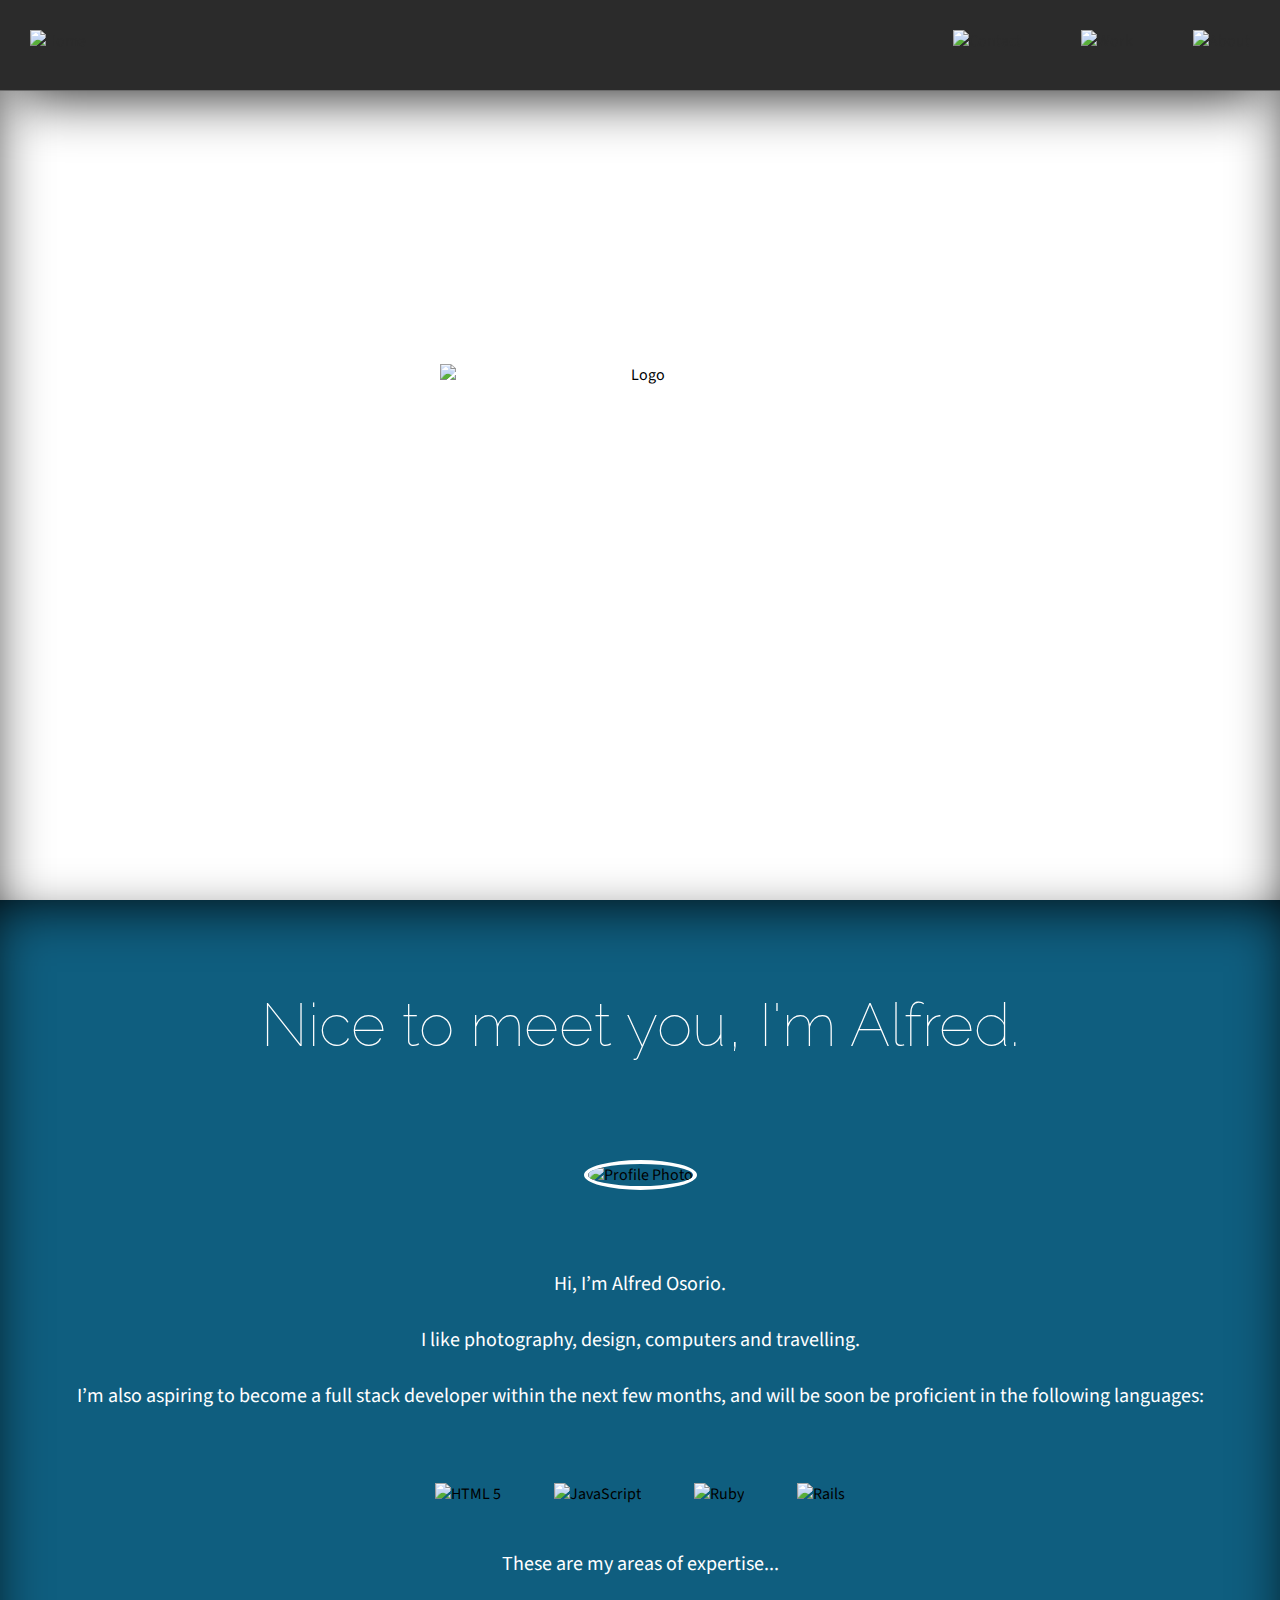
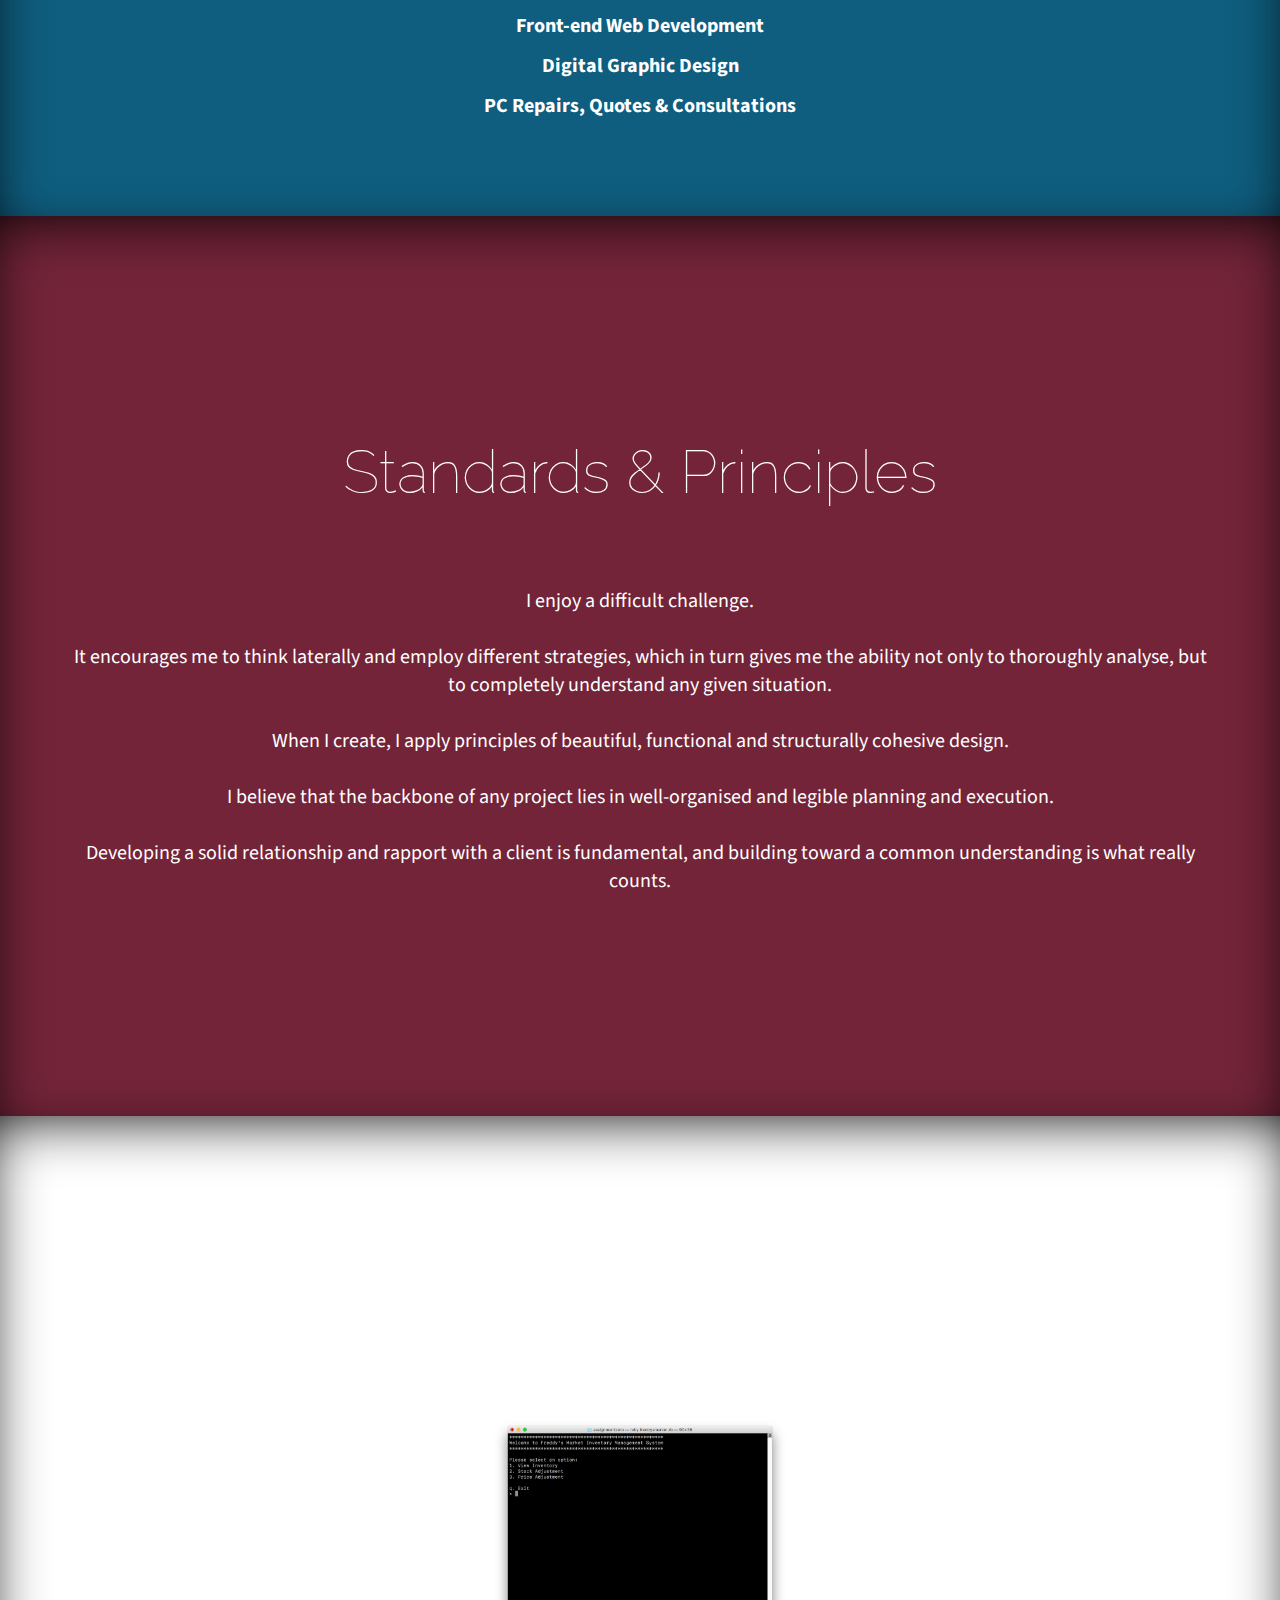
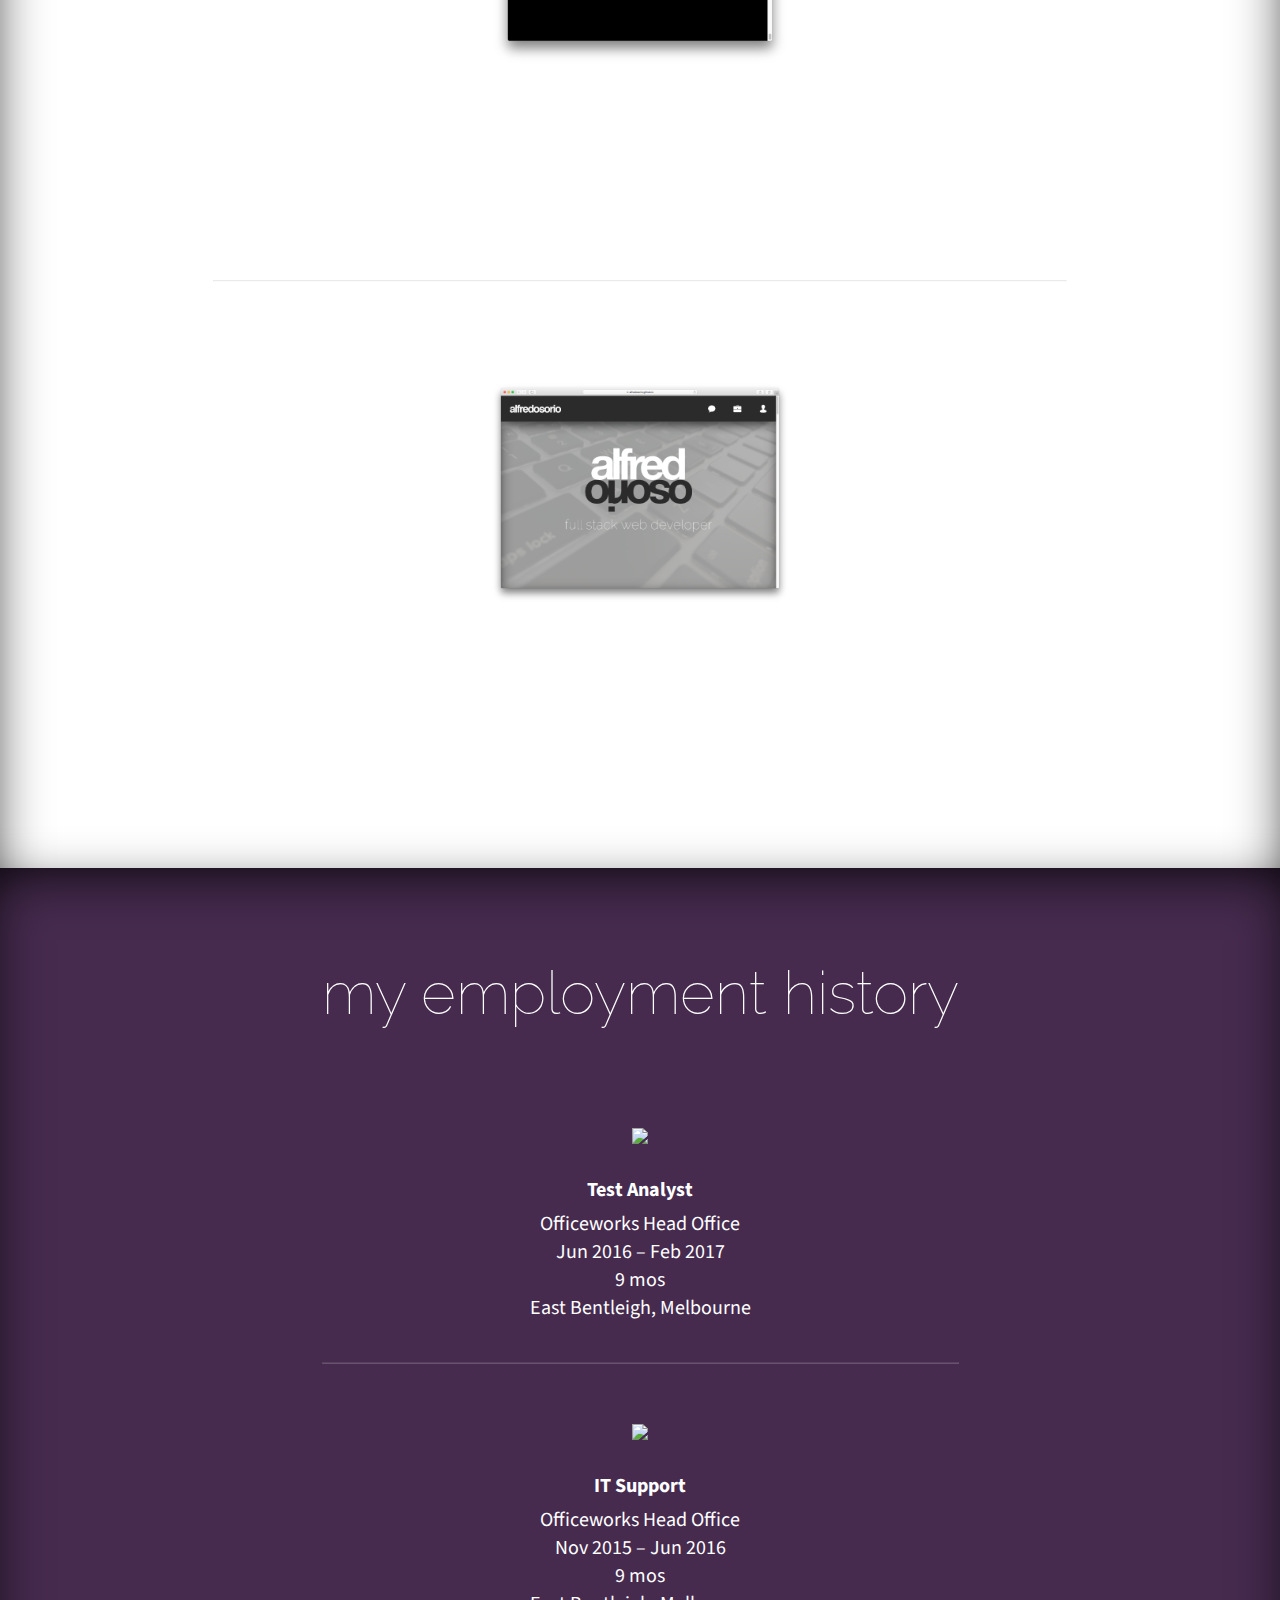
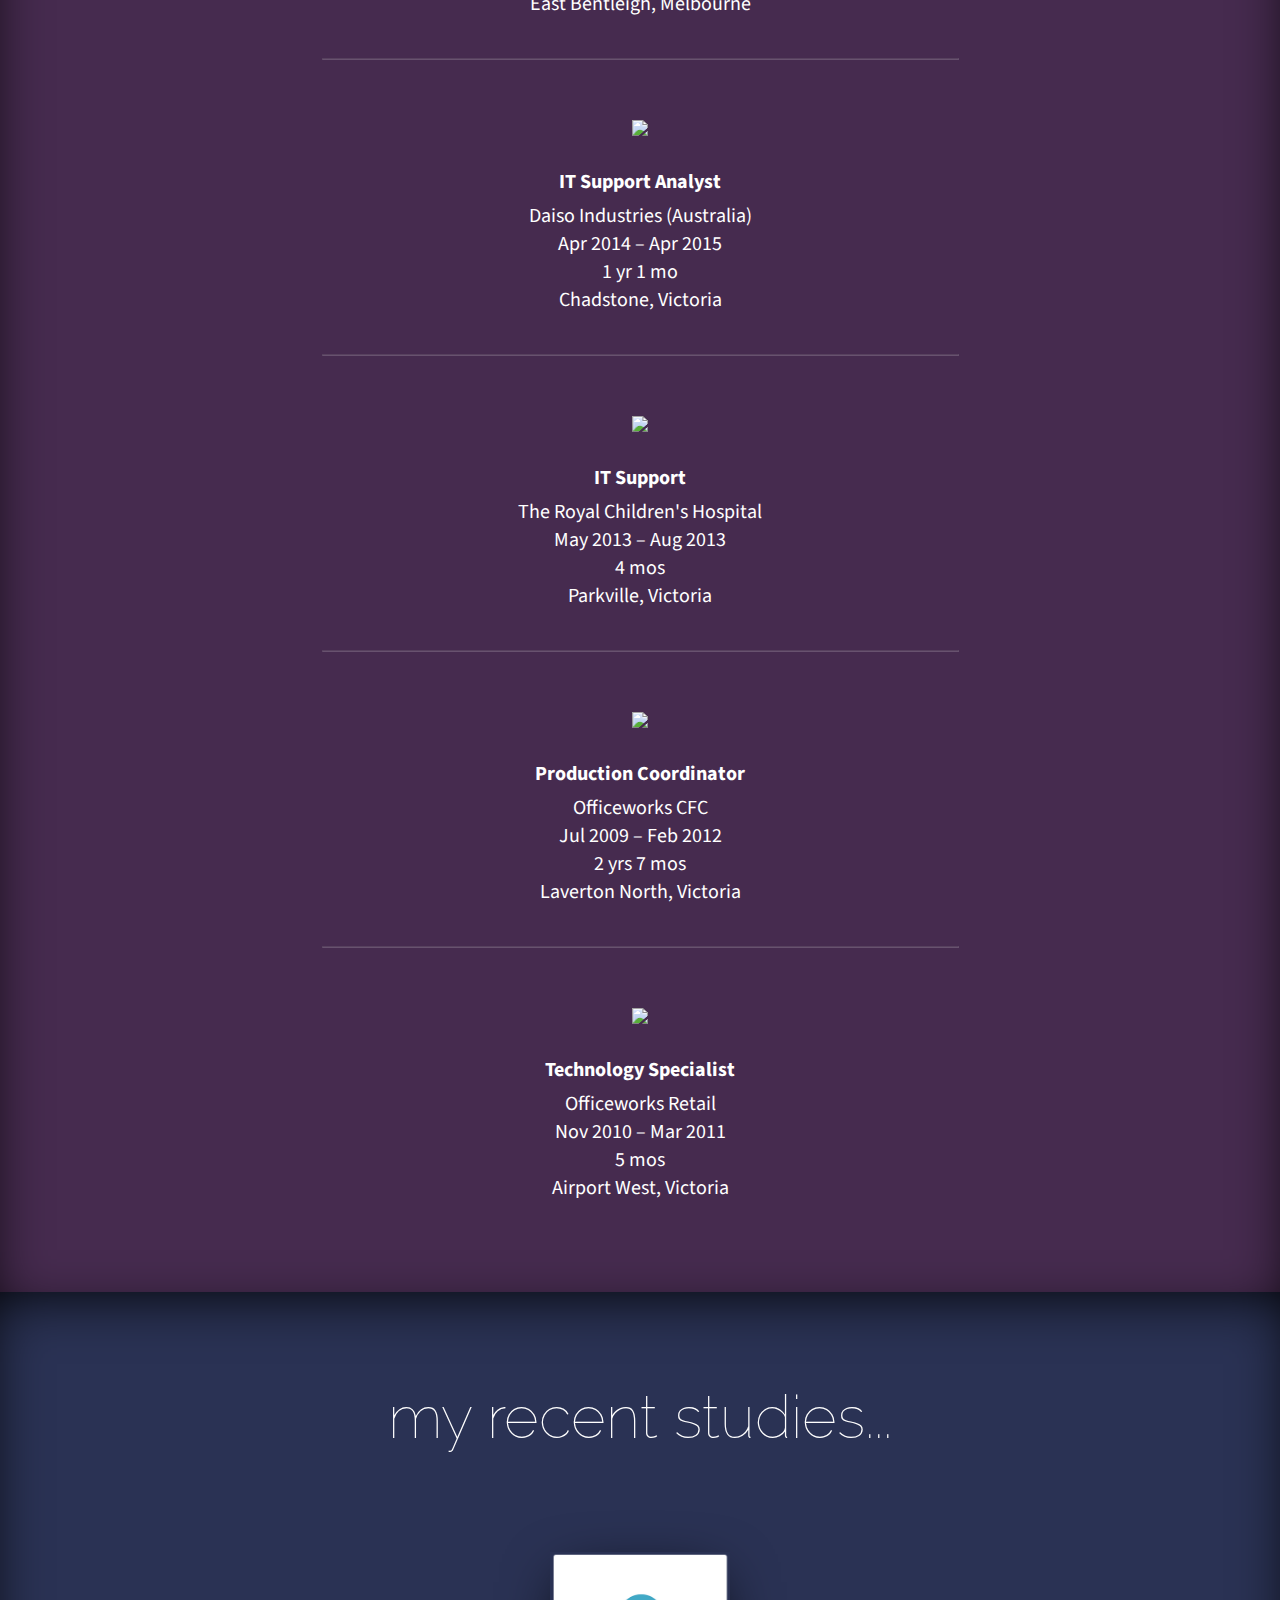
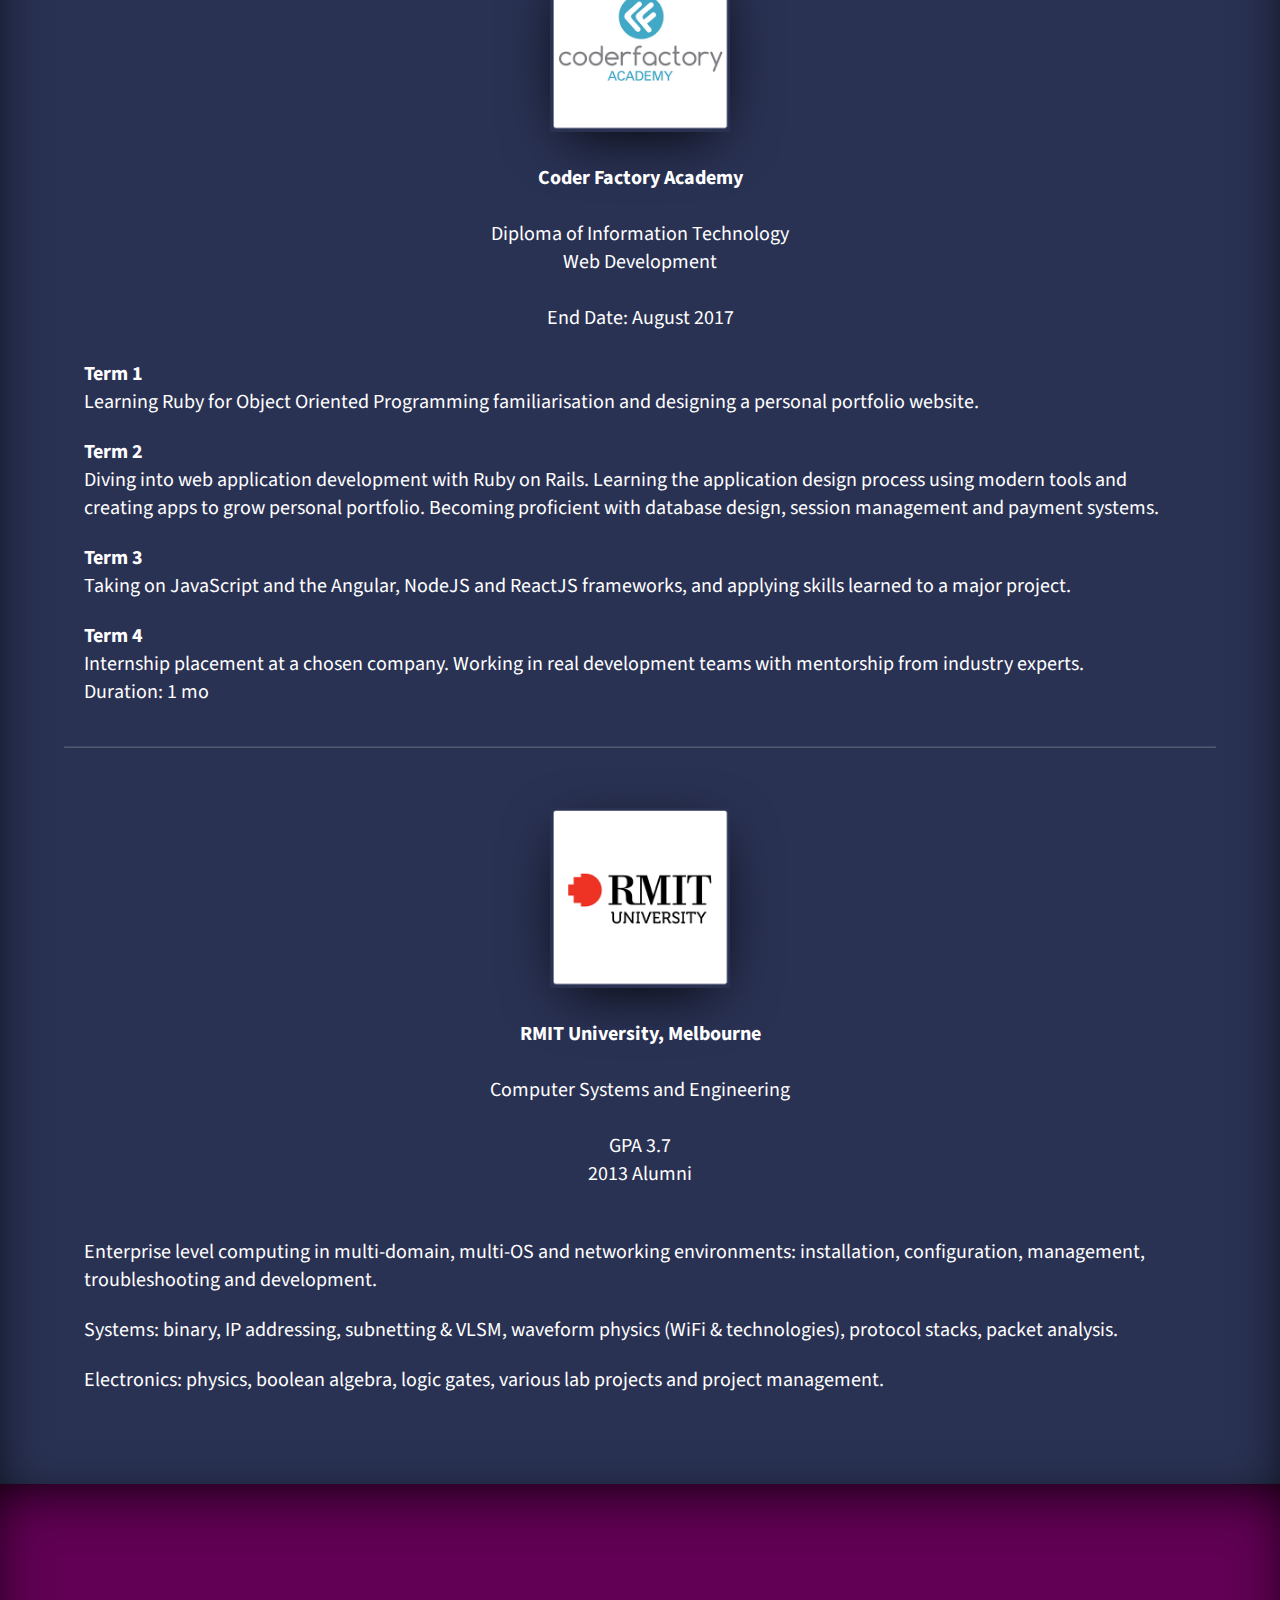
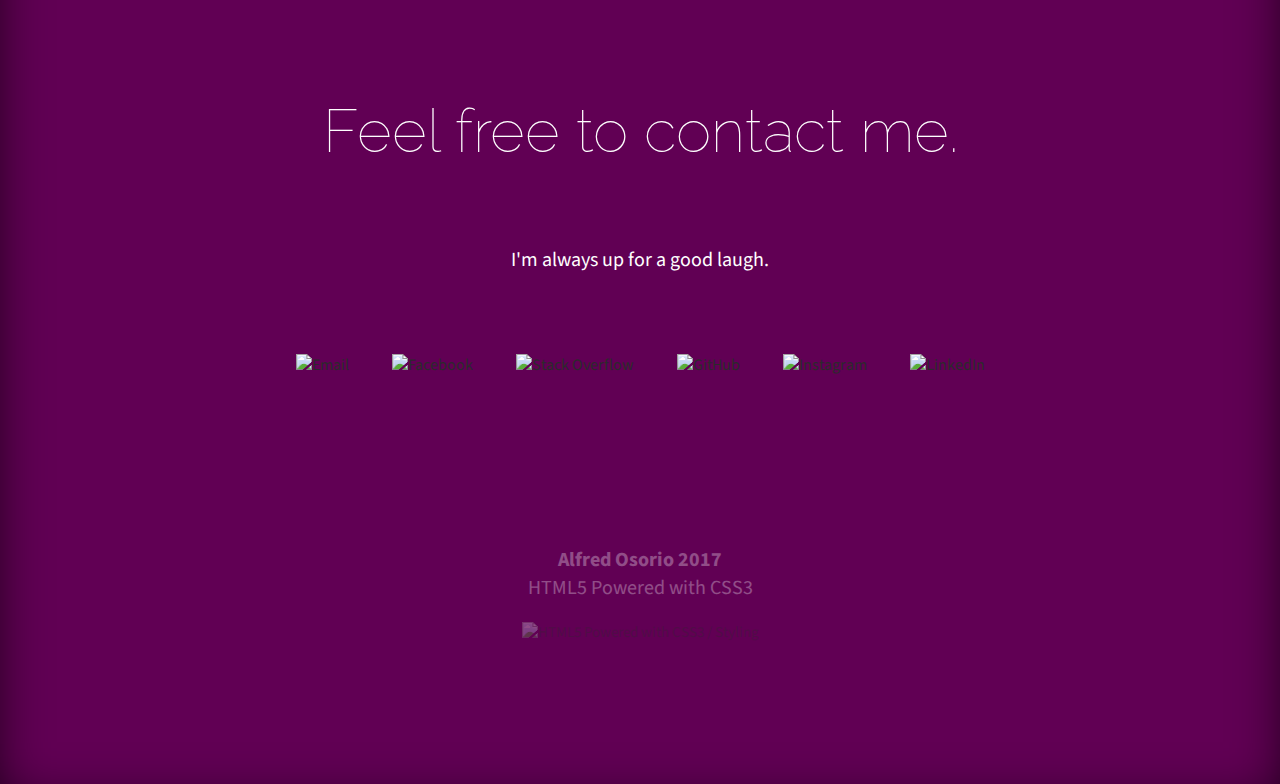
==== commit a730ed05: "refactored html/css, updated readme.md" ====
--- a/index.html
+++ b/index.html
@@ -5,19 +5,16 @@
     <link rel="stylesheet" href="style.css">
     <link rel="icon" type="image/png" href="../favicons/favicon-32x32.png" sizes="32x32">
     <link rel="icon" type="image/png" href="../favicons/favicon-16x16.png" sizes="16x16">
-    <meta id="theme-color" content="#ffffff">
     <meta name="viewport" content="width=device-width,initial-scale=1">
-
     <title>Alfred Osorio</title>
     <meta id="description" content="Alfred Angelo Osorio is an up and coming full stack developer currently studying at Coderfactory Academy">
     <meta id="author" content="Alfred Angelo Osorio">
   </head>
   <body>
-
     <!--Start Splash Page-->
     <a id="home"></a>
     <section class="splash">
-        <img class="logo" src="/images/logo.png" alt="Logo";>
+      <img class="logo" src="/images/logo.png" alt="Logo";>
       <h1>full stack web developer</h1>
     </section>
     <!--End Splash Page-->
@@ -29,9 +26,7 @@
         <h1>Nice to meet you, I'm Alfred.</h1>
 
         <!--Update Profile Photo Here-->
-
-          <img class="profile_photo" src="/images/profile_photo.png" alt="Profile Photo" width="300">
-
+        <img class="profile_photo" src="/images/profile_photo.png" alt="Profile Photo" width="300">
         <p>
           Hi, I’m Alfred Osorio.<br><br>
           I like photography, design, computers and travelling.<br><br>
@@ -74,219 +69,51 @@
     </section>
     <!--End Standards & Principles Page-->
 
-    <!--Begin Employment History Page-->
-    <section class="employment_history">
-      <div class="wrapper">
-        <h1>my employment history</h1>
-        <!--Work Item 01-->
-        <img src="images/employment/officeworks_logo.png">
-        <h3>Test Analyst</h3>
-        <p>
-          Officeworks Head Office<br>
-          Jun 2016 – Feb 2017<br>
-          9 mos <br>
-          East Bentleigh, Melbourne<br>
-        </p>
-        <hr>
-
-        <!--Work Item 02-->
-        <img src="images/employment/officeworks_logo.png">
-        <h3>IT Support</h3>
-        <p>
-          Officeworks Head Office<br>
-          Nov 2015 – Jun 2016<br>
-          9 mos<br>
-          East Bentleigh, Melbourne<br>
-        </p>
-        <hr>
-
-        <!--Work Item 03-->
-        <img src="images/employment/daiso_logo.png">
-        <h3>IT Support Analyst</h3>
-        <p>
-          Daiso Industries (Australia)<br>
-          Apr 2014 – Apr 2015<br>
-          1 yr 1 mo<br>
-          Chadstone, Victoria<br>
-        </p>
-        <hr>
-
-        <!--Work Item 04-->
-        <img src="images/employment/rch_logo.png">
-        <h3>IT Support</h3>
-        <p>
-          The Royal Children's Hospital<br>
-          May 2013 – Aug 2013<br>
-          4 mos<br>
-          Parkville, Victoria<br>
-        </p>
-        <hr>
-
-        <!--Work Item 05-->
-        <img src="images/employment/officeworks_logo.png">
-        <h3>Production Coordinator</h3>
-        <p>
-          Officeworks CFC<br>
-          Jul 2009 – Feb 2012<br>
-          2 yrs 7 mos<br>
-          Laverton North, Victoria<br>
-        </p>
-        <hr>
-
-        <!--Work Item 06-->
-        <img src="images/employment/officeworks_logo.png">
-        <h3>Technology Specialist</h3>
-        <p>
-          Officeworks Retail<br>
-          Nov 2010 – Mar 2011<br>
-          5 mos<br>
-          Airport West, Victoria<br>
-        </p>
-      </div>
-    </section>
-    <!--End Employment History Page-->
-
-    <!--Begin Educational History Page-->
-    <section class="educational_history">
-      <div class="wrapper">
-              <h1>my recent studies...</h1>
-<div class="study_wrapper">
-        <div class="study_summary">
-      <!--Education 01-->
-      <img src="images/education/cfa_logo.png">
-      <h3>Coder Factory Academy</h3>
-      <br>
-      <p>
-        Diploma of Information Technology<br>
-        Web Development<br><br>
-        End Date: August 2017<br><br>
-      </p>
-    </div>
-
-
-      <ul>
-        <li>
-          <p>
-            <strong>Term 1</strong><br>
-            Learning Ruby for Object Oriented Programming familiarisation and designing a personal portfolio website.
-          </p>
-        </li>
-        <br>
-        <li>
-          <p>
-            <strong>Term 2</strong><br>
-            Diving into web application development with Ruby on Rails. Learning the application design process using modern tools and creating apps to grow personal portfolio. Becoming proficient with database design, session management and payment systems.
-          </p>
-        </li>
-        <br>
-        <li>
-          <p>
-            <strong>Term 3</strong><br>
-            Taking on JavaScript and the Angular, NodeJS and ReactJS frameworks, and applying skills learned to a major project.
-          </p>
-        </li>
-        <br>
-        <li>
-          <p>
-            <strong>Term 4</strong><br>
-            Internship placement at a chosen company. Working in real development teams with mentorship from industry experts.<br>
-            Duration: 1 mo
-          </p>
-        </li>
-      </ul>
-</div>
-
-<hr>
-      <!--Education 02-->
-    <div class="study_wrapper">
-
-      <div class="study_summary">
-        <img src="images/education/rmit_logo.png">
-        <h3>RMIT University, Melbourne</h3>
-        <br>
-        <p>
-          Computer Systems and Engineering<br><br>
-          GPA 3.7<br>
-          2013 Alumni<br><br>
-        </p>
-    </div>
-
-
-      <br>
-      <ul>
-        <li>
-          <p>
-            Enterprise level computing in multi-domain, multi-OS and networking environments: installation, configuration, management, troubleshooting and development.
-          </p>
-        </li>
-        <br>
-        <li>
-          <p>
-            Systems: binary, IP addressing, subnetting &amp; VLSM, waveform physics (WiFi &amp; technologies), protocol stacks, packet analysis.
-          </p>
-        </li>
-        <br>
-        <li>
-          <p>
-            Electronics: physics, boolean algebra, logic gates, various lab projects and project management.
-          </p>
-        </li>
-      </ul>
-    </div>
-
-
-    </section>
-    <!--End Educational History Page-->
-
     <!--Begin Work Page-->
     <a id="work"></a>
     <section class="work">
       <div class="wrapper">
         <h1>this is some of my work</h1>
-
-<div class="work_wrapper">
-        <!--Freddy's Market-->
-        <h3>Freddy's Market</h3>
-        <img class="screenshot" src="/images/work/freddysmarket.png" alt="Screenshot">
-        <p>
-          Freddy's Market is a CLI-based back of house inventory management solution. written entirely in Ruby.
-        </p>
-        <a href="#Freddy's Market"><img src="/images/work/info_icon.png" alt="Information Icon" class="info_icon">
-        </a>
-        <div id="Freddy's Market" class="modalDialog">
-          <div class="modal_contents">
-            <h3>Freddy's Market</h3>
-            <img class="screenshot" src="/images/work/freddysmarket.png" alt="Screenshot" width="600">
-            <p>
-              Freddy's Market is a CLI-based back of house inventory management solution.
-            </p>
-            <br>
-            <p>
-              Under the hood, the application uses a YAML database and adds, removes and deletes data from the YAML file.
-            </p>
-            <br>
-            <h3>Languages:</h3>
-            <p>
-              Ruby
-            </p>
-            <br>
-            <h3>Applications / Resources:</h3>
-            <p>
-              OSX Terminal<br>
-              Trello
-            </p>
-            <br>
-            <a href="https://github.com/alfredosorio/freddysmarket">
-            <img class="github" src="images/contact/github.png" alt="GitHub" title="GitHub">
-            </a>
-            <a href="#close" title="Close"><img src="/images/work/close_btn.png" alt="Close Button" class="close"></a>
+        <div class="work_wrapper">
+          <!--Freddy's Market-->
+          <h3>Freddy's Market</h3>
+          <img class="screenshot" src="/images/work/freddysmarket.png" alt="Screenshot">
+          <p>
+            Freddy's Market is a CLI-based back of house inventory management solution. written entirely in Ruby.
+          </p>
+          <a href="#Freddy's Market"><img src="/images/work/info_icon.png" alt="Information Icon" class="info_icon">
+          </a>
+          <div id="Freddy's Market" class="modalDialog">
+            <div class="modal_contents">
+              <h3>Freddy's Market</h3>
+              <img class="screenshot" src="/images/work/freddysmarket.png" alt="Screenshot" width="600">
+              <p>
+                Freddy's Market is a CLI-based back of house inventory management solution.
+              </p>
+              <br>
+              <p>
+                Under the hood, the application uses a YAML database and adds, removes and deletes data from the YAML file.
+              </p>
+              <br>
+              <h3>Languages:</h3>
+              <p>
+                Ruby
+              </p>
+              <br>
+              <h3>Applications / Resources:</h3>
+              <p>
+                OSX Terminal<br>
+                Trello
+              </p>
+              <br>
+              <a href="https://github.com/alfredosorio/freddysmarket">
+              <img class="github" src="images/contact/github.png" alt="GitHub" title="GitHub">
+              </a>
+              <a href="#close" title="Close"><img src="/images/work/close_btn.png" alt="Close Button" class="close"></a>
+            </div>
           </div>
         </div>
-      </div>
-
-
-        <hr>
-
+        <hr>
 
         <!--My Portfolio-->
         <h3>My Portfolio</h3>
@@ -300,7 +127,7 @@
             <h3>My Portfolio</h3>
             <img class="screenshot" src="/images/work/my_portfolio.png" alt="Screenshot" width="600">
             <p>
-              Written in HTML and CSS, 'My Portfolio' is a showcase of my front-end coding experience. The project consists of comprehensive planning and research, coupled with a strict adherence to the web development life cycle: from design and development to deployment and testing.
+              Written in HTML and CSS, 'My Portfolio' is a showcase of my front-end coding experience. The project consists of comprehensive planning and research, coupled with a strict adherence to the web development life cycle.
             </p>
             </br>
             <h3>Languages:</h3>
@@ -314,8 +141,7 @@
               Trello<br>
               Figma<br>
               Photoshop<br>
-              BrowserStack<br>
-              GitHub
+              BrowserStack
             </p>
             <br>
             <a href="https://github.com/alfredosorio/alfredosorio.github.io">
@@ -328,6 +154,165 @@
     </section>
     <!--End Work Page-->
 
+    <!--Begin Employment History Page-->
+    <section class="employment_history">
+      <div class="wrapper">
+        <h1>my employment history</h1>
+
+        <!--Work Item 01-->
+        <img src="images/employment/officeworks_logo.png">
+        <h3>Test Analyst</h3>
+        <p>
+          Officeworks Head Office<br>
+          Jun 2016 – Feb 2017<br>
+          9 mos <br>
+          East Bentleigh, Melbourne<br>
+        </p>
+        <hr>
+
+        <!--Work Item 02-->
+        <img src="images/employment/officeworks_logo.png">
+        <h3>IT Support</h3>
+        <p>
+          Officeworks Head Office<br>
+          Nov 2015 – Jun 2016<br>
+          9 mos<br>
+          East Bentleigh, Melbourne<br>
+        </p>
+        <hr>
+
+        <!--Work Item 03-->
+        <img src="images/employment/daiso_logo.png">
+        <h3>IT Support Analyst</h3>
+        <p>
+          Daiso Industries (Australia)<br>
+          Apr 2014 – Apr 2015<br>
+          1 yr 1 mo<br>
+          Chadstone, Victoria<br>
+        </p>
+        <hr>
+
+        <!--Work Item 04-->
+        <img src="images/employment/rch_logo.png">
+        <h3>IT Support</h3>
+        <p>
+          The Royal Children's Hospital<br>
+          May 2013 – Aug 2013<br>
+          4 mos<br>
+          Parkville, Victoria<br>
+        </p>
+        <hr>
+
+        <!--Work Item 05-->
+        <img src="images/employment/officeworks_logo.png">
+        <h3>Production Coordinator</h3>
+        <p>
+          Officeworks CFC<br>
+          Jul 2009 – Feb 2012<br>
+          2 yrs 7 mos<br>
+          Laverton North, Victoria<br>
+        </p>
+        <hr>
+
+        <!--Work Item 06-->
+        <img src="images/employment/officeworks_logo.png">
+        <h3>Technology Specialist</h3>
+        <p>
+          Officeworks Retail<br>
+          Nov 2010 – Mar 2011<br>
+          5 mos<br>
+          Airport West, Victoria<br>
+        </p>
+      </div>
+    </section>
+    <!--End Employment History Page-->
+
+    <!--Begin Educational History Page-->
+    <section class="educational_history">
+      <div class="wrapper">
+      <h1>my recent studies...</h1>
+      <div class="study_wrapper">
+        <div class="study_summary">
+
+          <!--Education 01-->
+          <img src="images/education/cfa_logo.png">
+          <h3>Coder Factory Academy</h3>
+          <br>
+          <p>
+            Diploma of Information Technology<br>
+            Web Development<br><br>
+            End Date: August 2017<br><br>
+          </p>
+        </div>
+        <ul>
+          <li>
+            <p>
+              <strong>Term 1</strong><br>
+              Learning Ruby for Object Oriented Programming familiarisation and designing a personal portfolio website.
+            </p>
+          </li>
+          <br>
+          <li>
+            <p>
+              <strong>Term 2</strong><br>
+              Diving into web application development with Ruby on Rails. Learning the application design process using modern tools and creating apps to grow personal portfolio. Becoming proficient with database design, session management and payment systems.
+            </p>
+          </li>
+          <br>
+          <li>
+            <p>
+              <strong>Term 3</strong><br>
+              Taking on JavaScript and the Angular, NodeJS and ReactJS frameworks, and applying skills learned to a major project.
+            </p>
+          </li>
+          <br>
+          <li>
+            <p>
+              <strong>Term 4</strong><br>
+              Internship placement at a chosen company. Working in real development teams with mentorship from industry experts.<br>
+              Duration: 1 mo
+            </p>
+          </li>
+        </ul>
+      </div>
+      <hr>
+
+      <!--Education 02-->
+      <div class="study_wrapper">
+        <div class="study_summary">
+          <img src="images/education/rmit_logo.png">
+          <h3>RMIT University, Melbourne</h3>
+          <br>
+          <p>
+            Computer Systems and Engineering<br><br>
+            GPA 3.7<br>
+            2013 Alumni<br><br>
+          </p>
+        </div>
+        <br>
+        <ul>
+          <li>
+            <p>
+              Enterprise level computing in multi-domain, multi-OS and networking environments: installation, configuration, management, troubleshooting and development.
+            </p>
+          </li>
+          <br>
+          <li>
+            <p>
+              Systems: binary, IP addressing, subnetting &amp; VLSM, waveform physics (WiFi &amp; technologies), protocol stacks, packet analysis.
+            </p>
+          </li>
+          <br>
+          <li>
+            <p>
+              Electronics: physics, boolean algebra, logic gates, various lab projects and project management.
+            </p>
+          </li>
+        </ul>
+      </div>
+    </section>
+    <!--End Educational History Page-->
+
     <!--Begin Contact Page-->
     <a id="contact"></a>
     <section class="contact">
@@ -356,6 +341,13 @@
           <img src="images/contact/linkedin.png" alt="LinkedIn" title="LinkedIn">
           </a>
         </div>
+      </div>
+      <div class="footer">
+        <a href="http://www.w3.org/html/logo/">
+          <p><strong>Alfred Osorio 2017</strong></p>
+          <p>HTML5 Powered with CSS3</p>
+          <img src="https://www.w3.org/html/logo/badge/html5-badge-h-css3.png" alt="HTML5 Powered with CSS3 / Styling" title="HTML5 Powered with CSS3 / Styling">
+        </a>
       </div>
     </section>
     <!--End Contact Page-->
--- a/style.css
+++ b/style.css
@@ -68,20 +68,22 @@
     /* Incorporate Flex */
 
     display: -webkit-flex;
+    display: -ms-flexbox;
     display: flex;
     -webkit-align-items: center;
+    -ms-flex-align: center;
     align-items: center;
     -webkit-justify-content: center;
+    -ms-flex-pack: center;
     justify-content: center;
     -webkit-flex-direction: column;
+    -ms-flex-direction: column;
     flex-direction: column;
     /* Justify footer position */
 
     position: relative;
     /* Section divider box shadow */
 
-    -webkit-box-shadow: inset 0px 15px 60px -15px #000000;
-    -moz-box-shadow: inset 0px 15px 60px -15px #000000;
     box-shadow: inset 0px 15px 60px -15px #000000;
 }
 .wrapper {
@@ -97,6 +99,8 @@
     background-size: cover;
 }
 .splash .links {
+    display: -webkit-inline-flex;
+    display: -ms-inline-flexbox;
     display: inline-flex;
 }
 .logo {
@@ -112,8 +116,6 @@
     margin-bottom: 30px;
     border-radius: 1000%;
     border: 2px solid white;
-    -webkit-box-shadow: 0px 15px 60px -15px #000000;
-    -moz-box-shadow: 0px 15px 60px -15px #000000;
     box-shadow: 0px 15px 60px -15px #000000;
 }
 .languages img {
@@ -132,8 +134,6 @@
 }
 .employment_history img {
     height: 30px;
-    -webkit-box-shadow: 0px 8px 20px -5px #000000;
-    -moz-box-shadow: 0px 8px 20px -5px #000000;
     box-shadow: 0px 8px 20px -5px #000000;
 }
 /* Educational History */
@@ -146,14 +146,13 @@
 }
 .educational_history img {
     height: 70px;
-    -webkit-box-shadow: 0px 8px 20px -5px #000000;
-    -moz-box-shadow: 0px 8px 20px -5px #000000;
     box-shadow: 0px 8px 20px -5px #000000;
 }
 /* Work */
 
 .work {
-    background-color: #122536;
+    background: url("/images/backgrounds/work_bg.png") no-repeat center center fixed;
+    background-size: cover;
 }
 /* Modal */
 
@@ -166,8 +165,6 @@
     background: rgba(0, 0, 0, 0.5);
     z-index: 1;
     opacity: 0;
-    -webkit-transition: opacity 500ms ease-in;
-    -moz-transition: opacity 500ms ease-in;
     transition: opacity 500ms ease-in;
     pointer-events: none;
 }
@@ -176,12 +173,15 @@
     pointer-events: auto;
 }
 .modalDialog div {
+    max-height: 60vh;
+    overflow-y: scroll;
     width: 80vw;
     position: relative;
-    margin: 10% auto;
+    margin: 5% auto;
     padding: 20px 10px;
     border-radius: 5px;
-    background: #2B2B2B;
+    background: rgba(43, 43, 43, 0.9);
+    box-shadow: 0px 0px 30px 0px #000000;
 }
 .close {
     position: absolute;
@@ -190,14 +190,14 @@
     width: 10px;
 }
 .github {
-    height: 50px;
+    height: 30px;
 }
 .info_icon {
     height: 19px;
     margin-top: 22px;
 }
 .screenshot {
-    width: 150px;
+    width: 180px;
 }
 /* Contact */
 
@@ -205,7 +205,7 @@
     background-color: #610054;
 }
 .contact img {
-    margin: 20spx;
+    margin: 20px;
     height: 30px;
 }
 /* Nav Bar */
@@ -217,31 +217,34 @@
     width: 100%;
     background-color: #2b2b2b;
     overflow: hidden;
-    -webkit-box-shadow: 0px 8px 20px -5px #000000;
-    -moz-box-shadow: 0px 8px 20px -5px #000000;
     box-shadow: 0px 8px 20px -5px #000000;
+    border-bottom: 0.5px solid rgba(255, 255, 255, 0.3);
 }
 .top_nav img {
     margin: 14px 14.3px;
     height: 13.2px;
     float: right;
+    display: -webkit-inline-flex;
+    display: -ms-inline-flexbox;
     display: inline-flex;
     text-decoration: none;
-    color: white;
+}
+.footer {
+    opacity: 0.3;
+    font-size: 15px;
 }
 /*--------------*/
 /* Tablet rules */
+
 @media screen and (min-width: 750px) {
-  /* Nav Bar */
+    /* Nav Bar */
 
     .top_nav img {
-      margin: 30px 30px;
-      height: 30px;
+        margin: 30px 30px;
+        height: 30px;
     }
     .top_nav {
         height: 90px;
-        -webkit-box-shadow: 0px 15px 60px -15px #000000;
-        -moz-box-shadow: 0px 15px 60px -15px #000000;
         box-shadow: 0px 15px 60px -15px #000000;
     }
     h1 {
@@ -249,10 +252,10 @@
         margin-bottom: 80px;
     }
     p {
-        font-size: 25px;
+        font-size: 20px;
     }
     h3 {
-        font-size: 25px;
+        font-size: 20px;
     }
     hr {
         margin: 40px 0;
@@ -261,69 +264,67 @@
     ul {
         padding: 0 20px;
     }
-  /* Splash */
+    /* Splash */
 
     .logo {
-      width: 400px;
-    }
-  /* About Me */
+        width: 400px;
+    }
+    /* About Me */
 
     .profile_photo {
-        width: 300px;
+        width: 220px;
         margin-bottom: 80px;
         border: 4px solid white;
     }
     .languages img {
         margin: 45px 25px;
-        height: 70px;
-    }
-  /* Employment History */
+        height: 44px;
+    }
+    /* Employment History */
 
     .employment_history img {
         height: 80px;
-        -webkit-box-shadow: 0px 15px 60px -15px #000000;
-        -moz-box-shadow: 0px 15px 60px -15px #000000;
         box-shadow: 0px 15px 60px -15px #000000;
     }
-  /* Educational History */
+    /* Educational History */
 
     .educational_history img {
         height: 180px;
-        -webkit-box-shadow: 0px 15px 60px -15px #000000;
-        -moz-box-shadow: 0px 15px 60px -15px #000000;
         box-shadow: 0px 15px 60px -15px #000000;
     }
-  /* Work */
+    /* Work */
 
     .screenshot {
-      width: 300px;
+        width: 300px;
     }
     .info_icon {
-        height: 50px;
+        height: 44px;
         margin-top: 50px;
     }
     .modalDialog div {
         width: 80vw;
         padding: 50px;
+    }
+    .github {
+        height: 44px;
     }
     .close {
         position: absolute;
         right: 24px;
         top: 18px;
-        width: 30px;
-    }
-  /* Contact */
+        width: 20px;
+    }
+    /* Contact */
 
     .contact img {
         margin: 20px;
         height: 44px;
     }
-  }
 }
 /*--------------------------*/
 /* Desktop HD Monitor rules */
 
-@media screen and (min-width: 1080px) {
+@media screen and (min-width: 1440px) {
     /* Nav Bar */
 
     .top_nav img {
@@ -332,8 +333,6 @@
     }
     .top_nav {
         height: 90px;
-        -webkit-box-shadow: 0px 15px 60px -15px #000000;
-        -moz-box-shadow: 0px 15px 60px -15px #000000;
         box-shadow: 0px 15px 60px -15px #000000;
     }
     section {
@@ -415,8 +414,6 @@
     .educational_history img {
         height: 150px;
         margin-top: 0;
-        -webkit-box-shadow: 0px 15px 60px -15px #000000;
-        -moz-box-shadow: 0px 15px 60px -15px #000000;
         box-shadow: 0px 15px 60px -15px #000000;
     }
     .educational_history h3 {
@@ -470,7 +467,7 @@
         position: absolute;
         right: 24px;
         top: 18px;
-        width: 30px;
+        width: 20px;
     }
     /* Contact */
 
